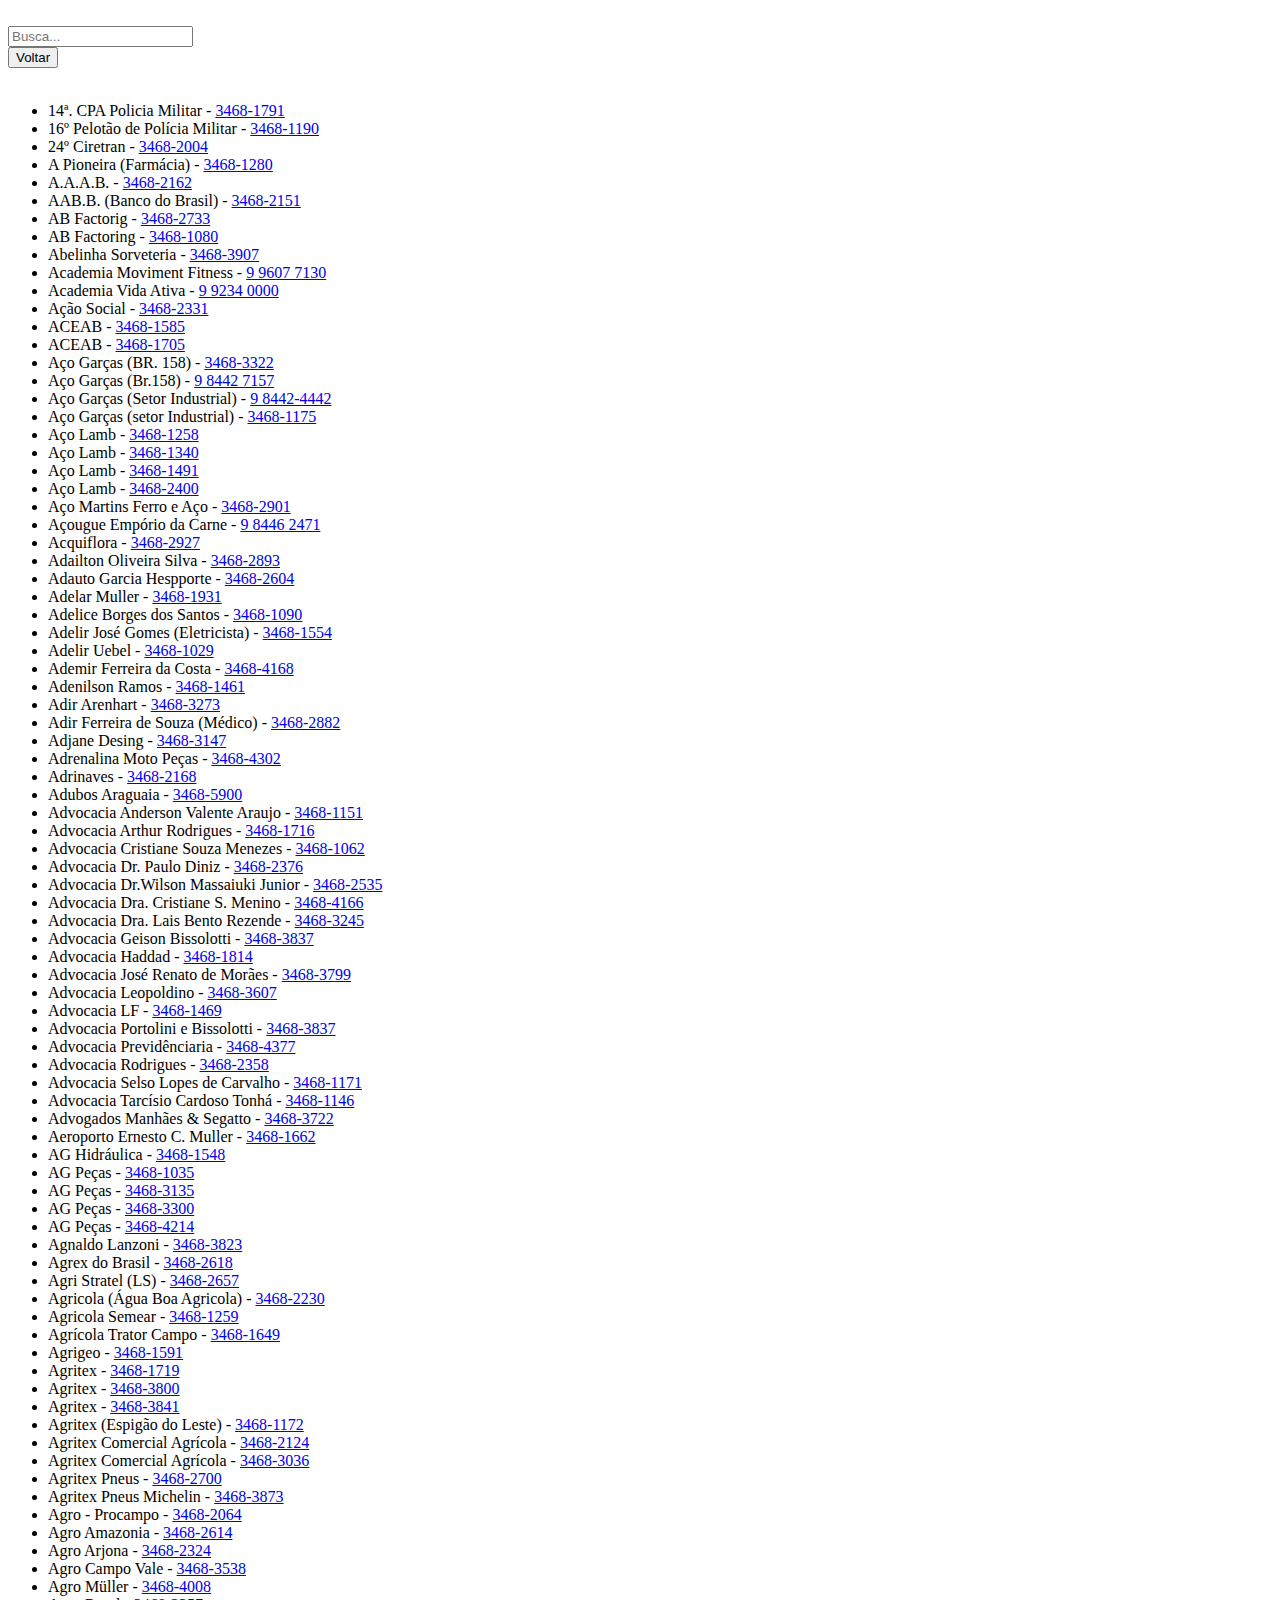
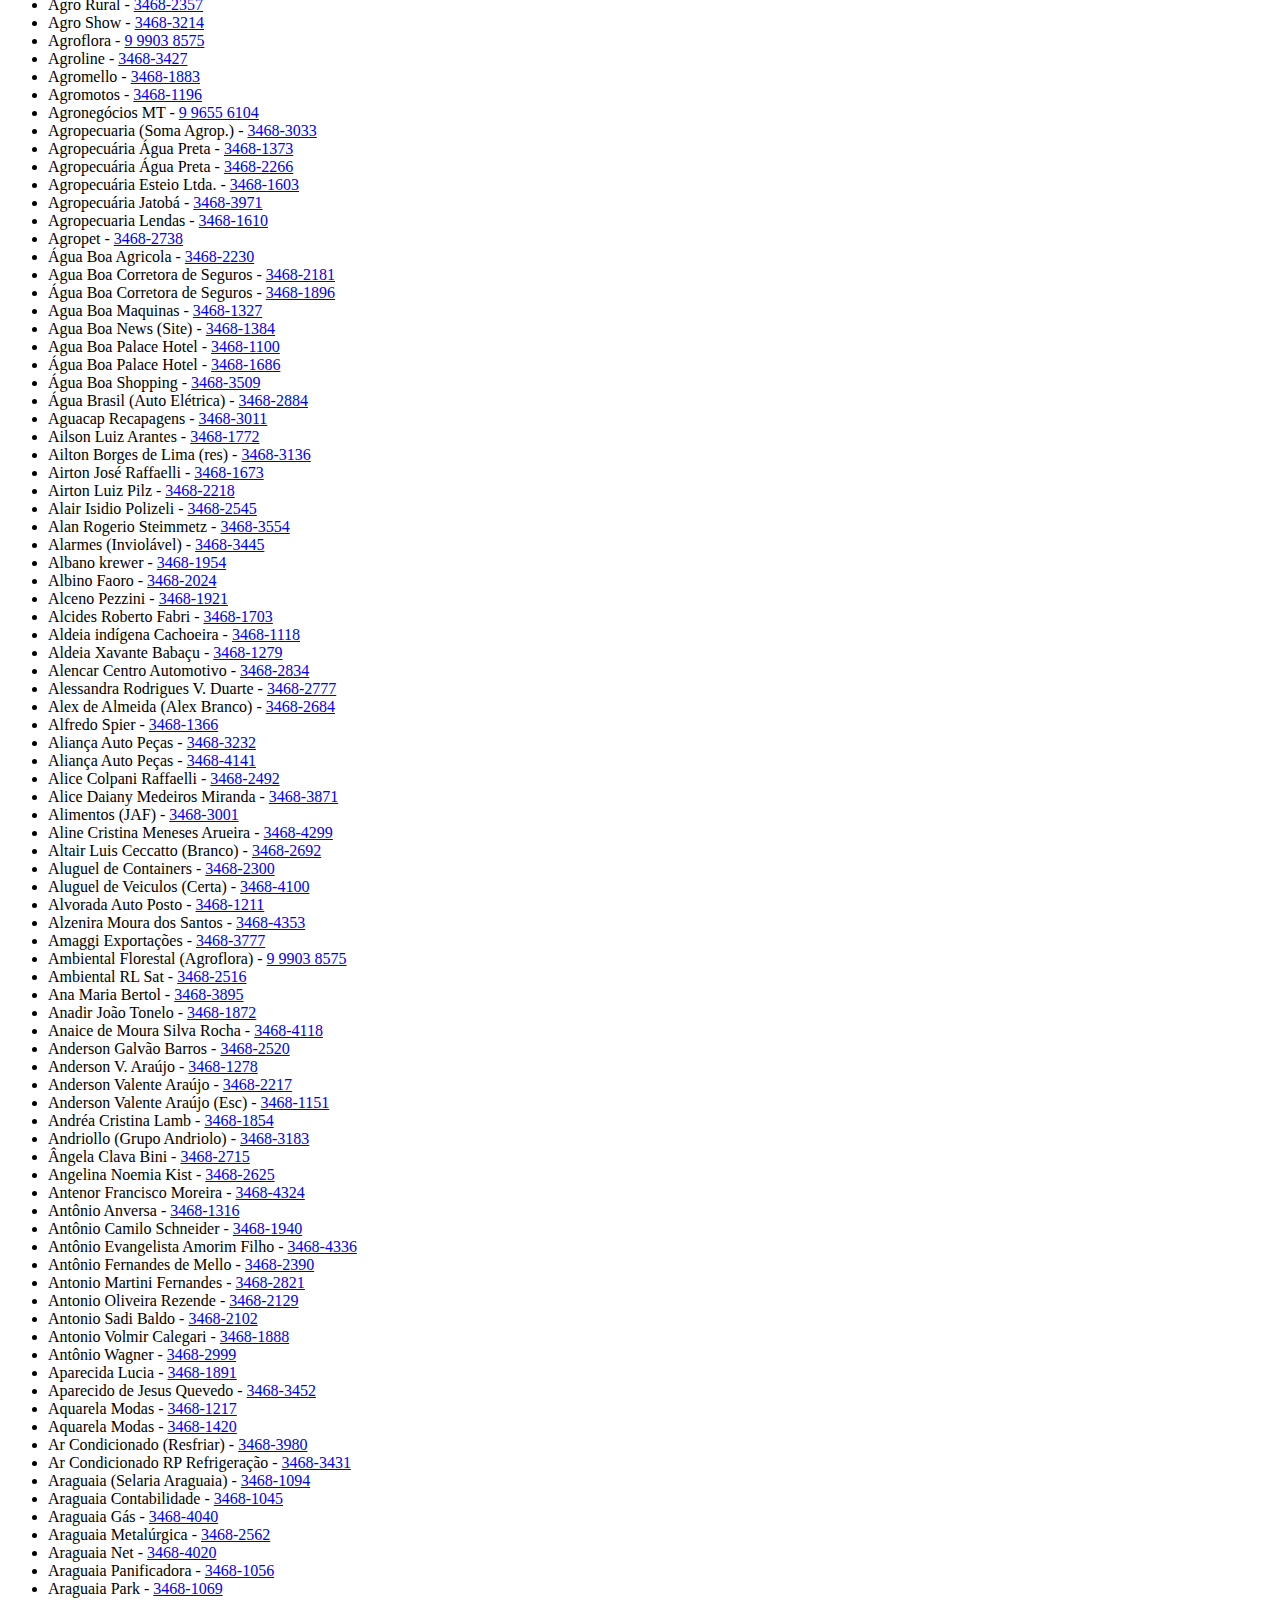
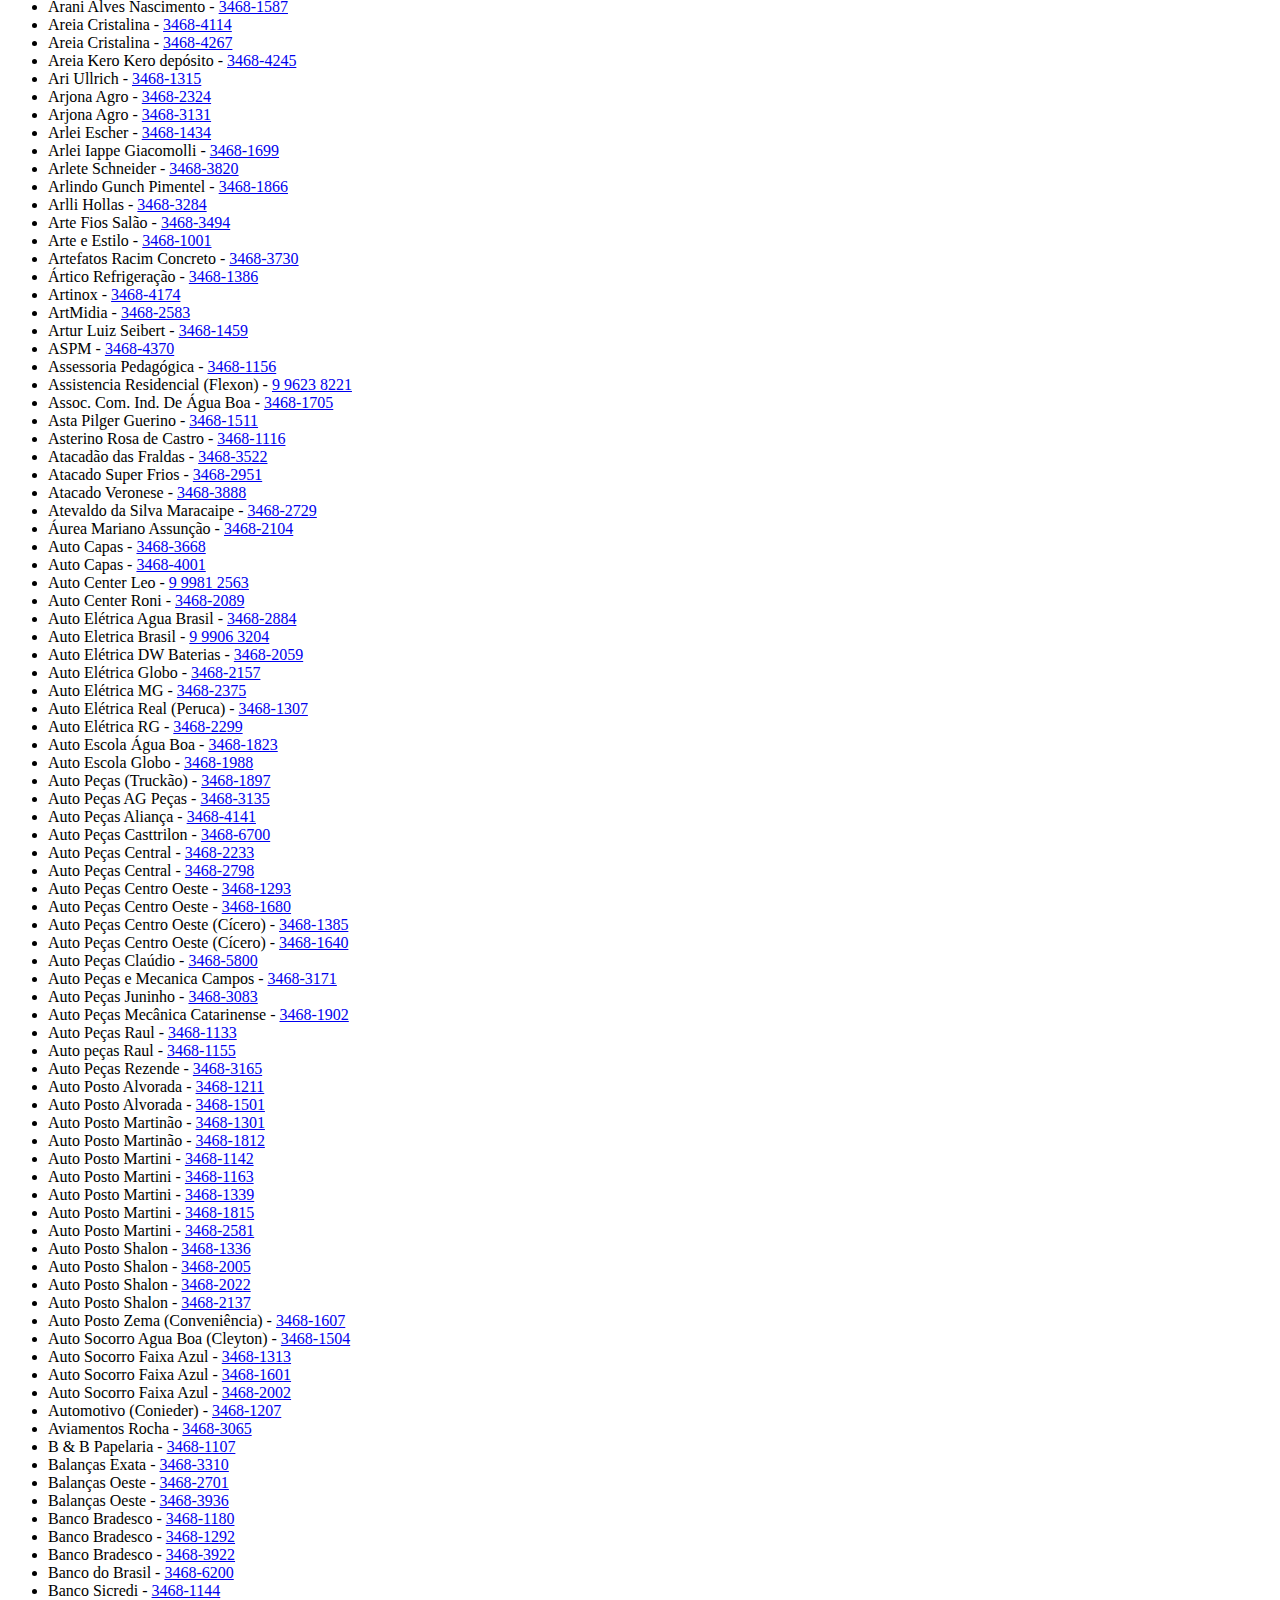
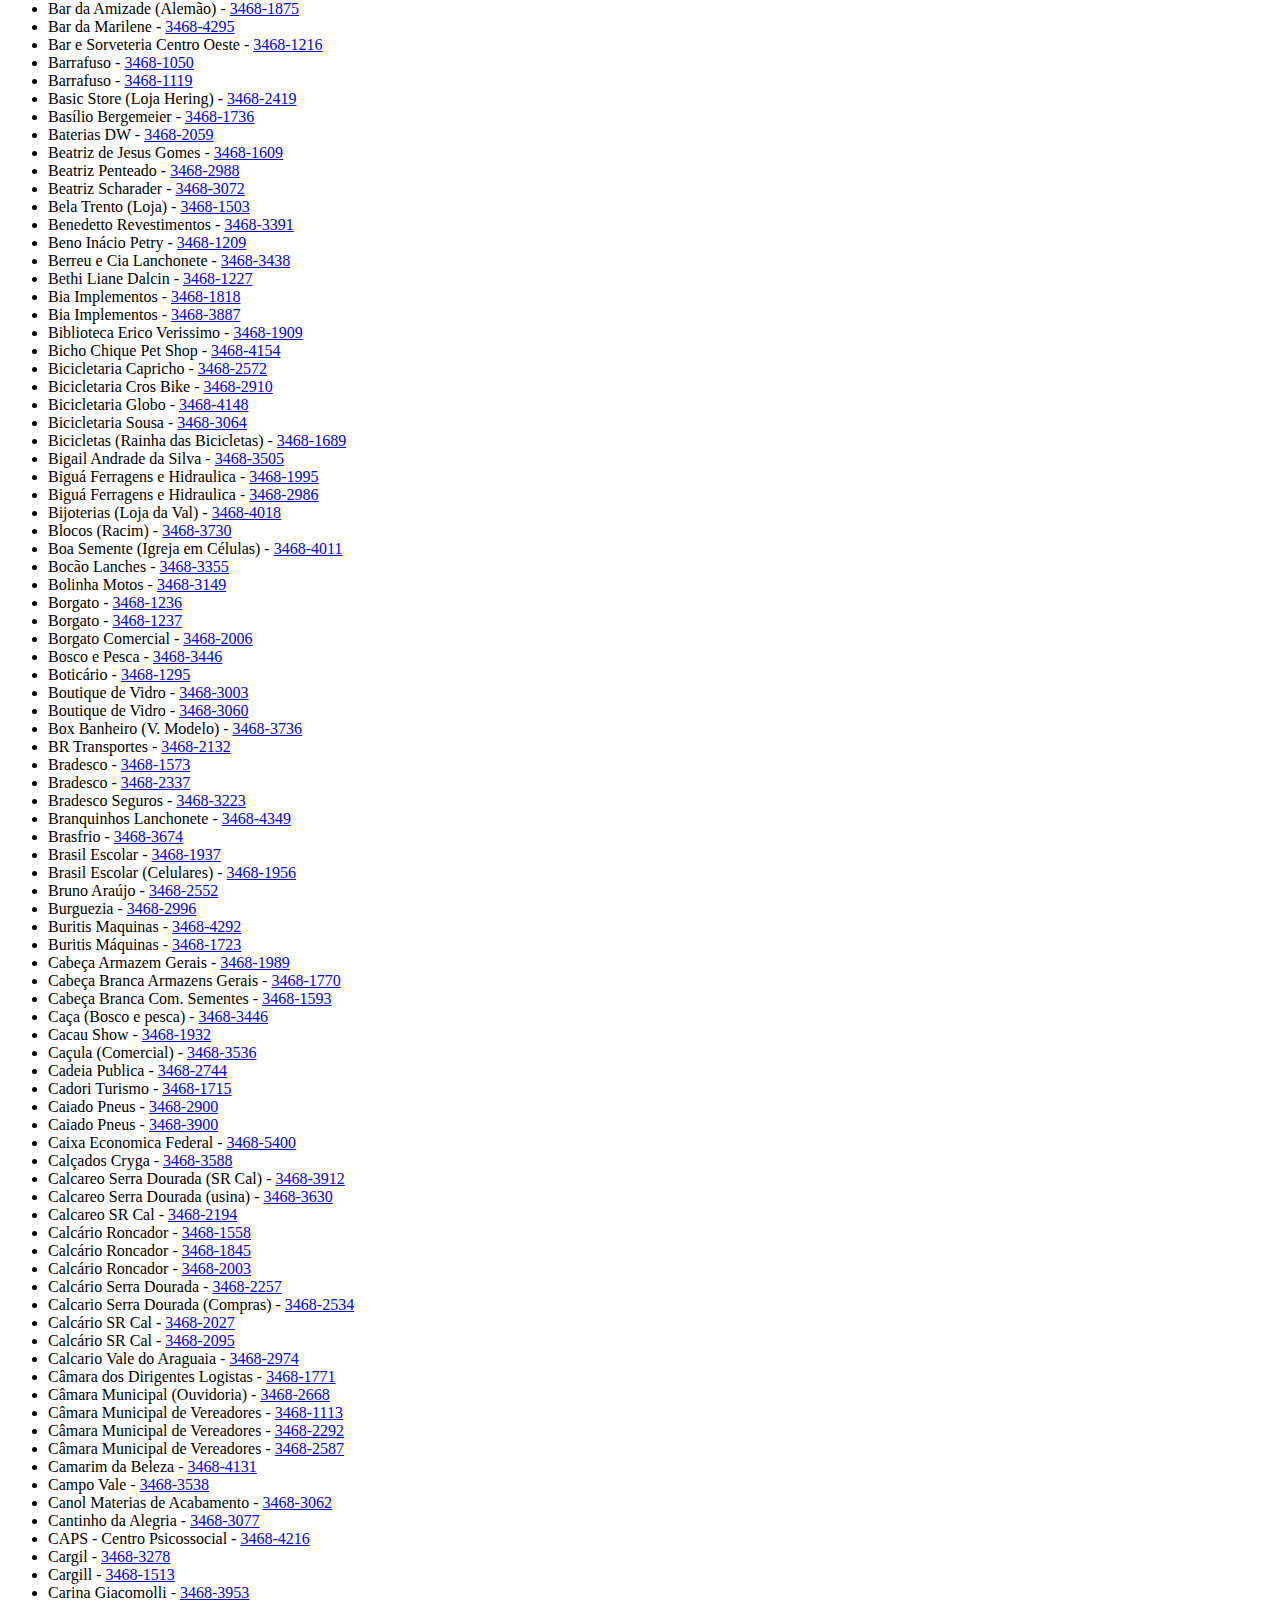
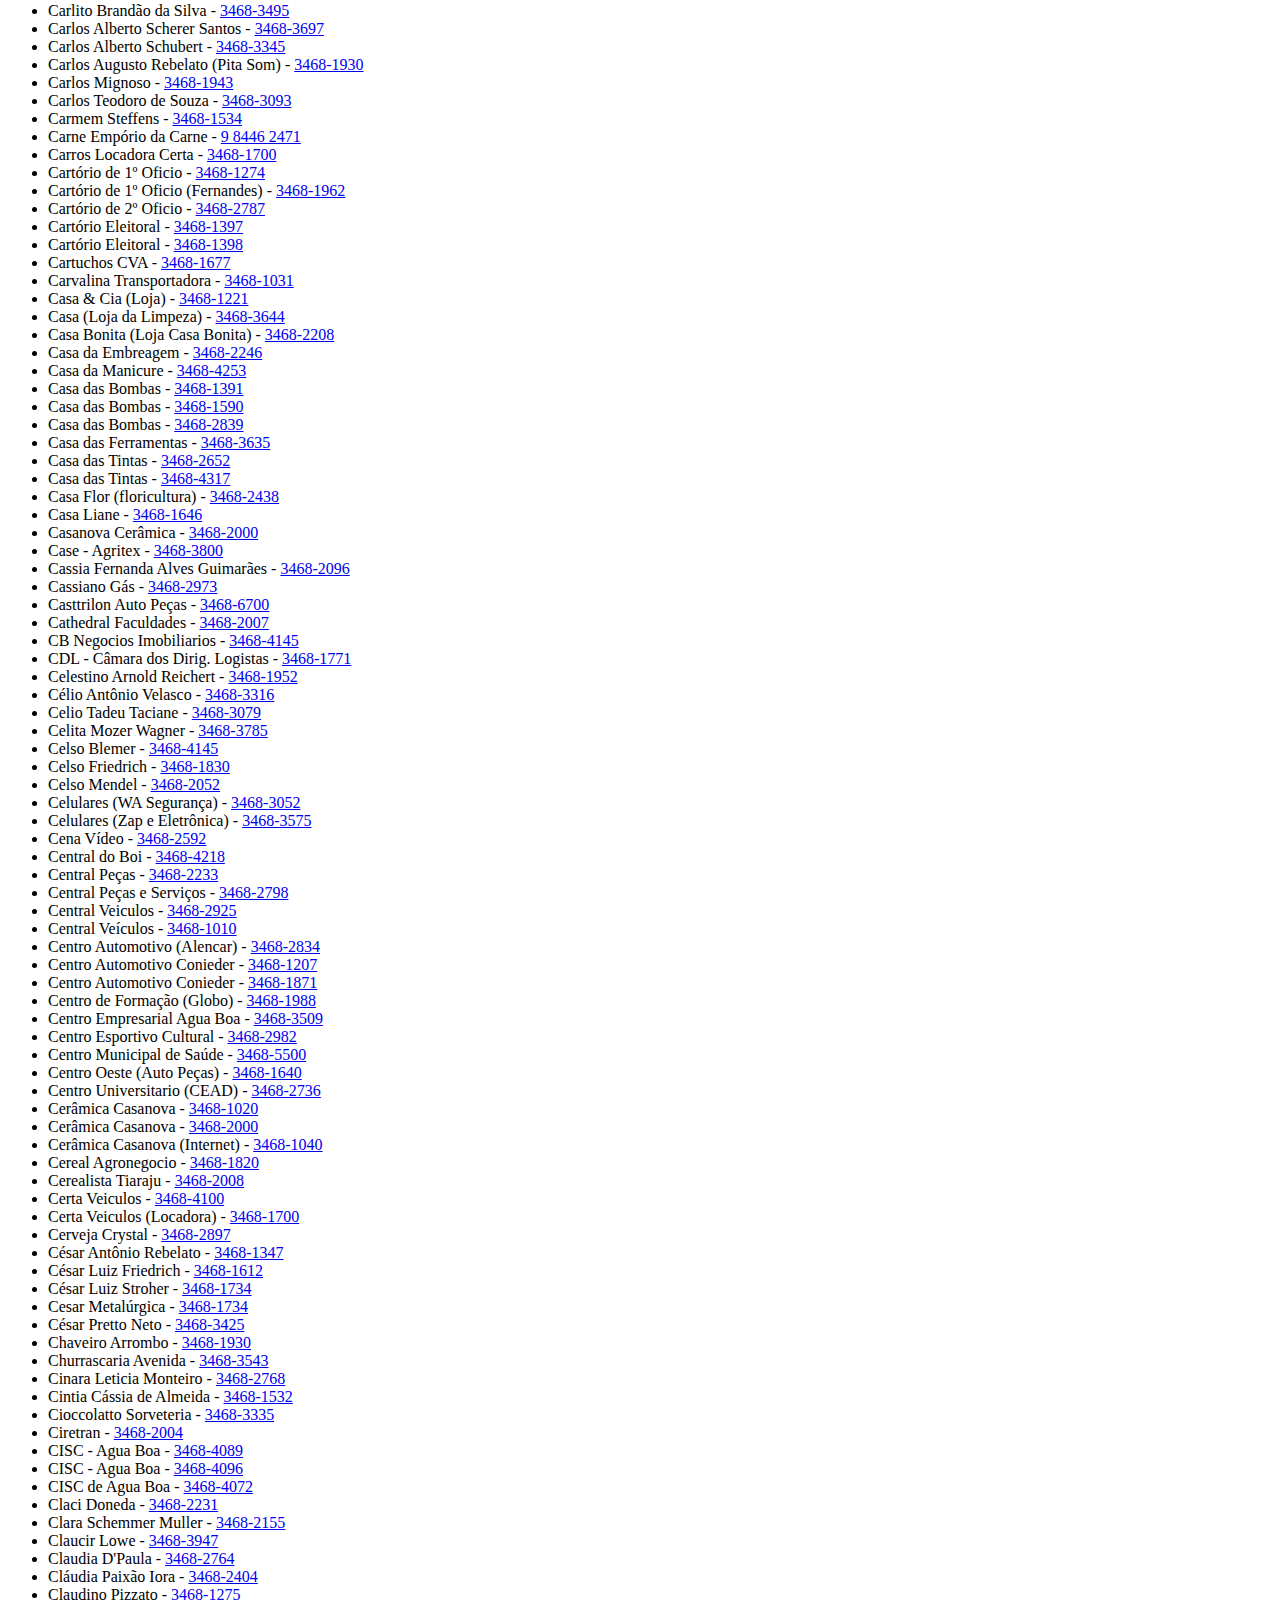
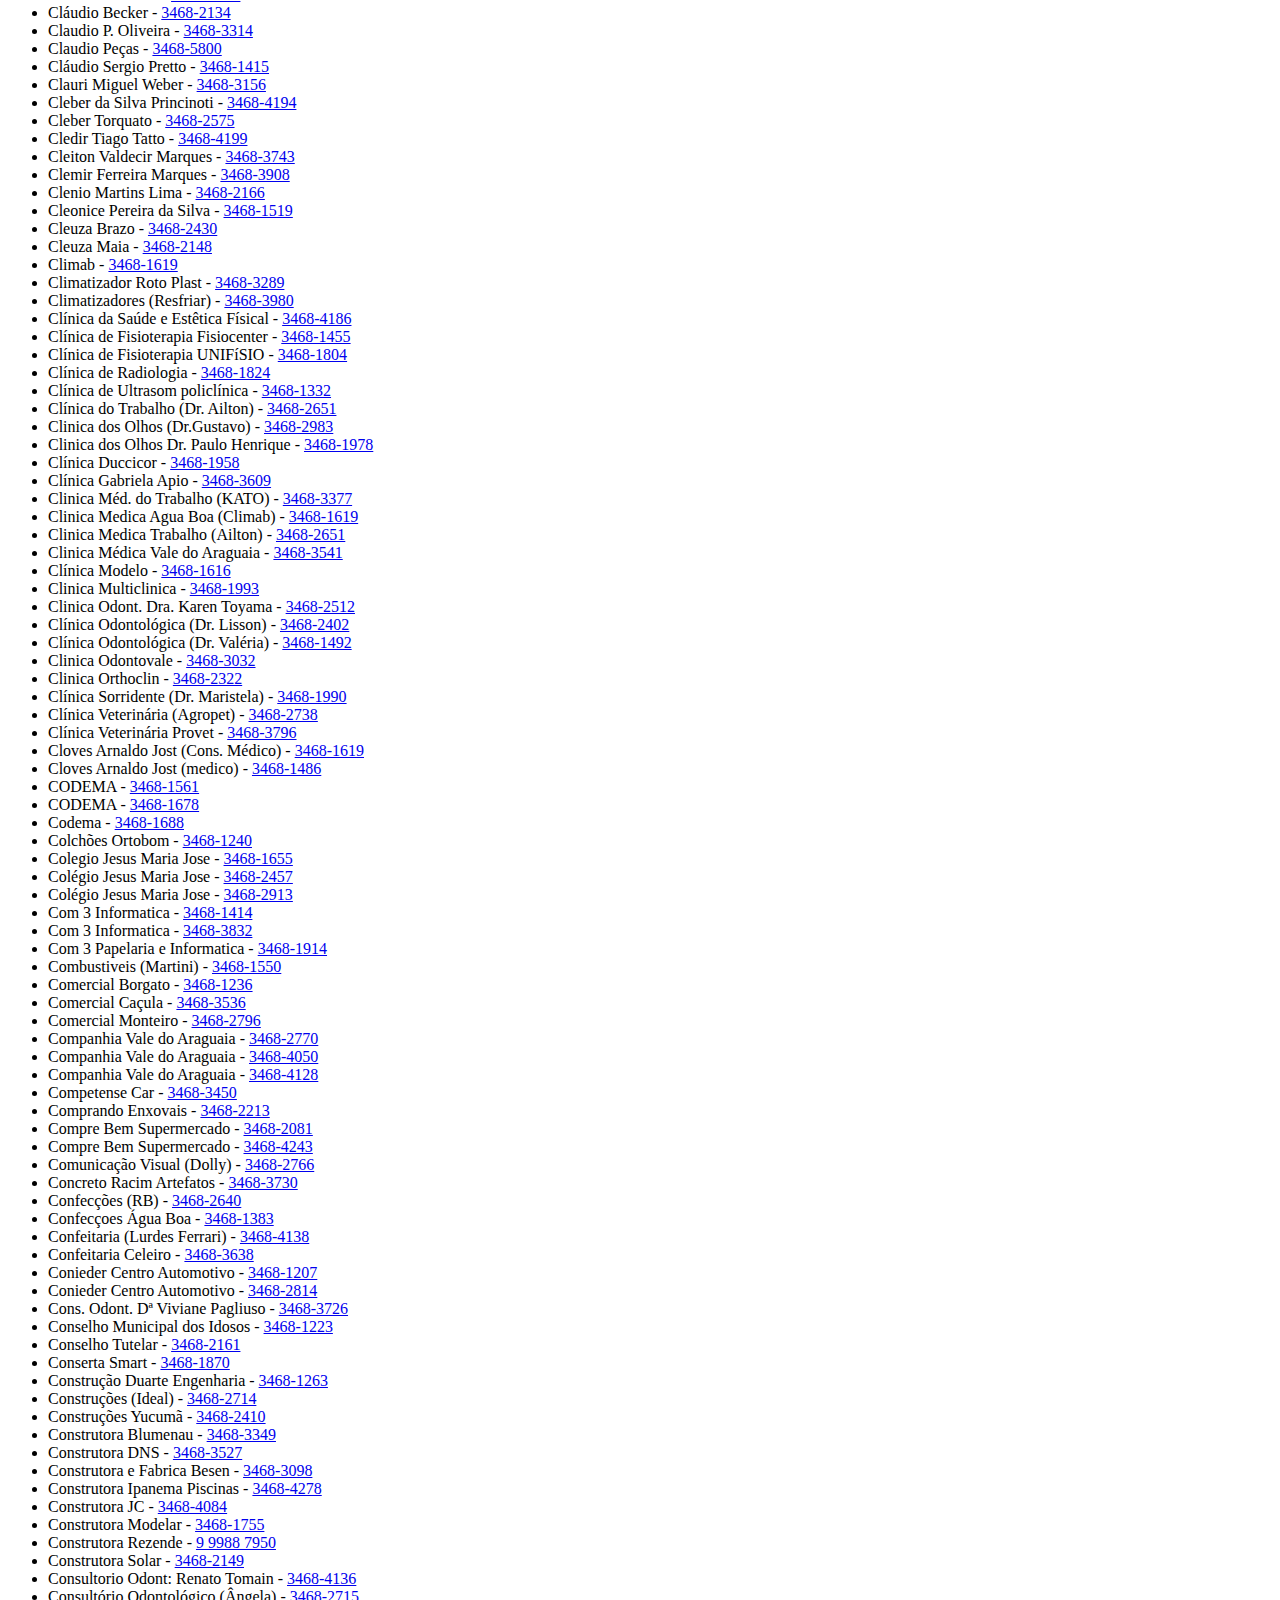
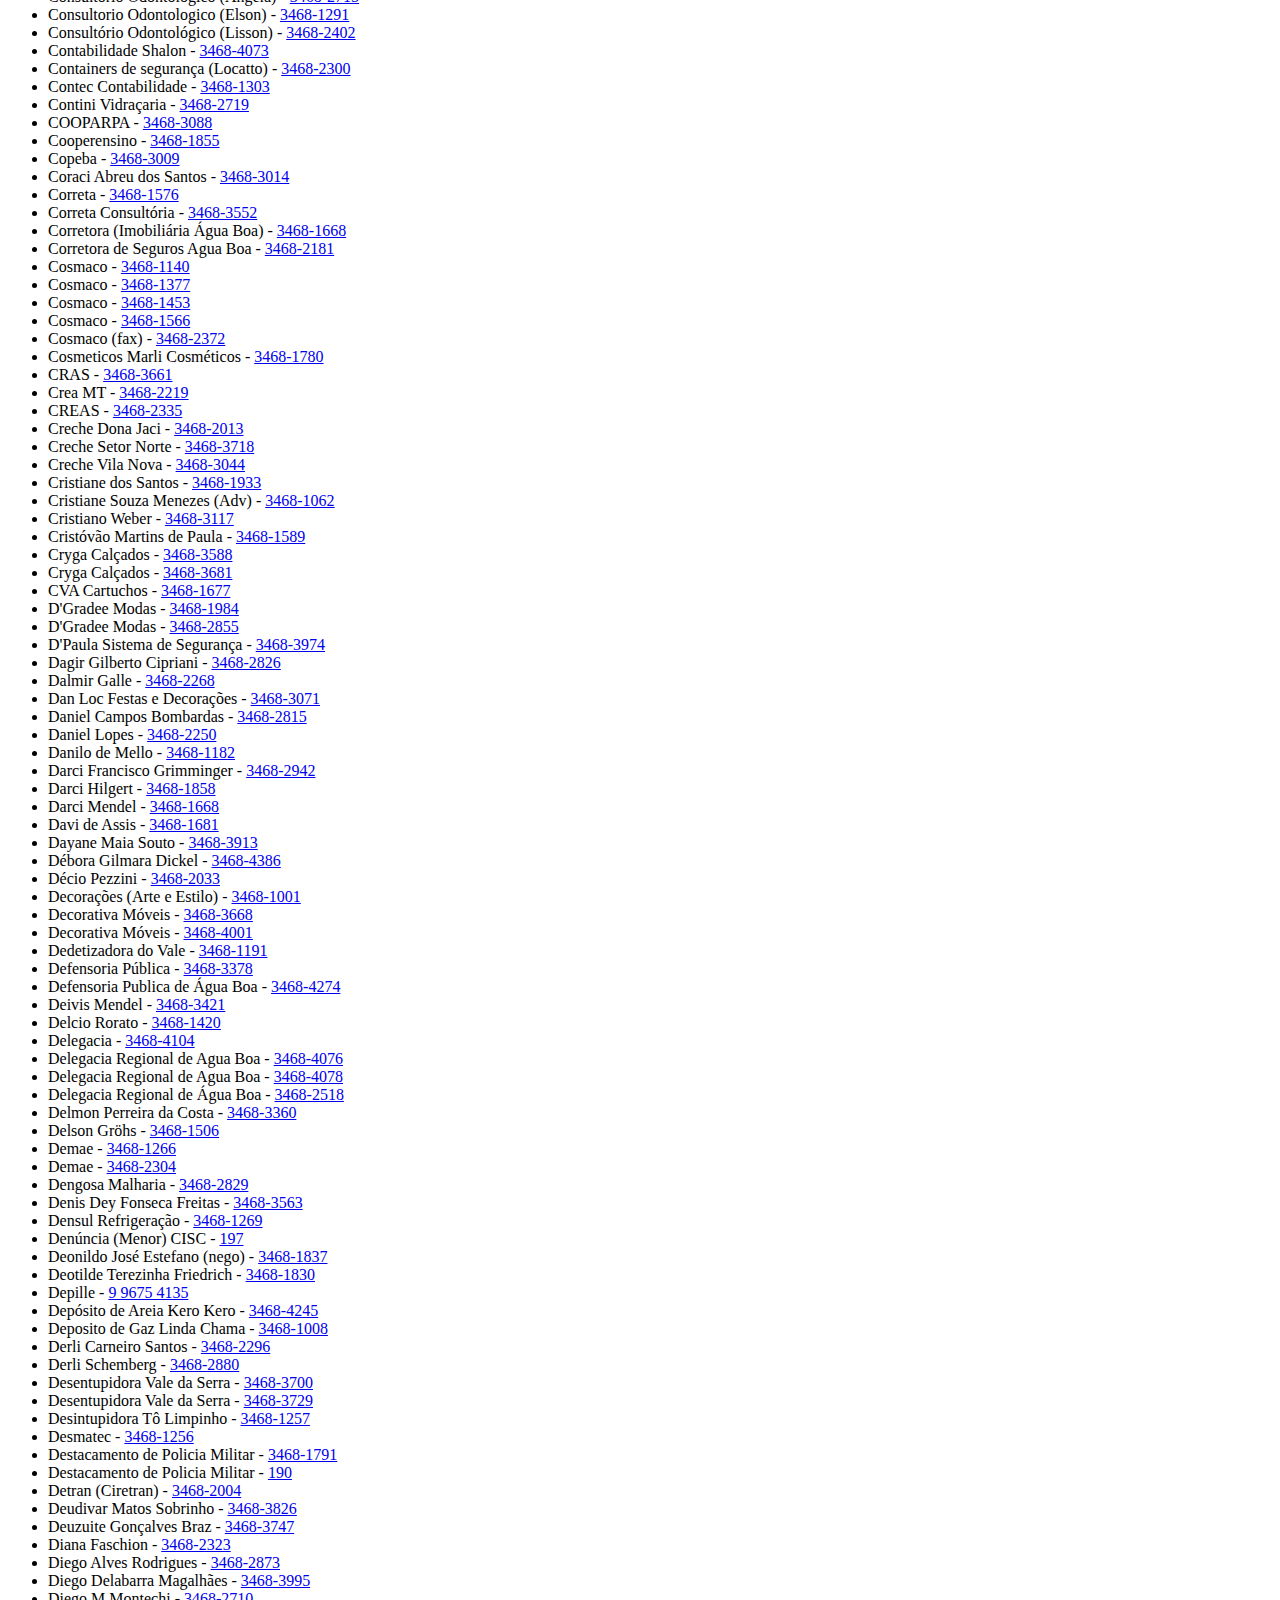
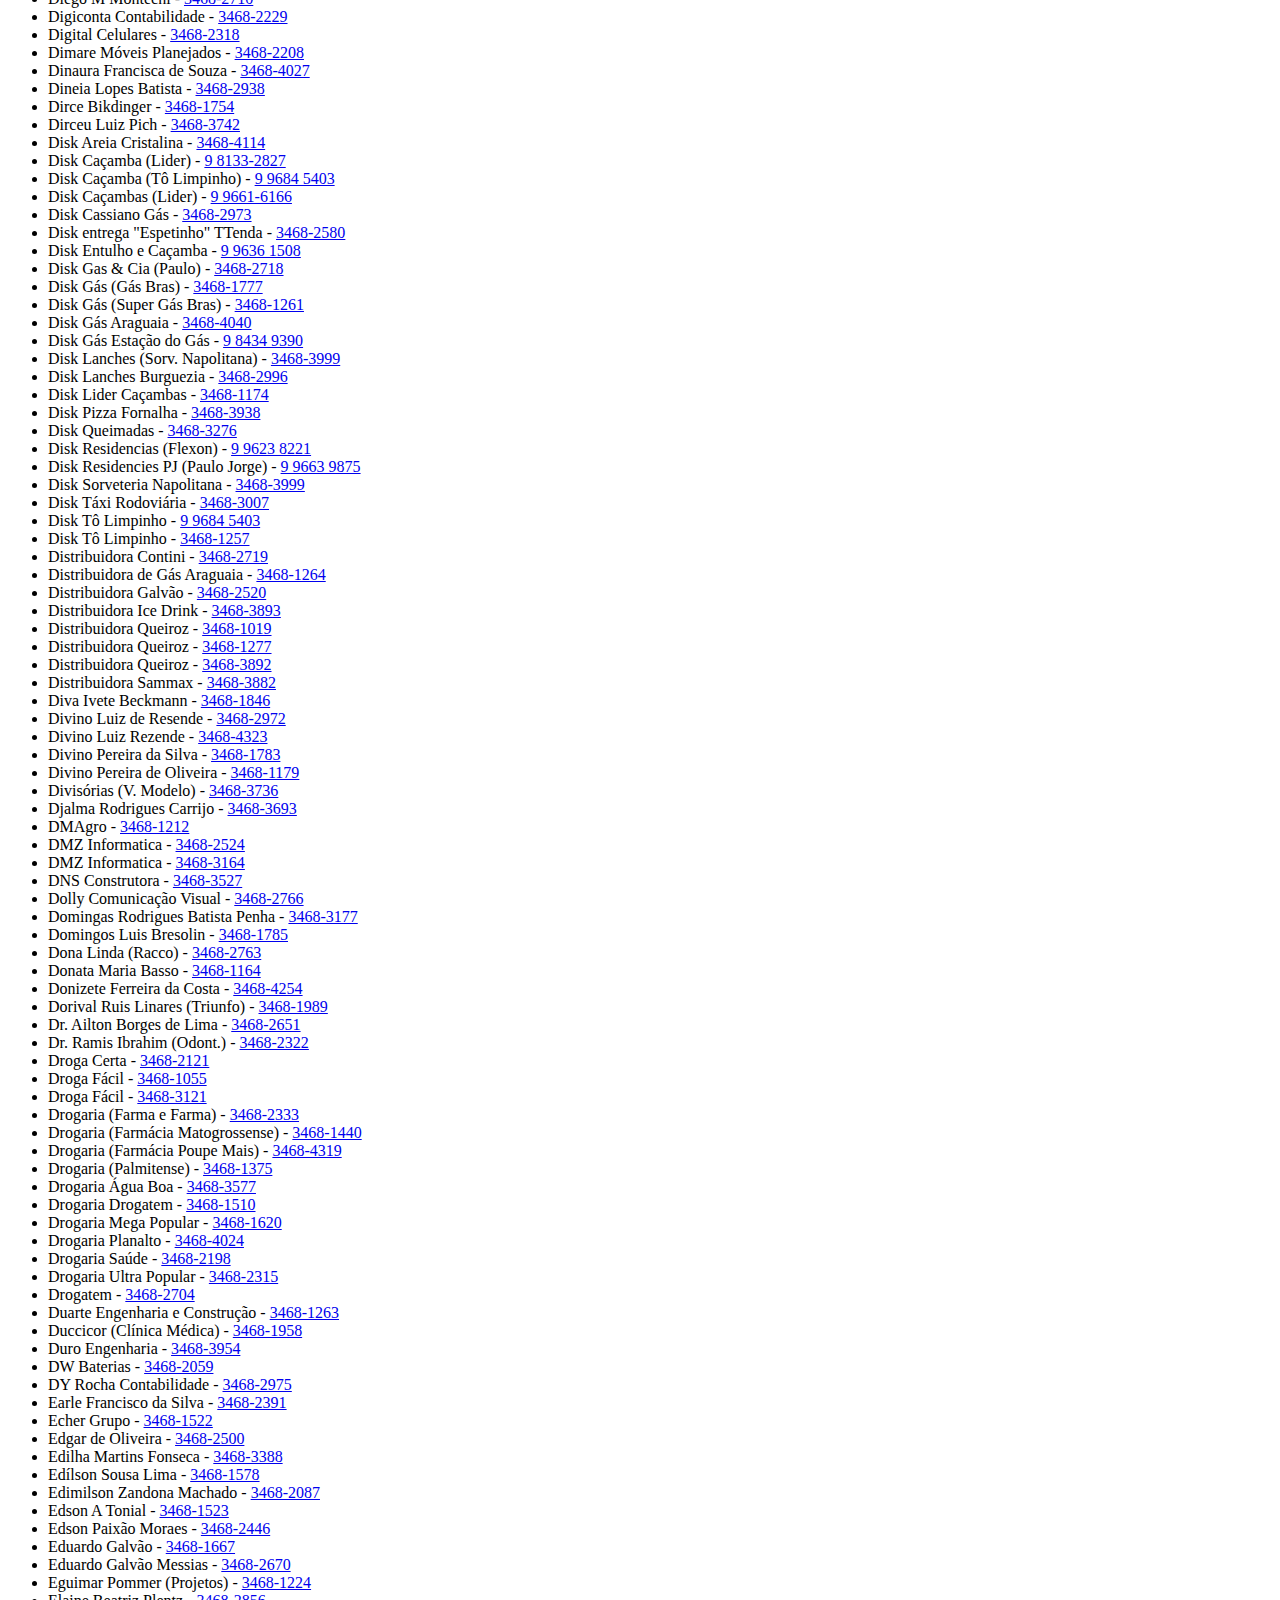
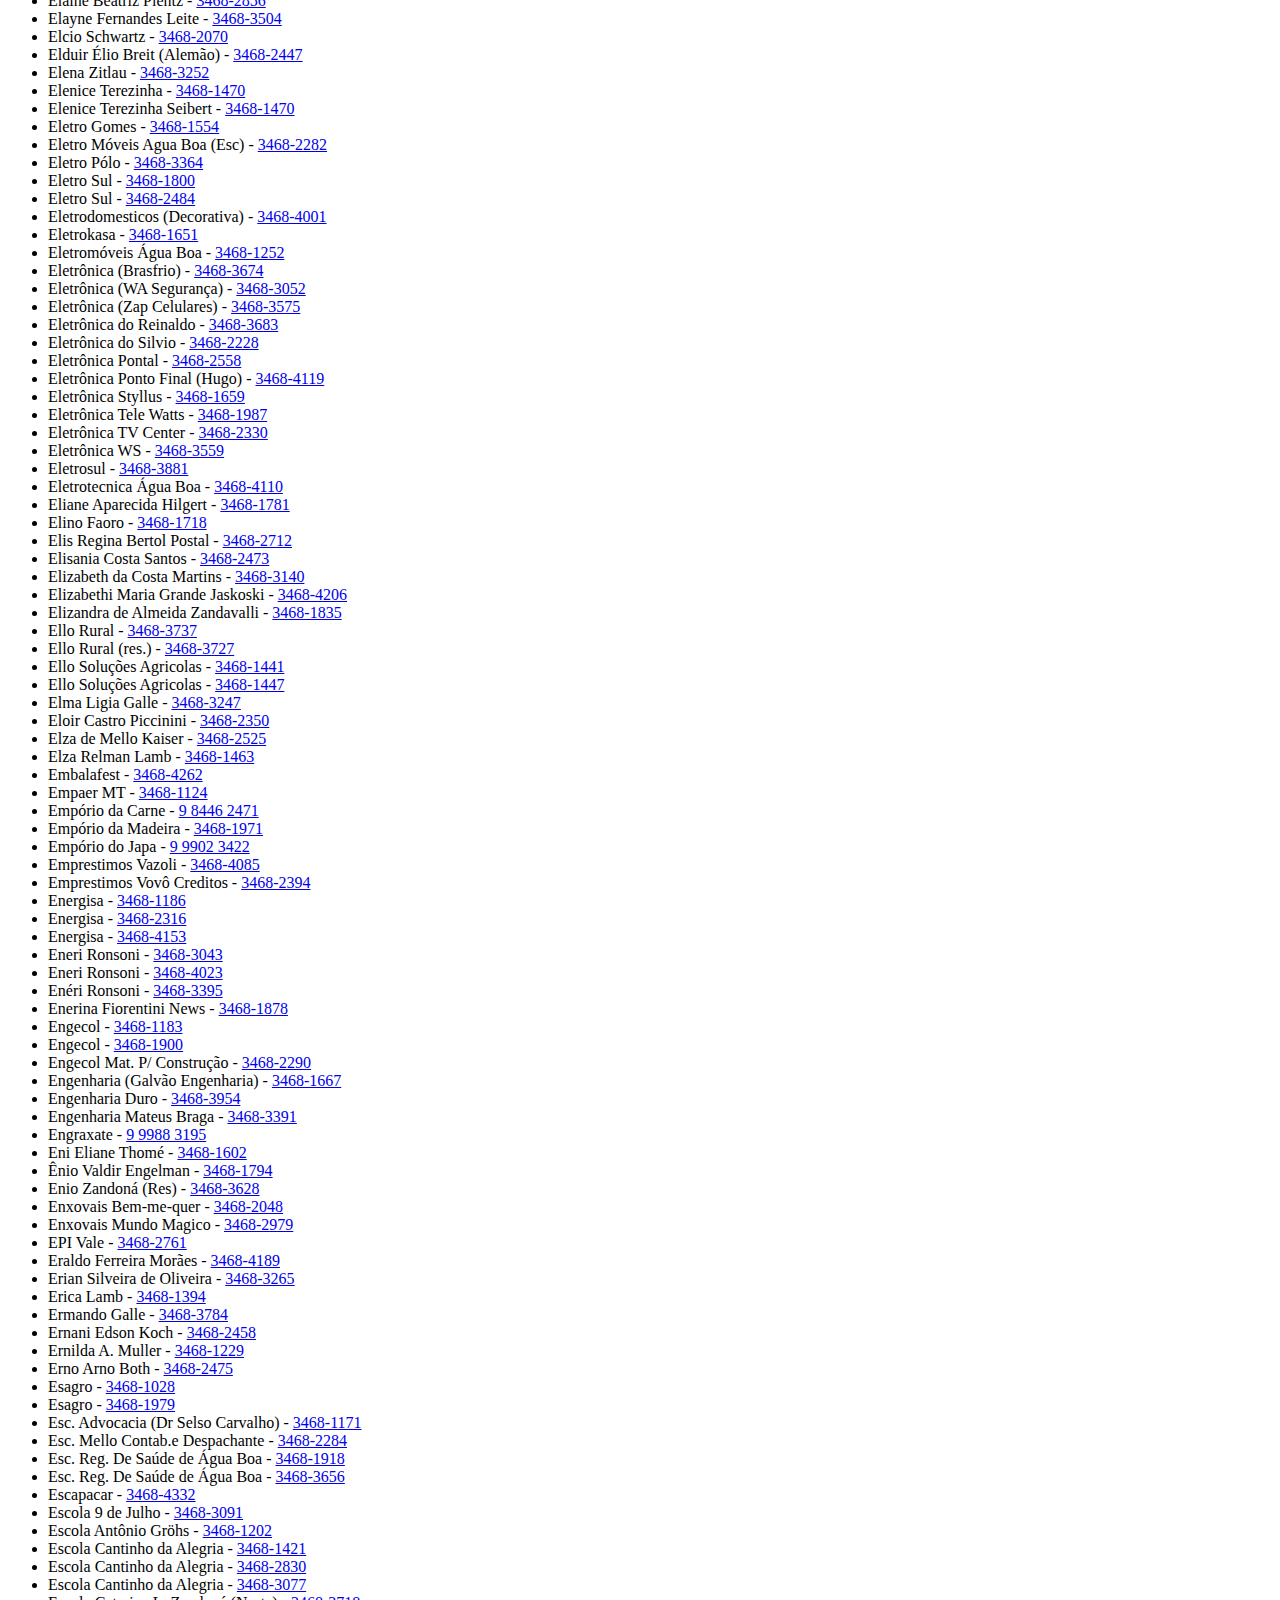
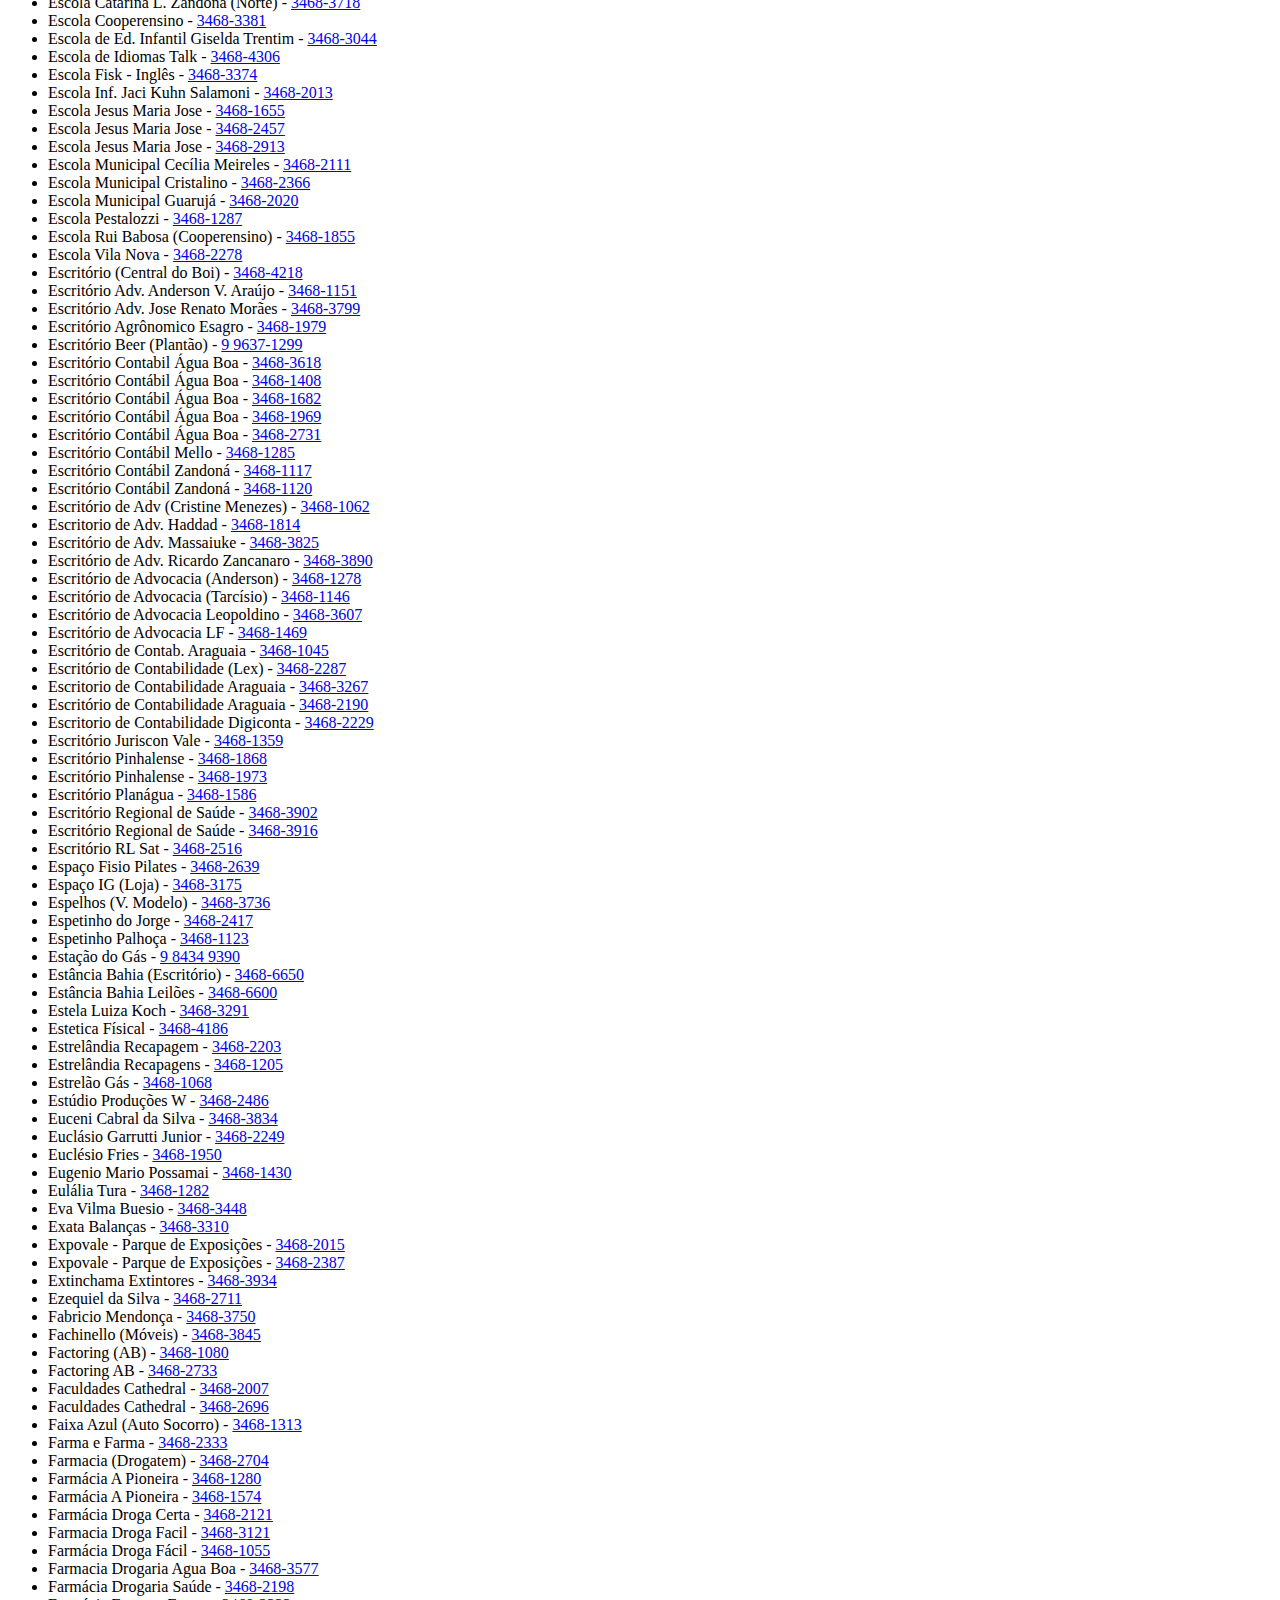
==== index.html @ 0ab28444 "Add files via upload" ====
<html>

  <head>
	<meta http-equiv="Content-Type" content="text/html;charset=utf-8" />
    <script src="https://ajax.googleapis.com/ajax/libs/jquery/2.1.3/jquery.min.js"></script>
    <script src="script.js"></script>
	<link rel="stylesheet" href="css/bootstrap.min.css">
	<script src="js/jquery/jquery-3.3.1.js"></script>
    <script src="js/bootstrap/bootstrap.min.js"></script>
	<script src="js/bootstrap/bootstrap.js"></script>
  </head>

  <body>
  <br>
	<div class="row">
		<div class="col-8"><input class="form-control" id="filter" type="text" placeholder="Busca..."></div>
		<div class="col-4"><button type="button" class="btn btn-dark" onClick="history.go(-1)" value="voltar">Voltar</button></div>
	</div>
	<br>
    <ul class="list-group" id="listadeItens">
    </ul>
	<script>
		  $(document).ready(function(){
		  $("#filter").on("keyup", function() {
			var value = $(this).val().toLowerCase();
			$("#listadeItens li").filter(function() {
			  $(this).toggle($(this).text().toLowerCase().indexOf(value) > -1)
			});
		  });
		});
	</script>
  </body>

</html>
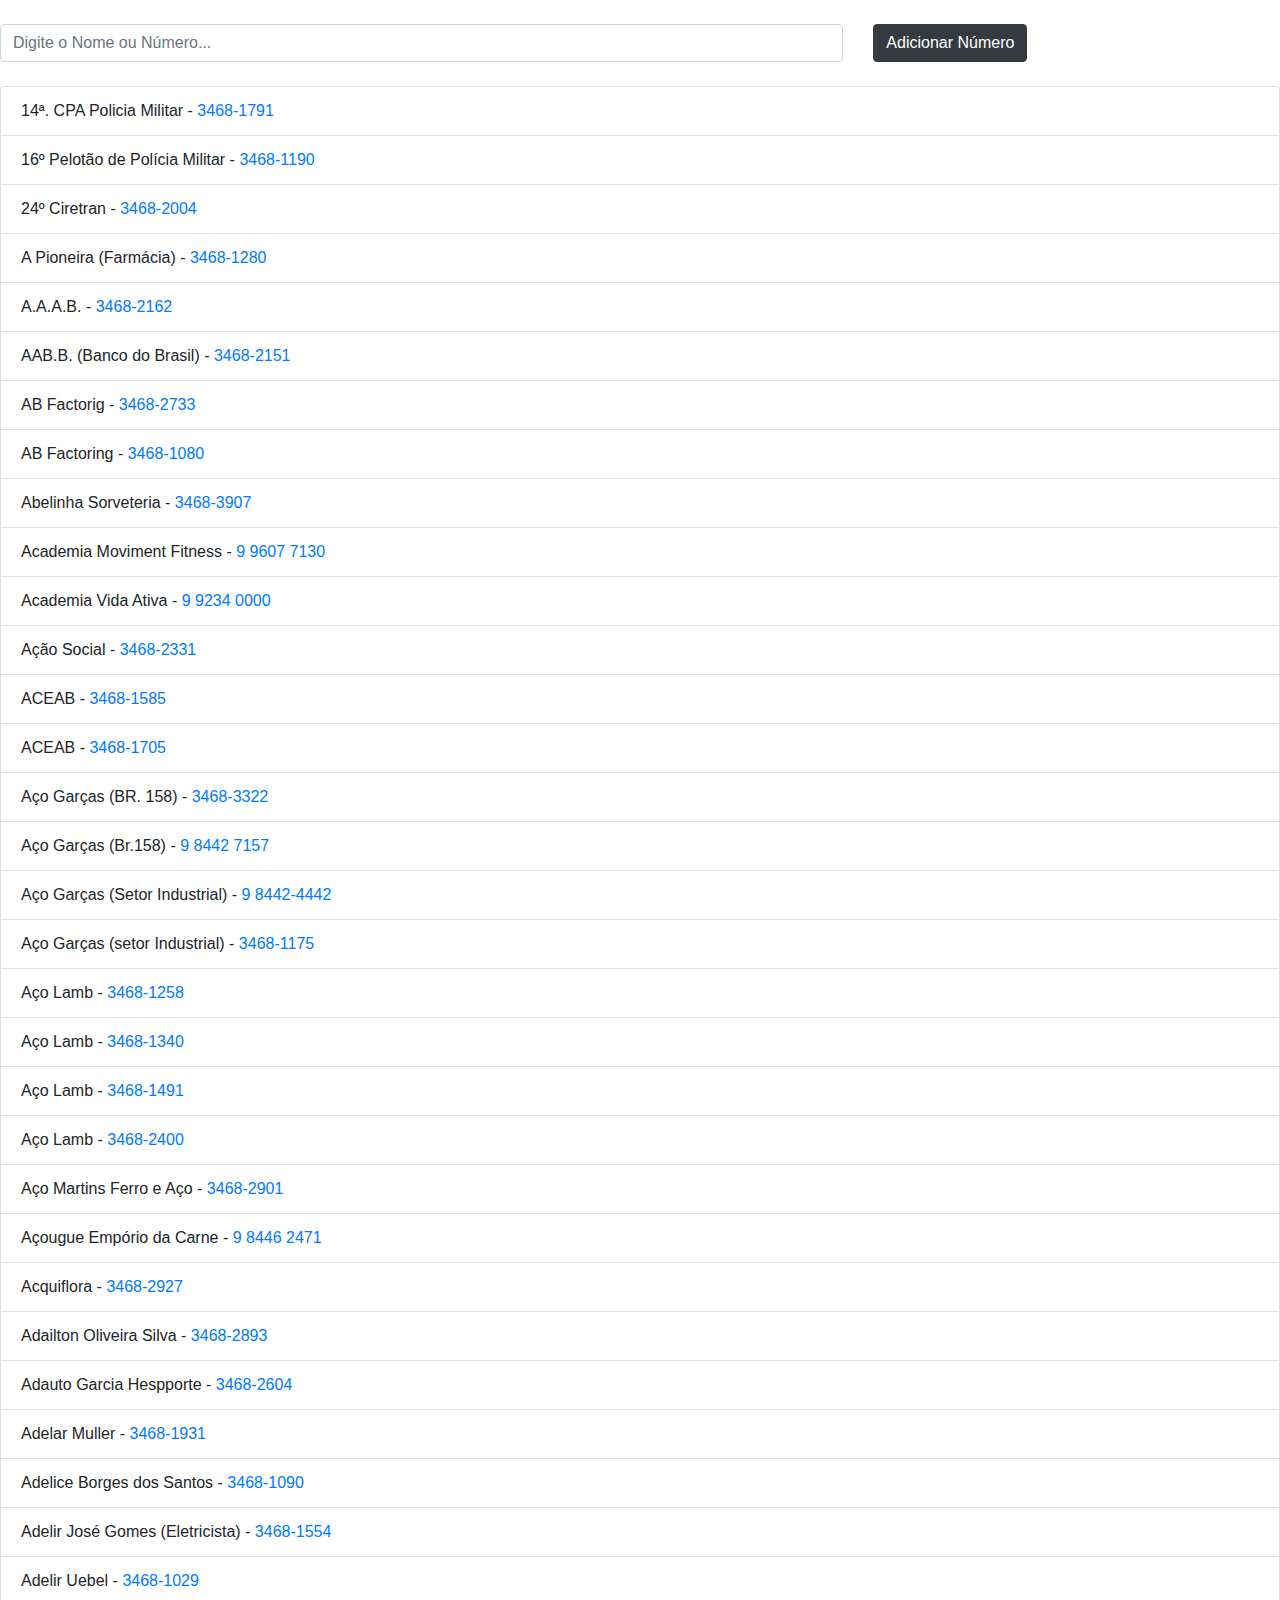
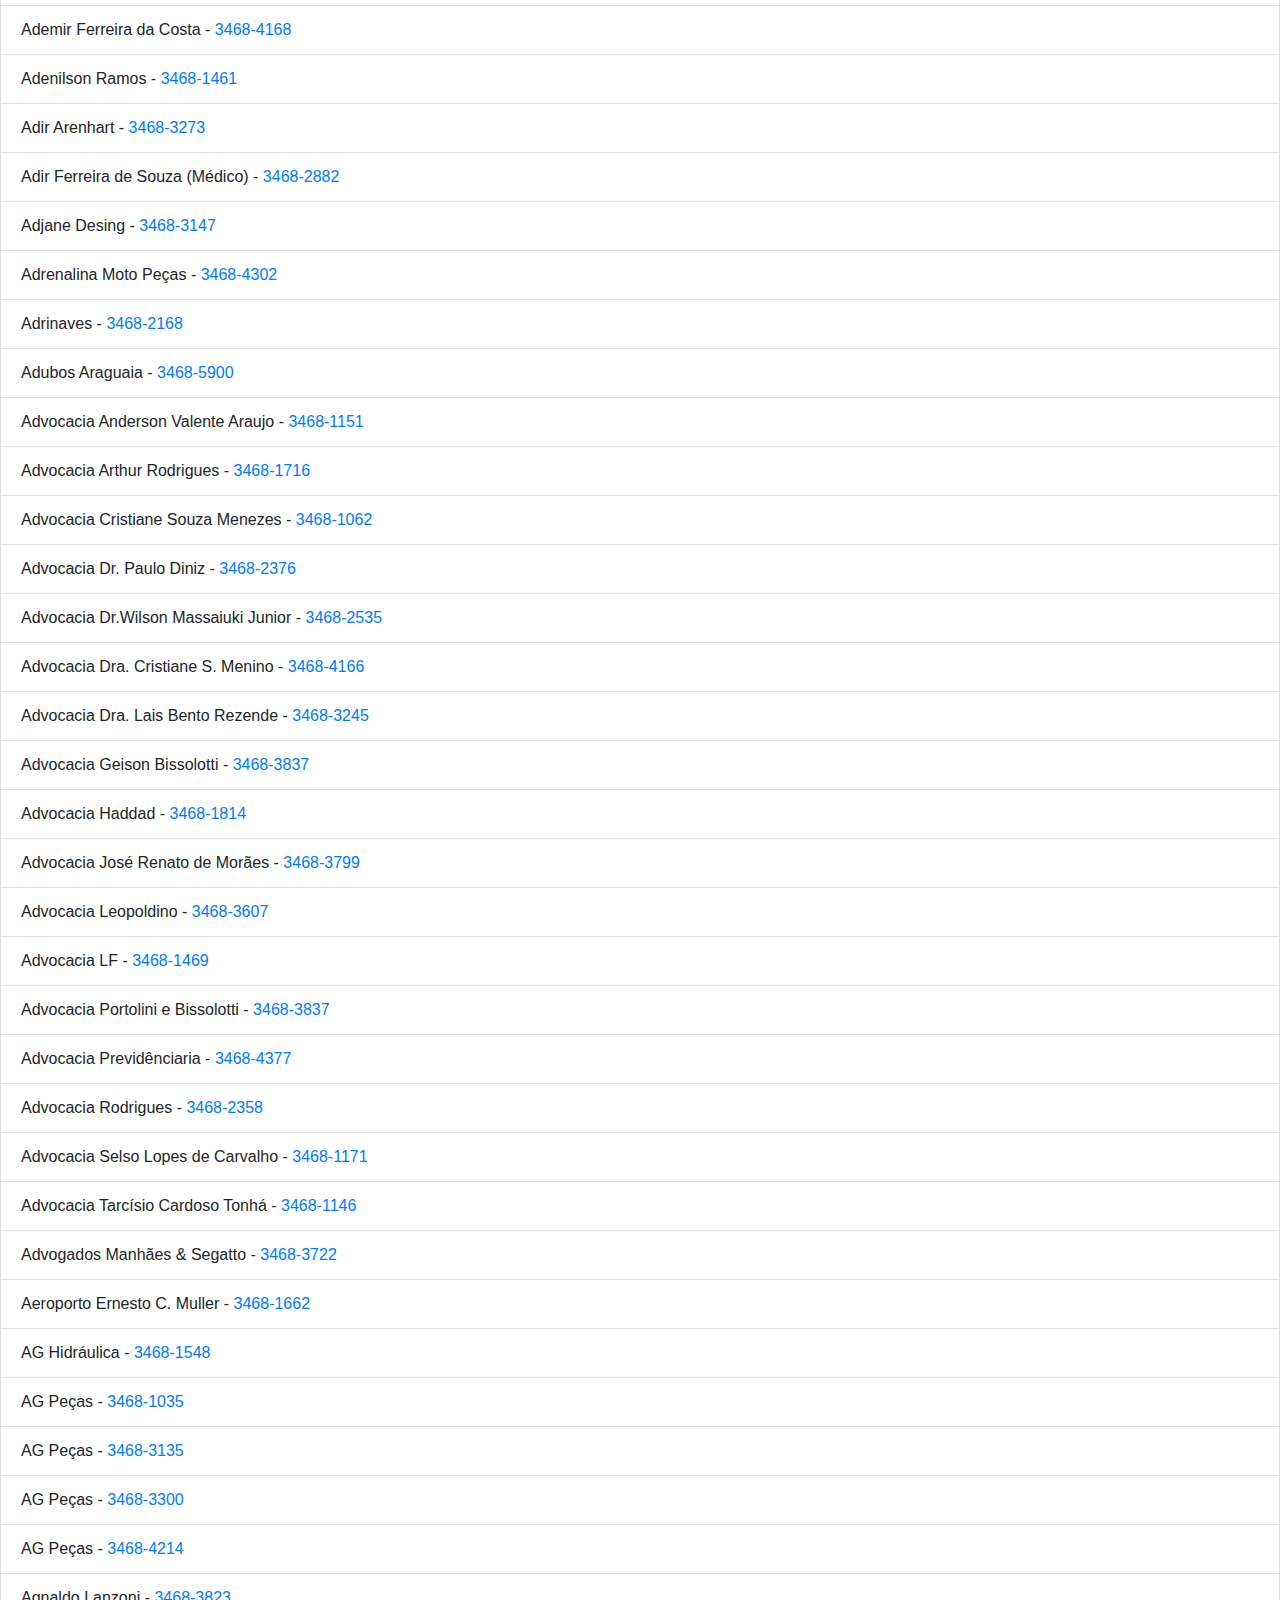
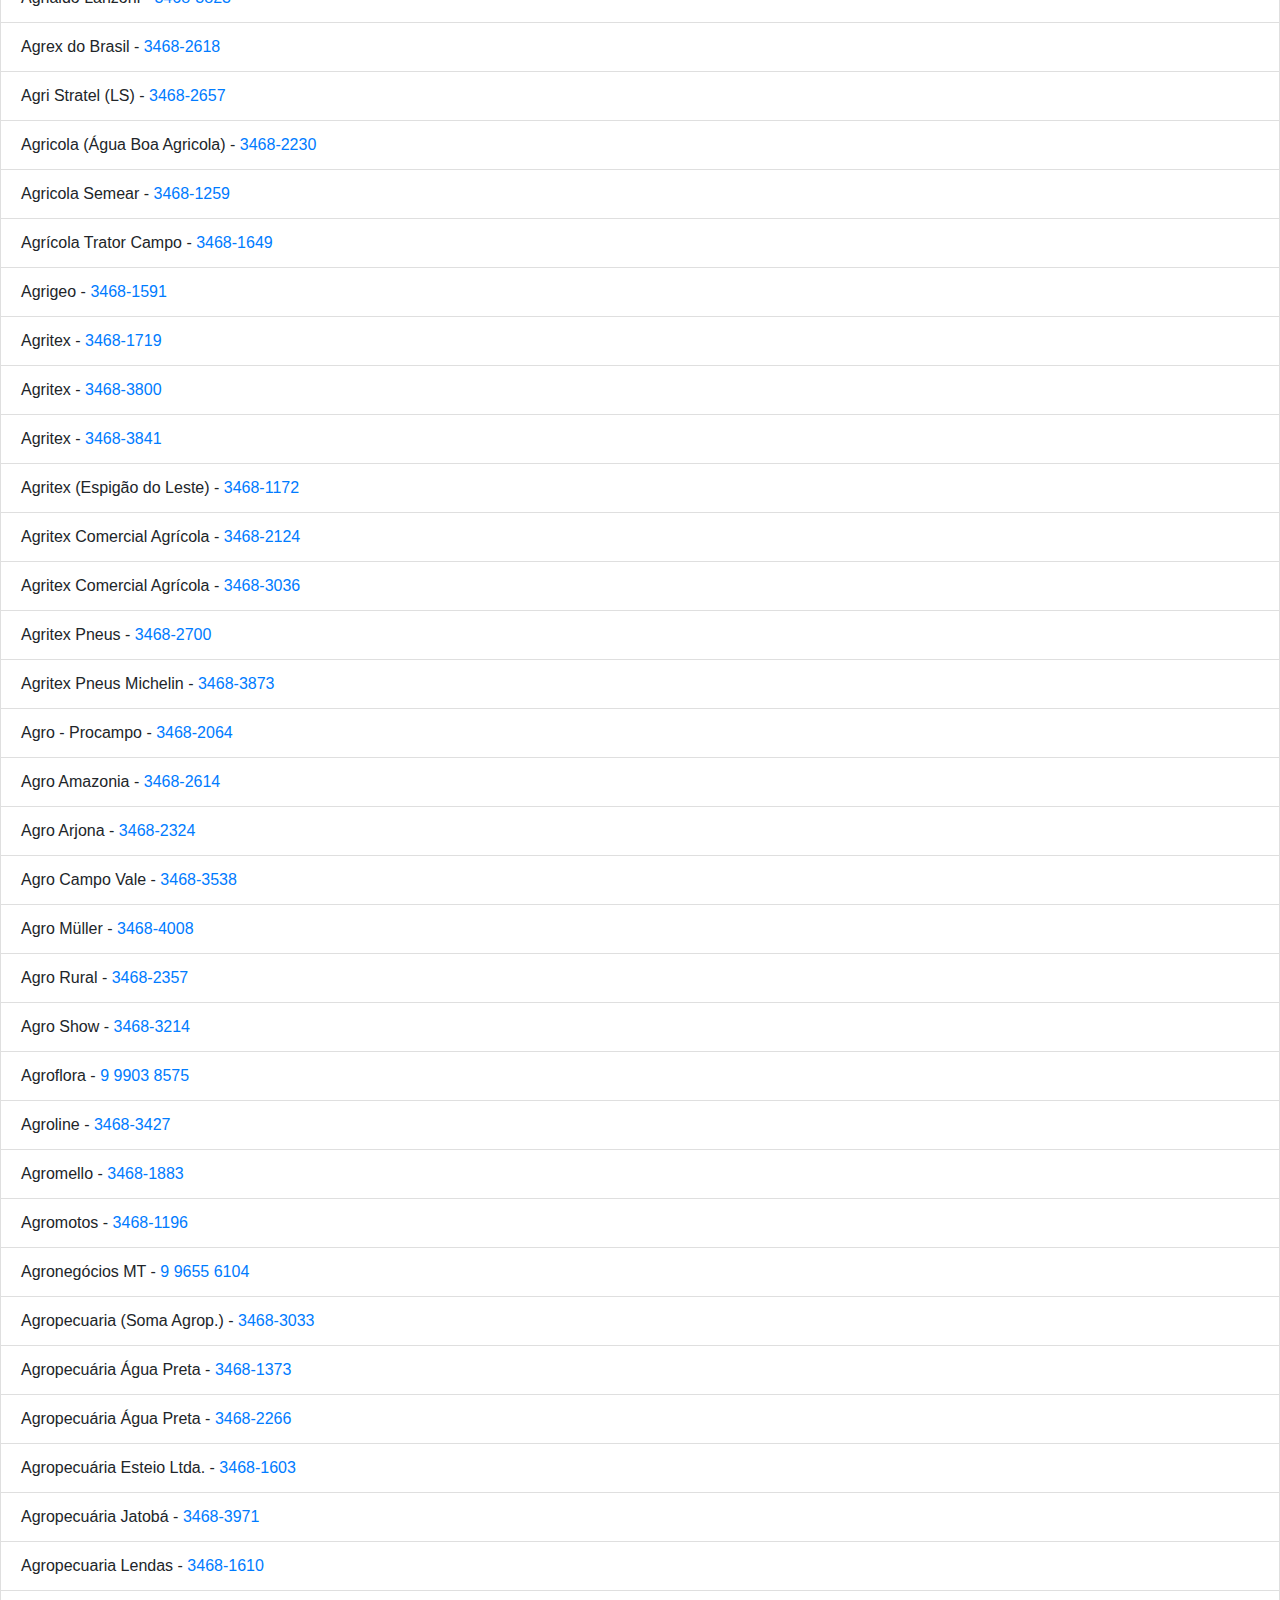
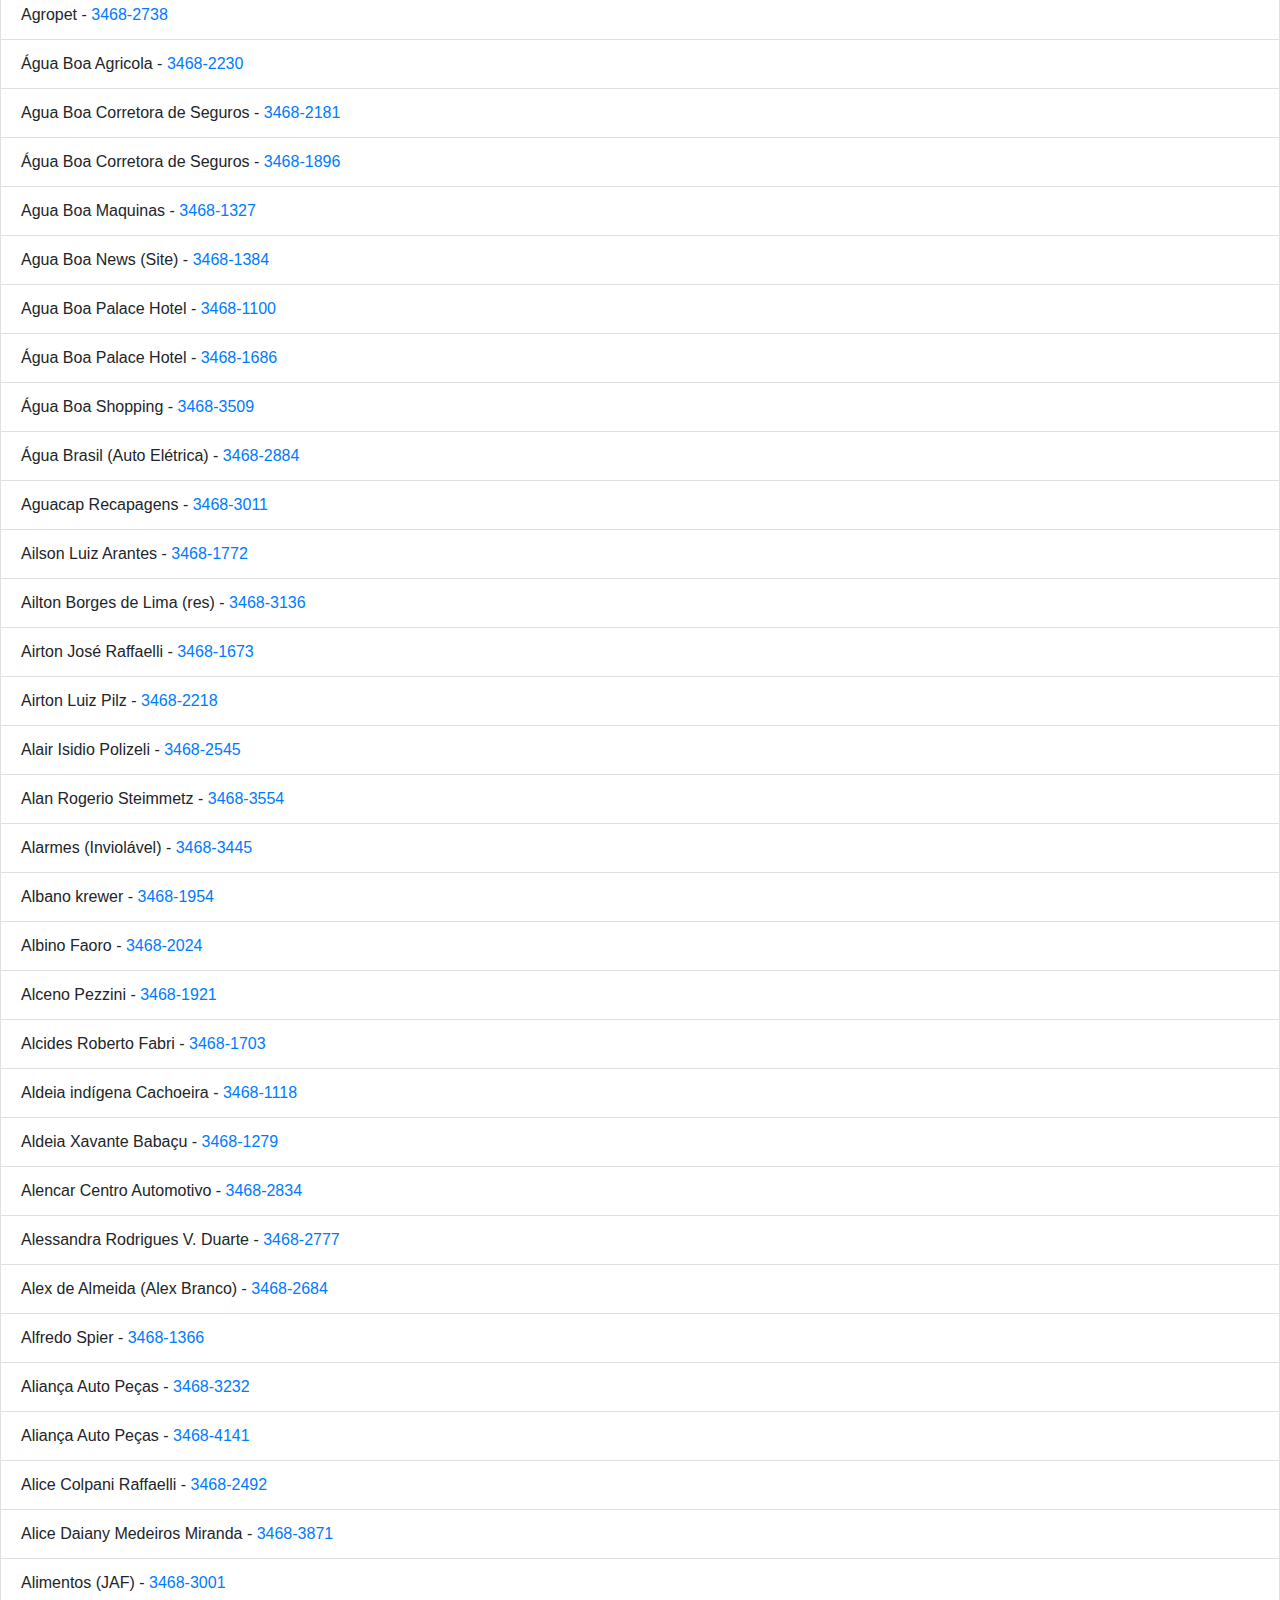
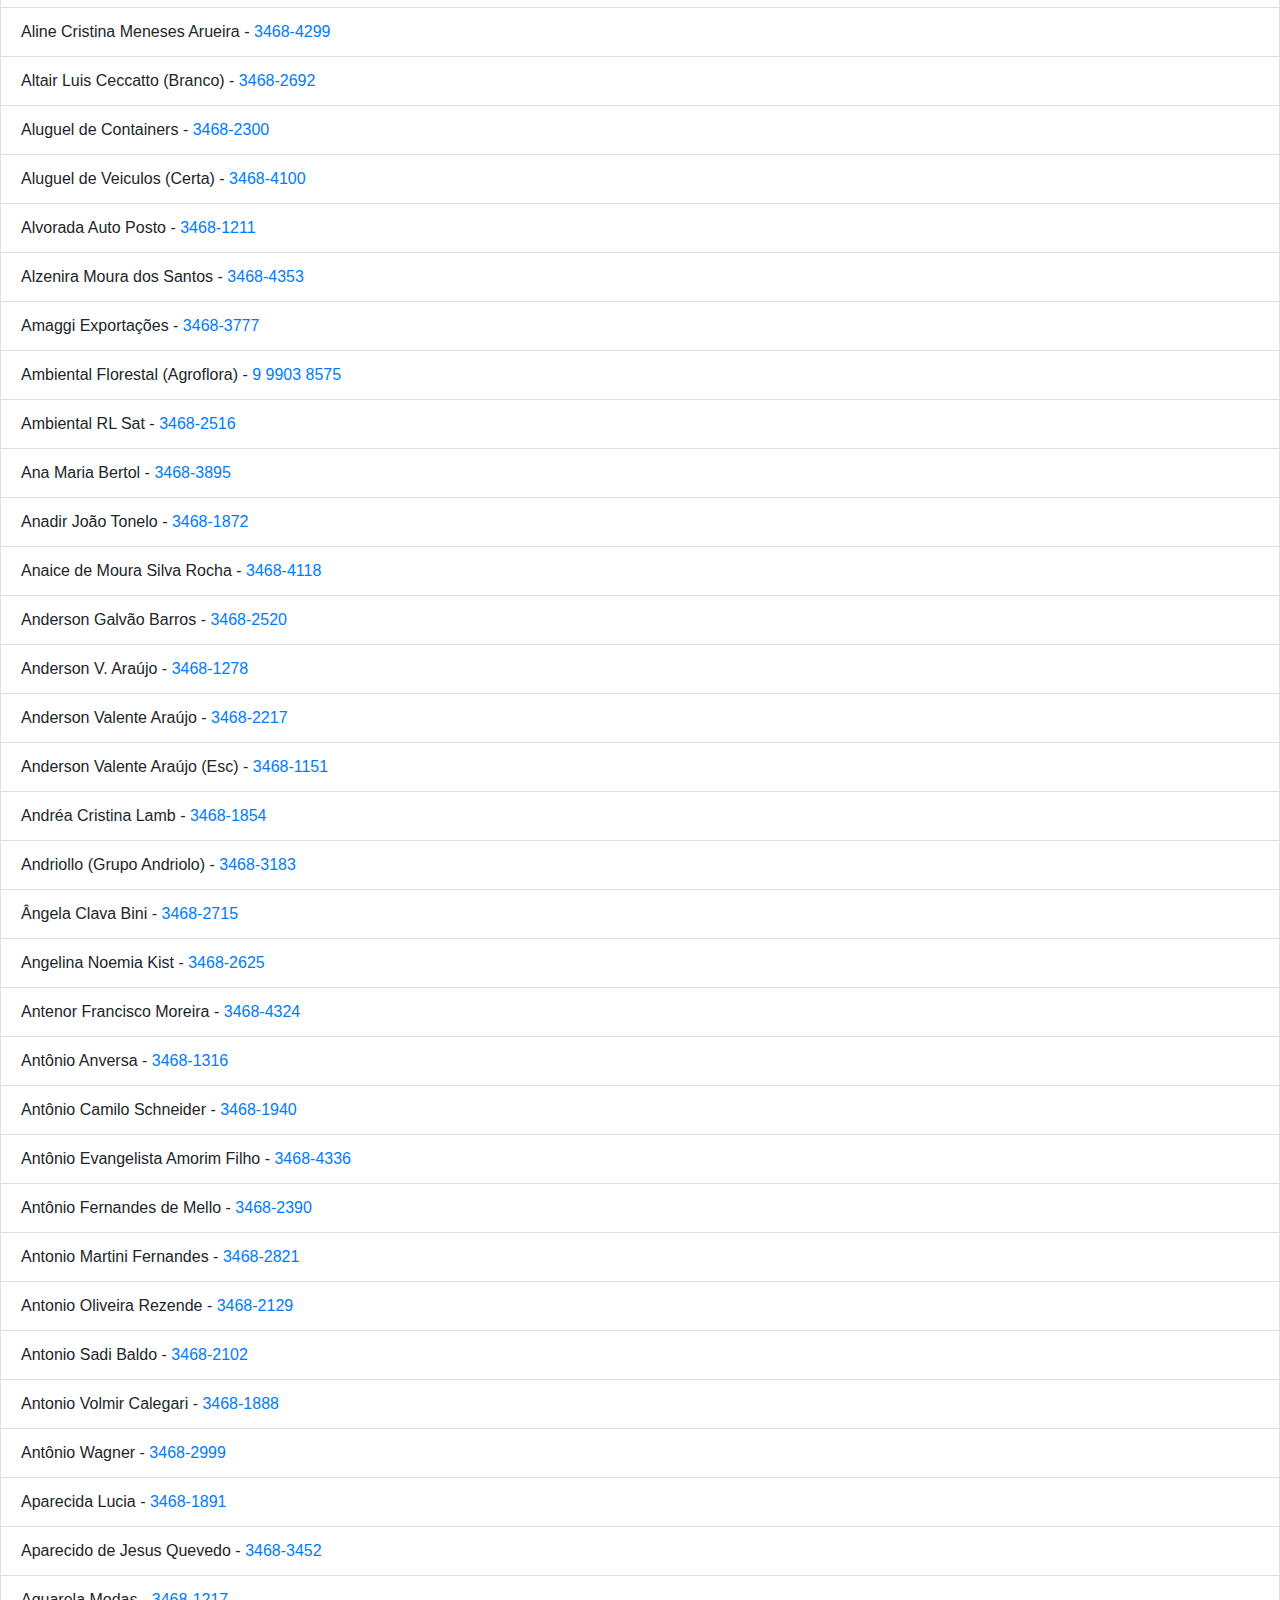
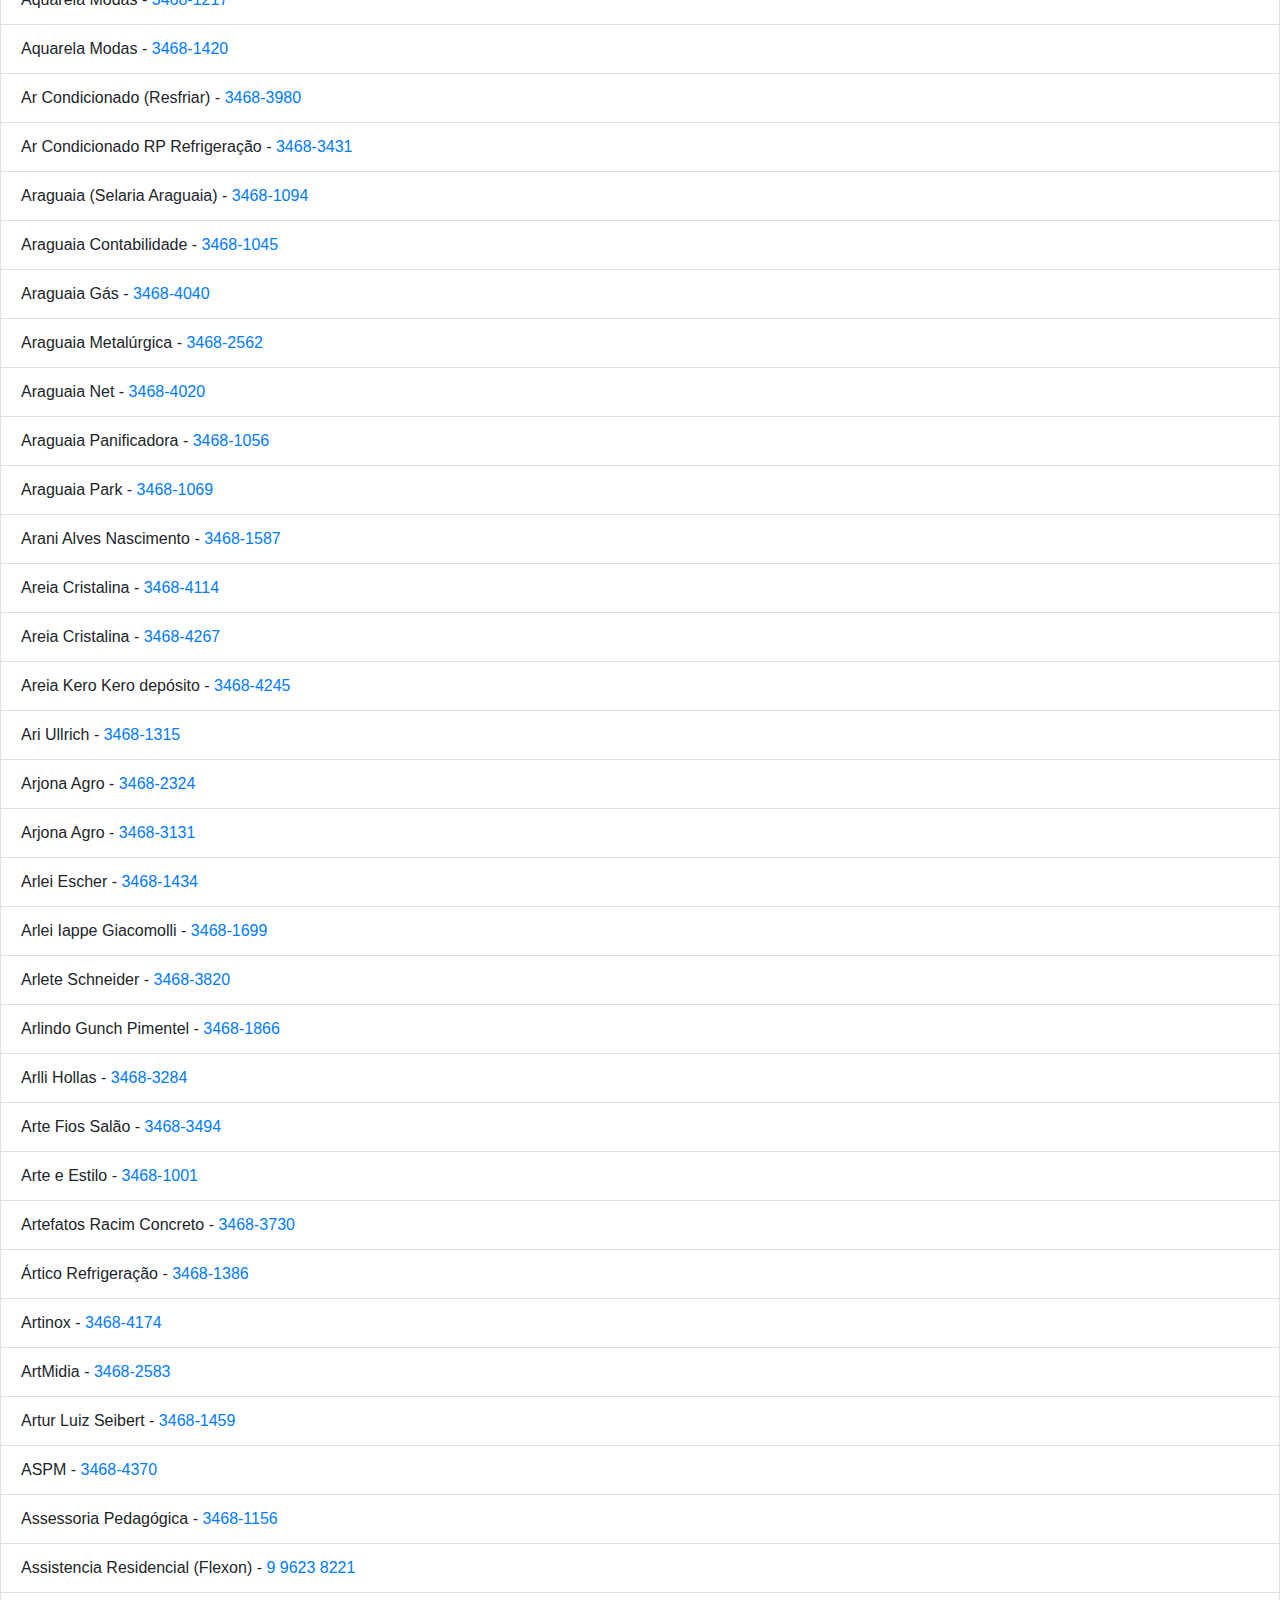
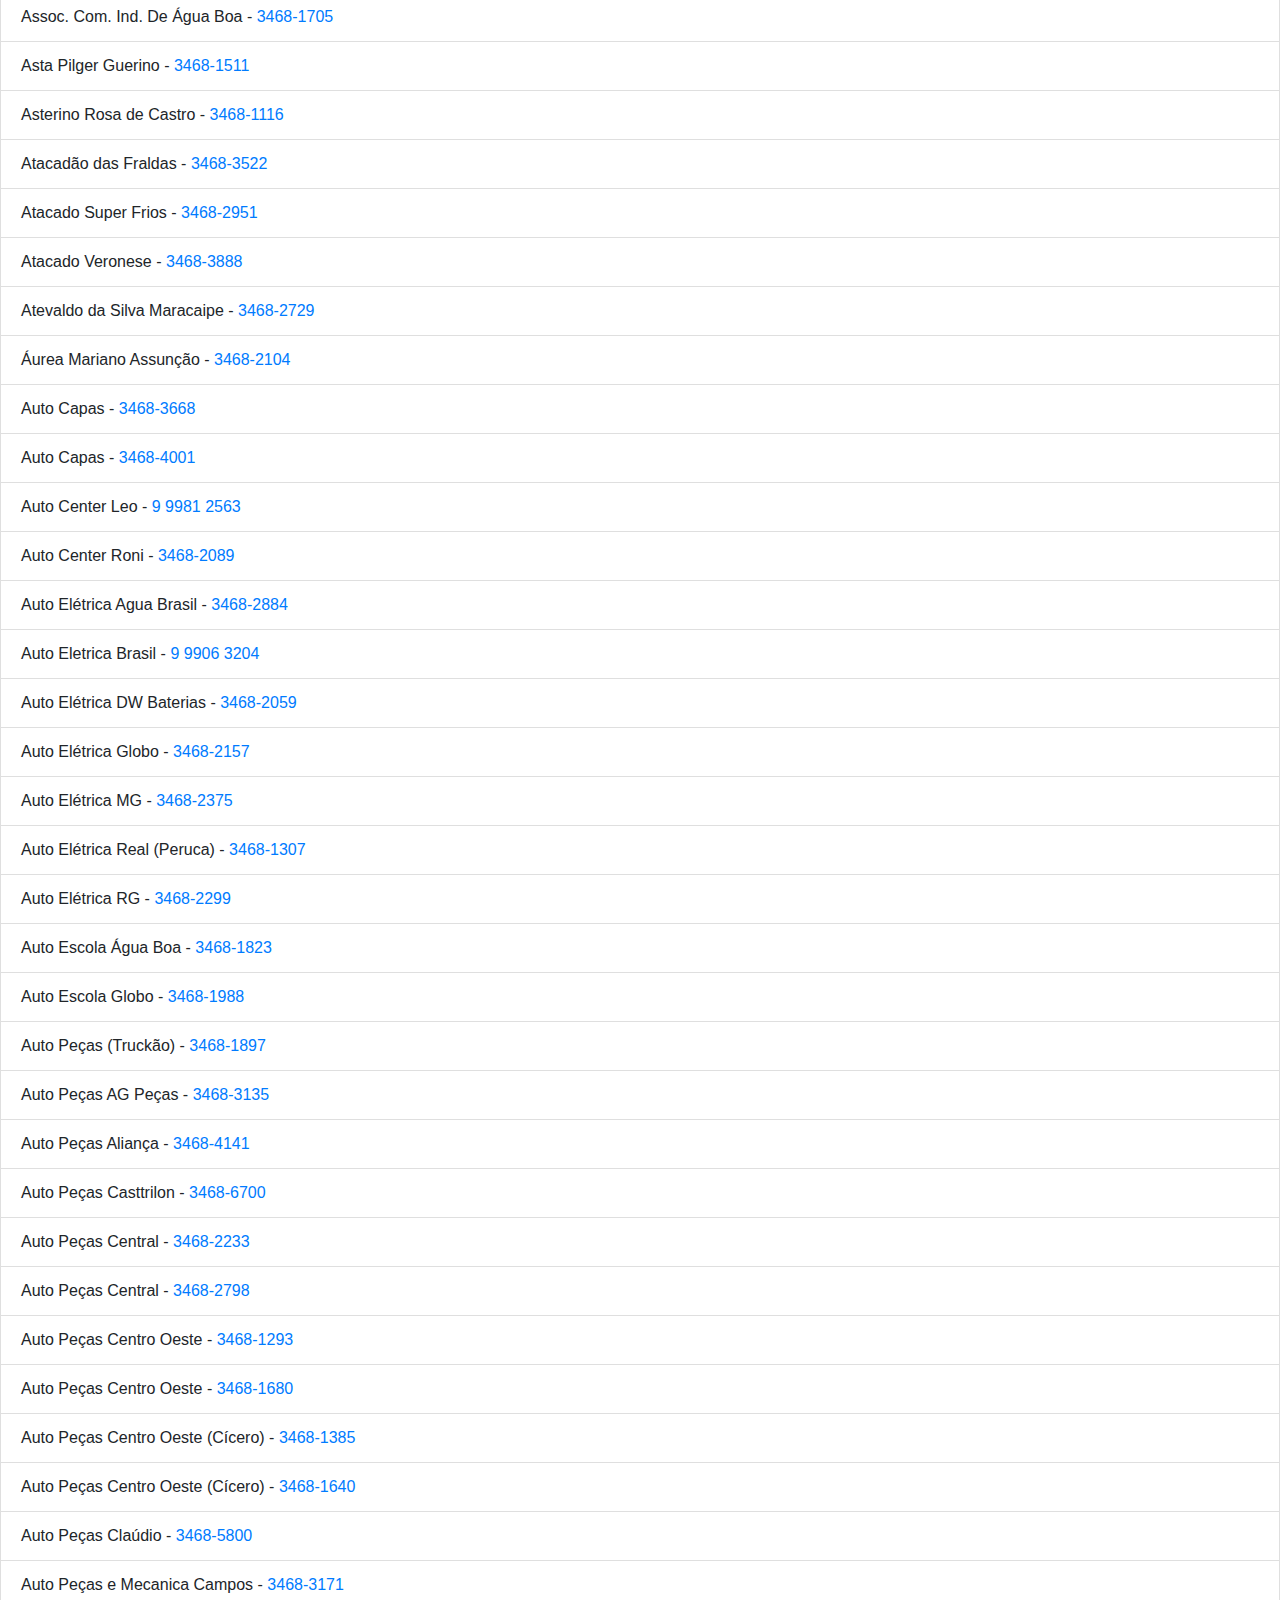
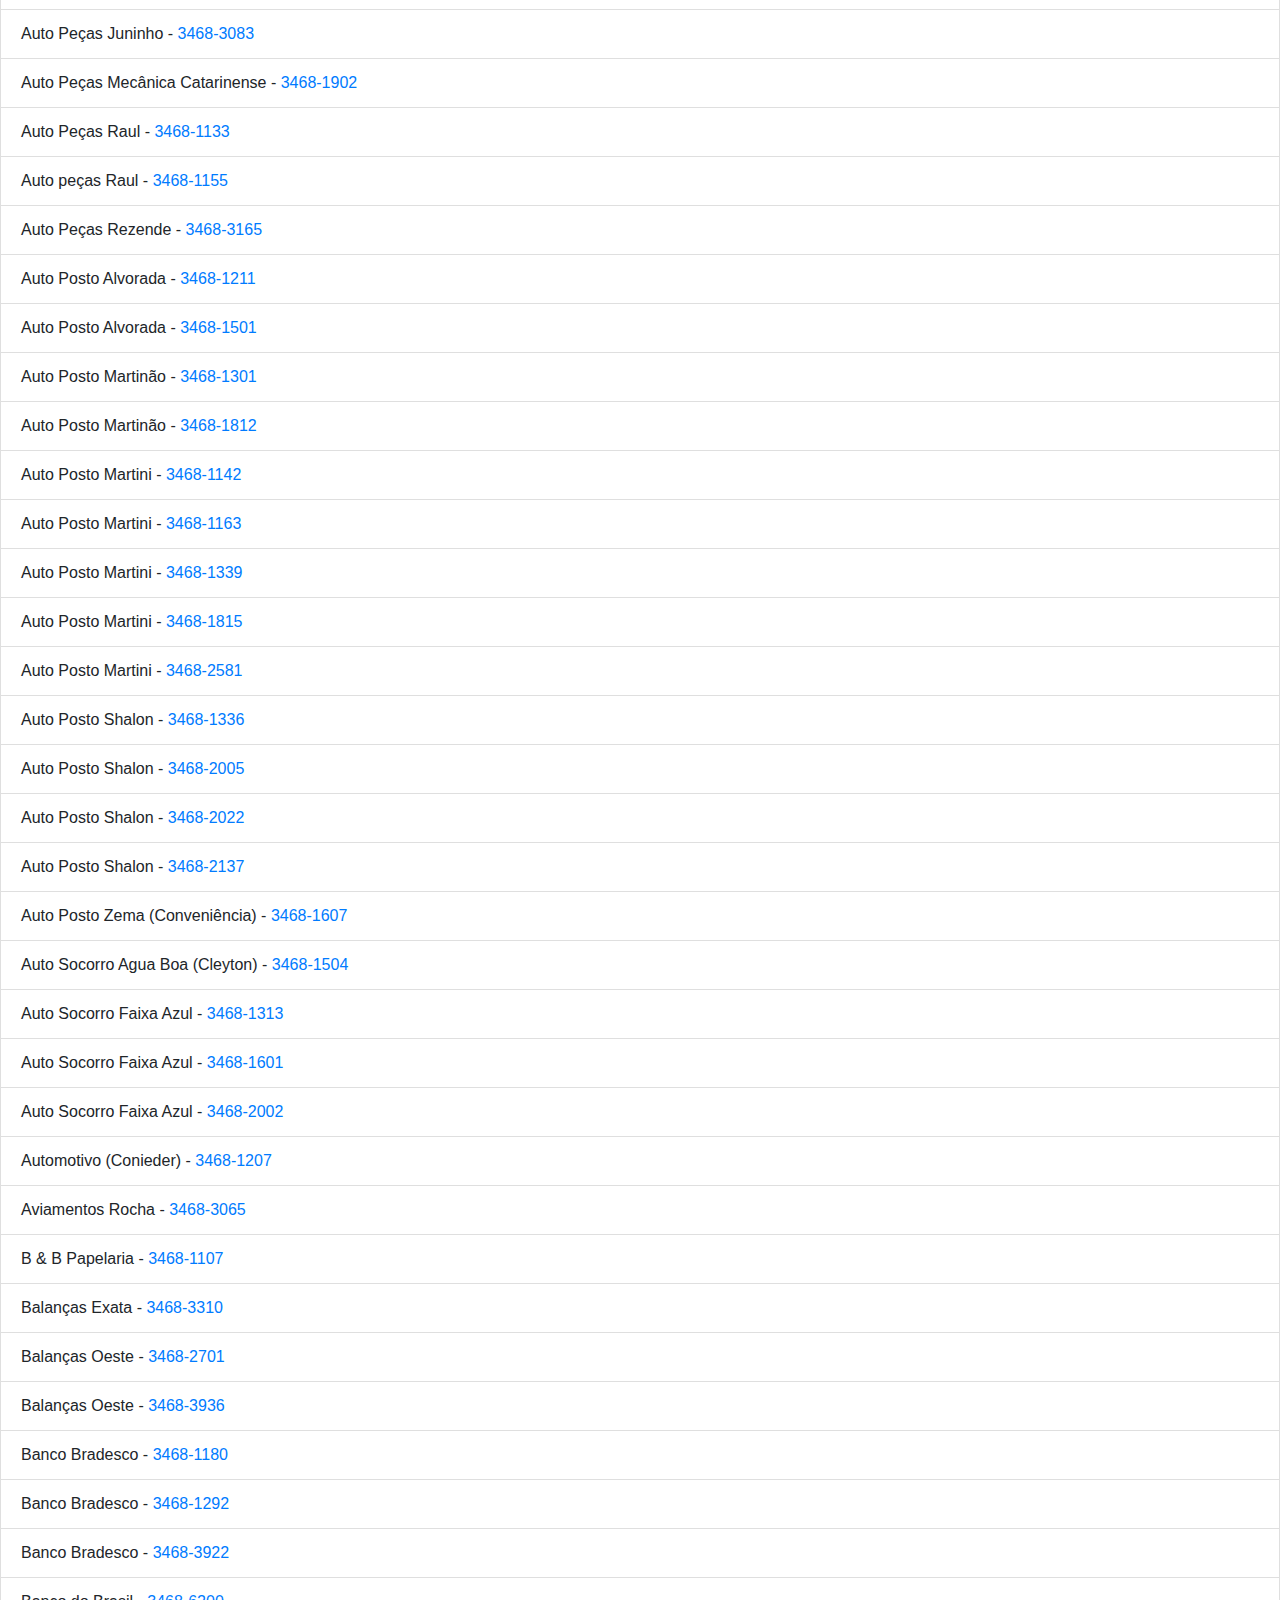
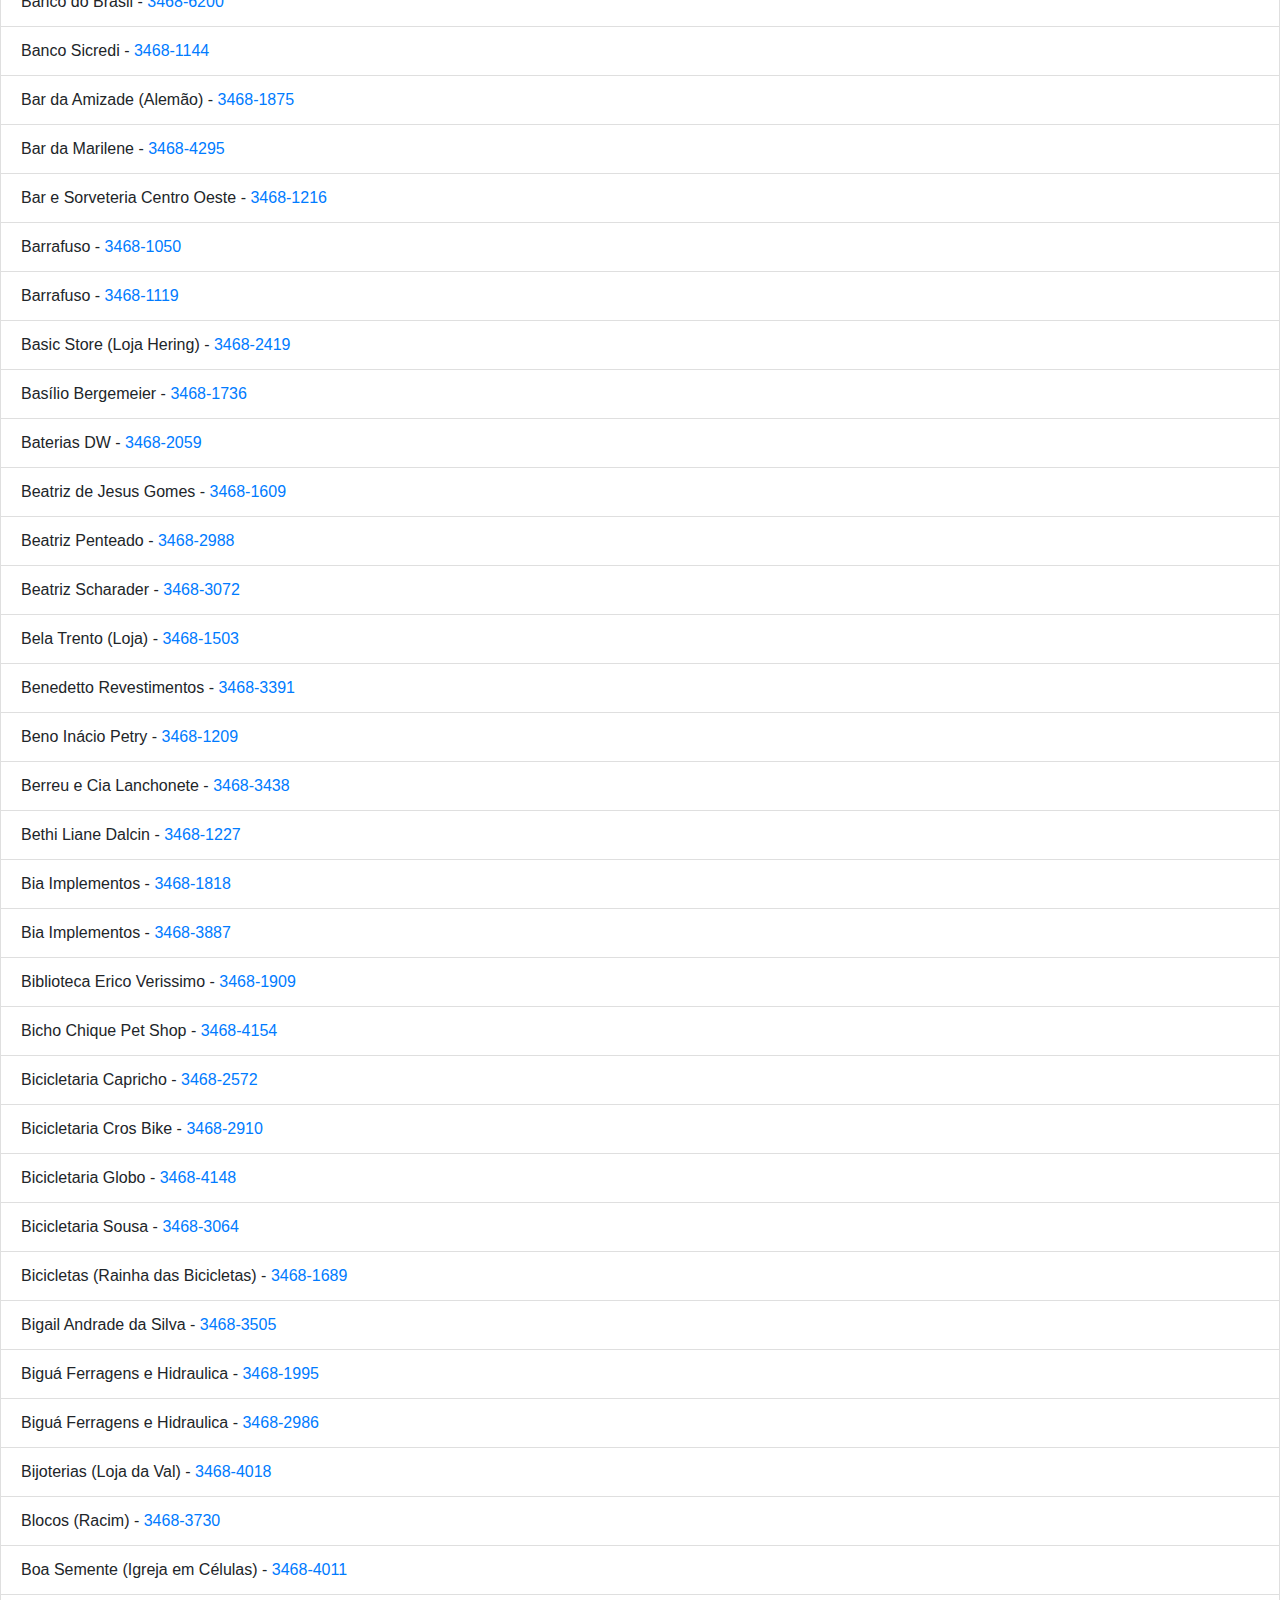
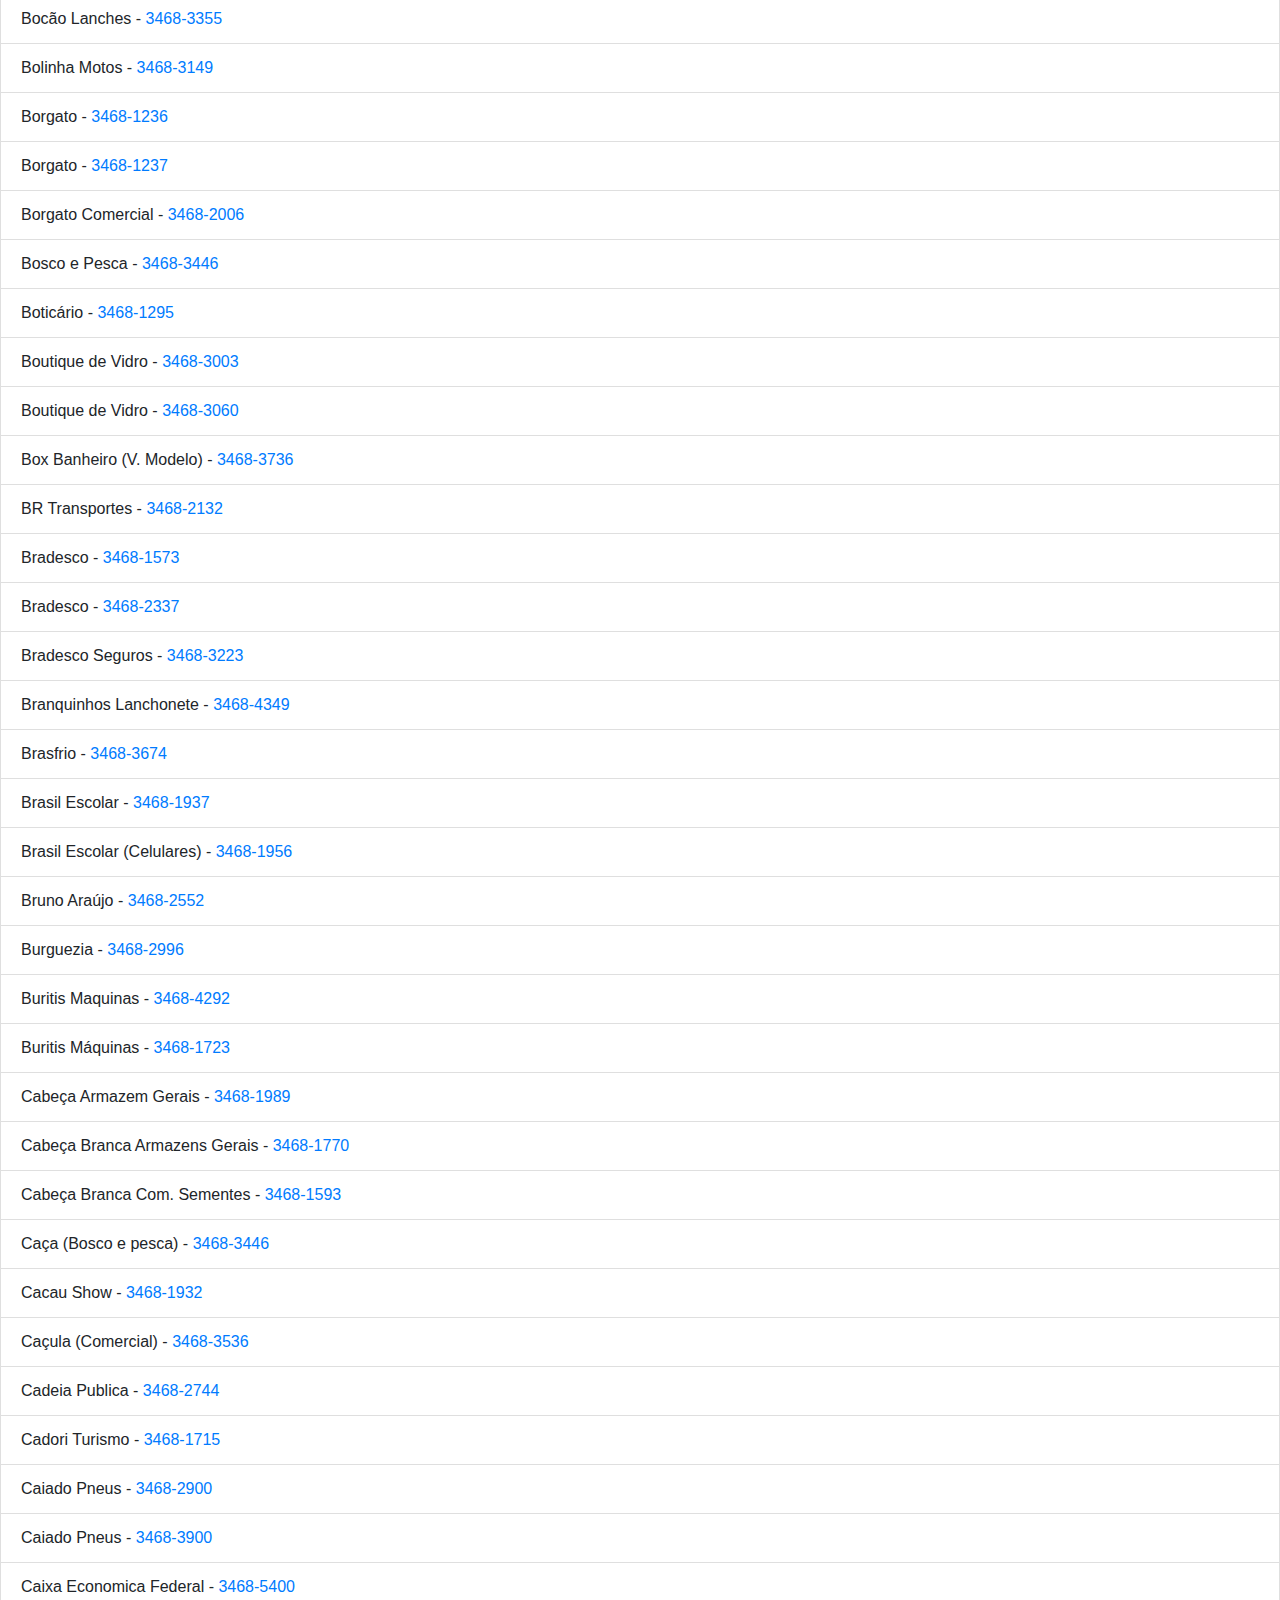
==== commit 4dd5d5cf: "Add files via upload" ====
--- a/index.html
+++ b/index.html
@@ -13,8 +13,8 @@
   <body>
   <br>
 	<div class="row">
-		<div class="col-8"><input class="form-control" id="filter" type="text" placeholder="Busca..."></div>
-		<div class="col-4"><button type="button" class="btn btn-dark" onClick="history.go(-1)" value="voltar">Voltar</button></div>
+		<div class="col-8"><input class="form-control" id="filter" type="text" placeholder="Digite o Nome ou Número..."></div>
+		<div class="col-4"><a href="http://iappe.com.br/portal/agenda/contatoform?layout=edit" target="blank_"><button type="button" class="btn btn-dark" value="add">Adicionar Número</button></a></div>
 	</div>
 	<br>
     <ul class="list-group" id="listadeItens">
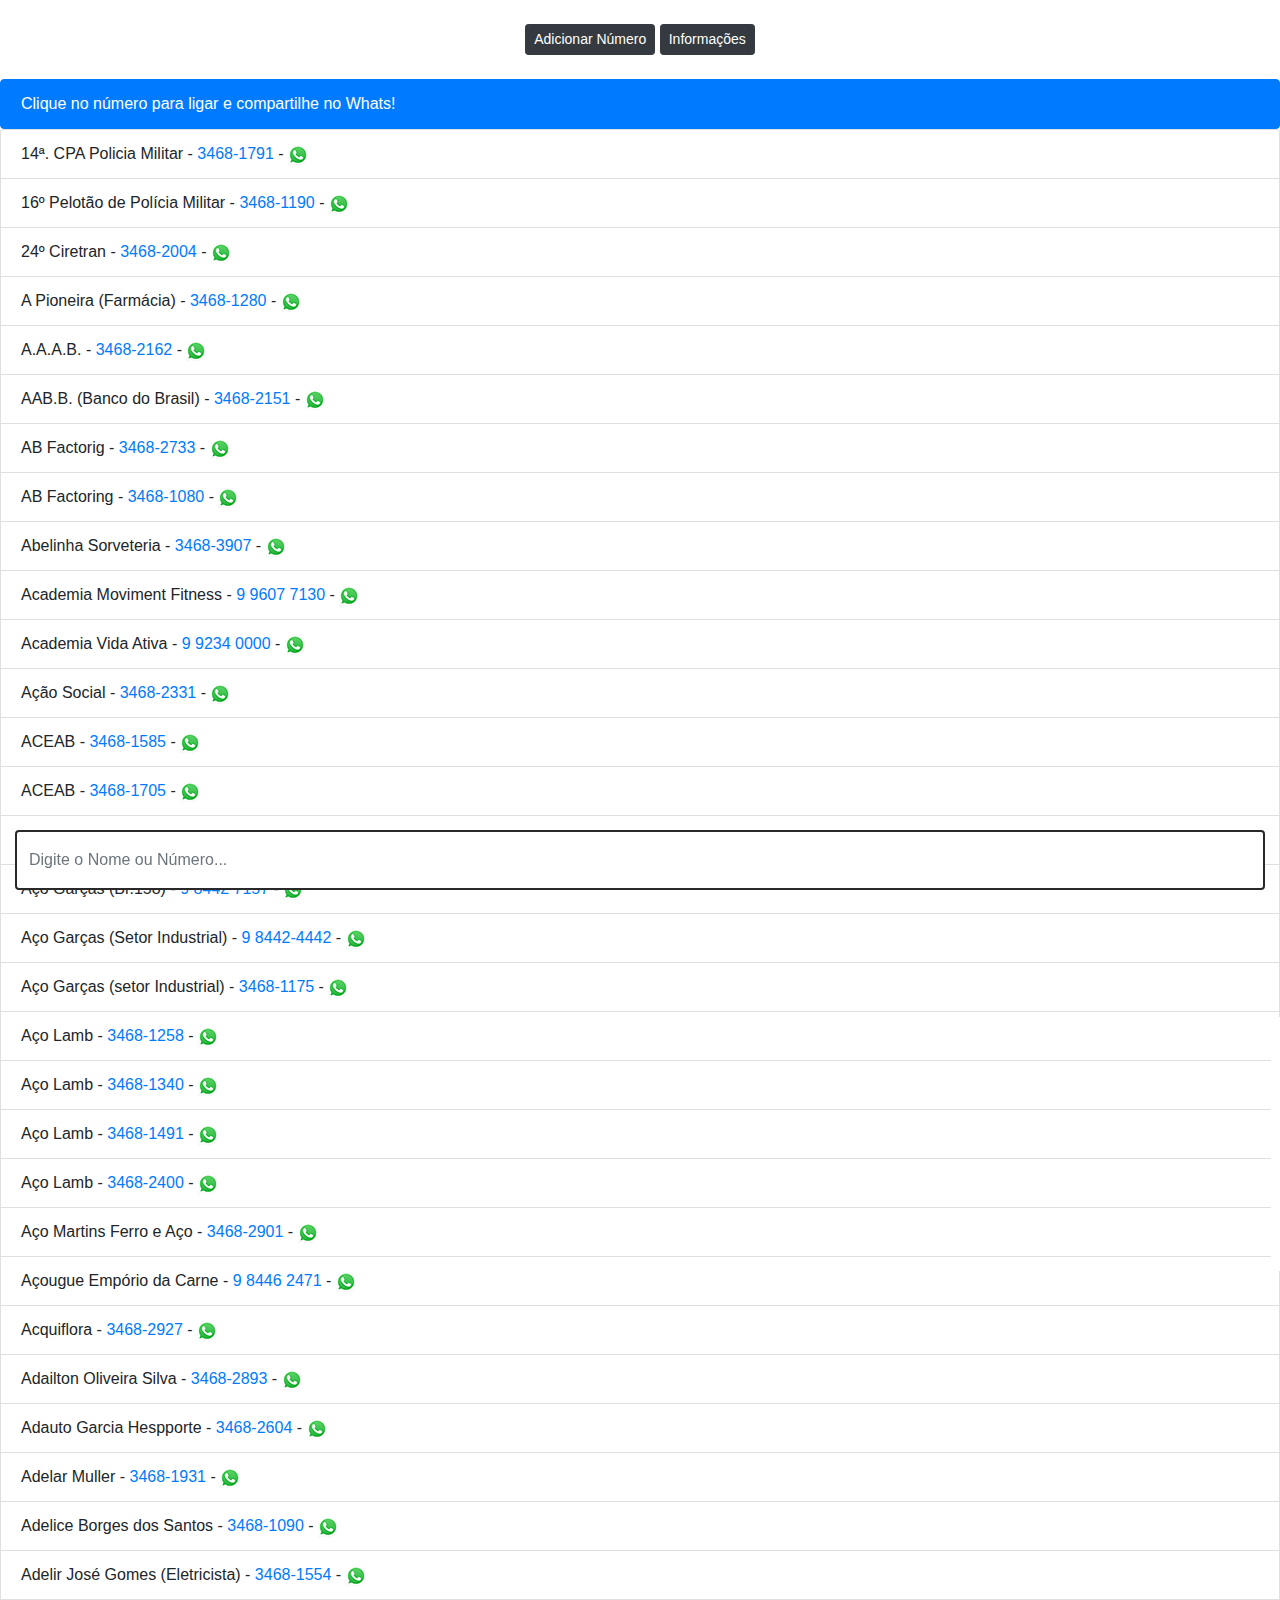
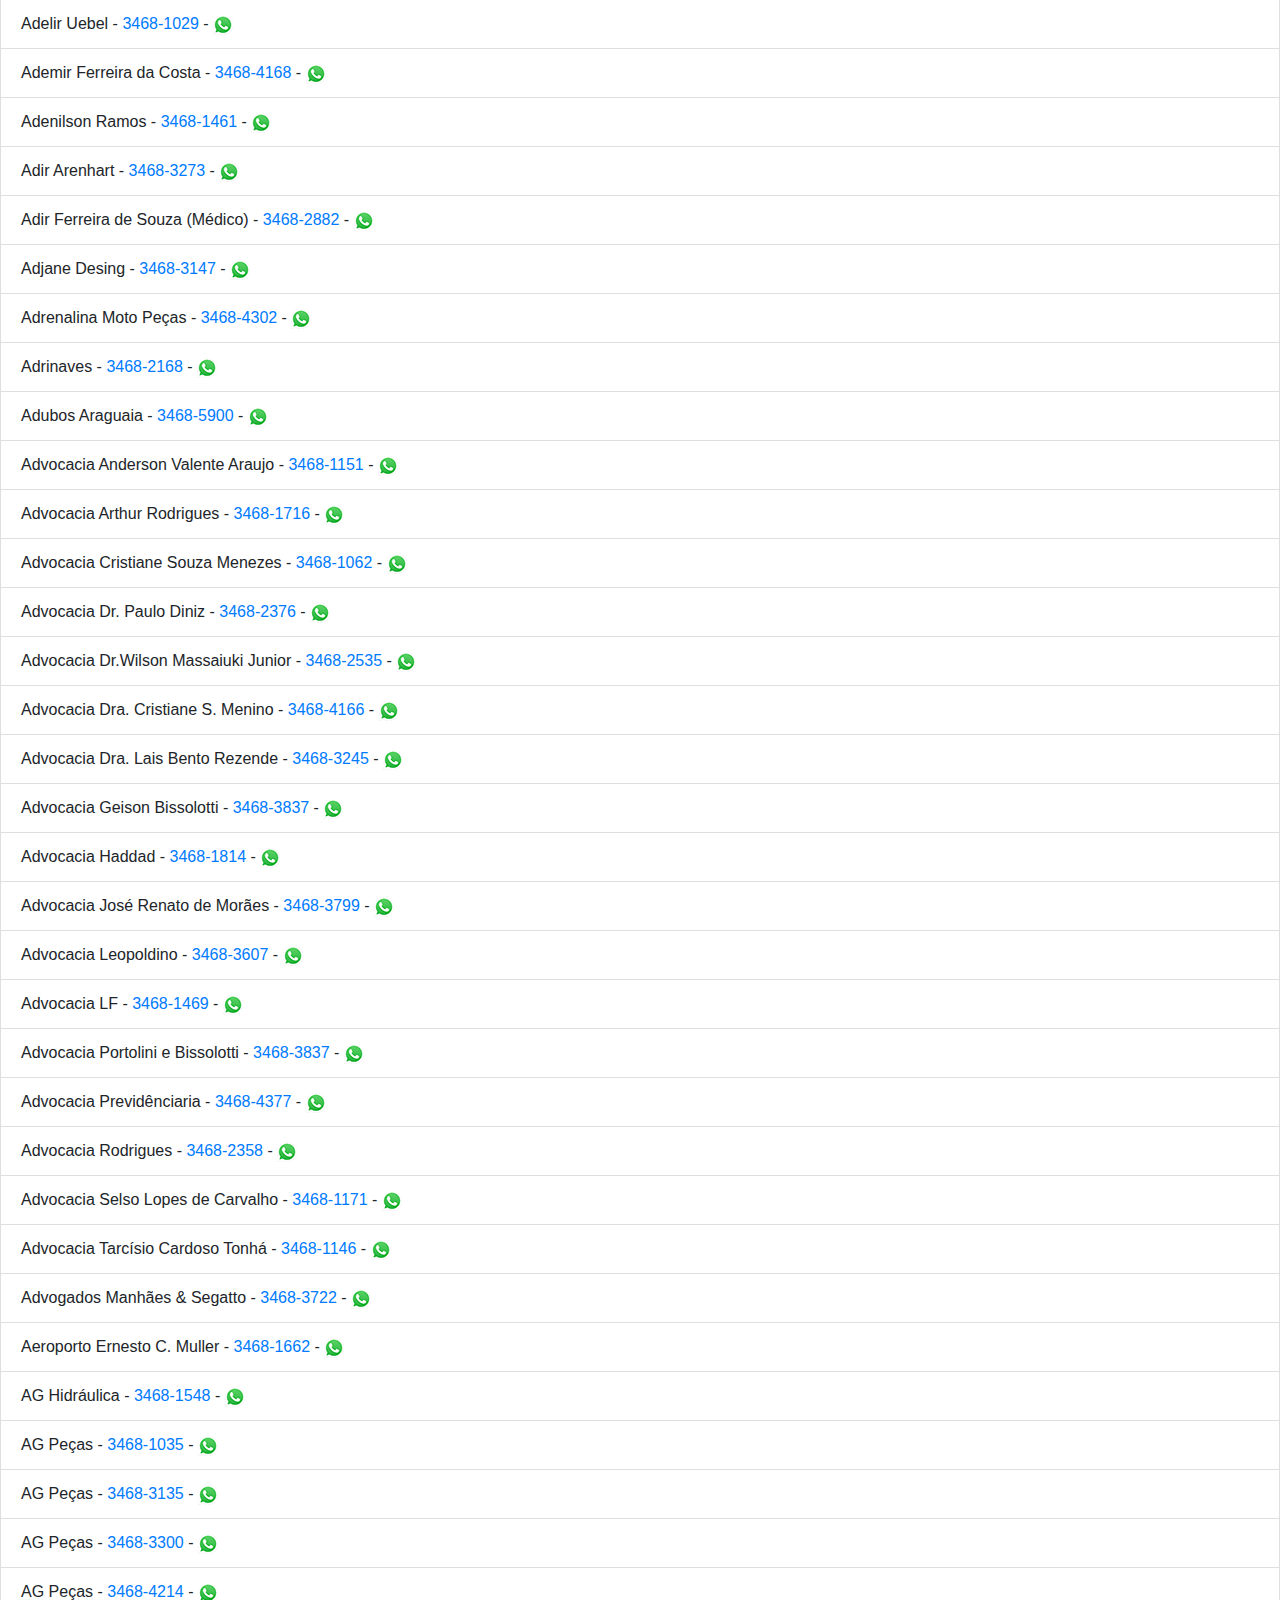
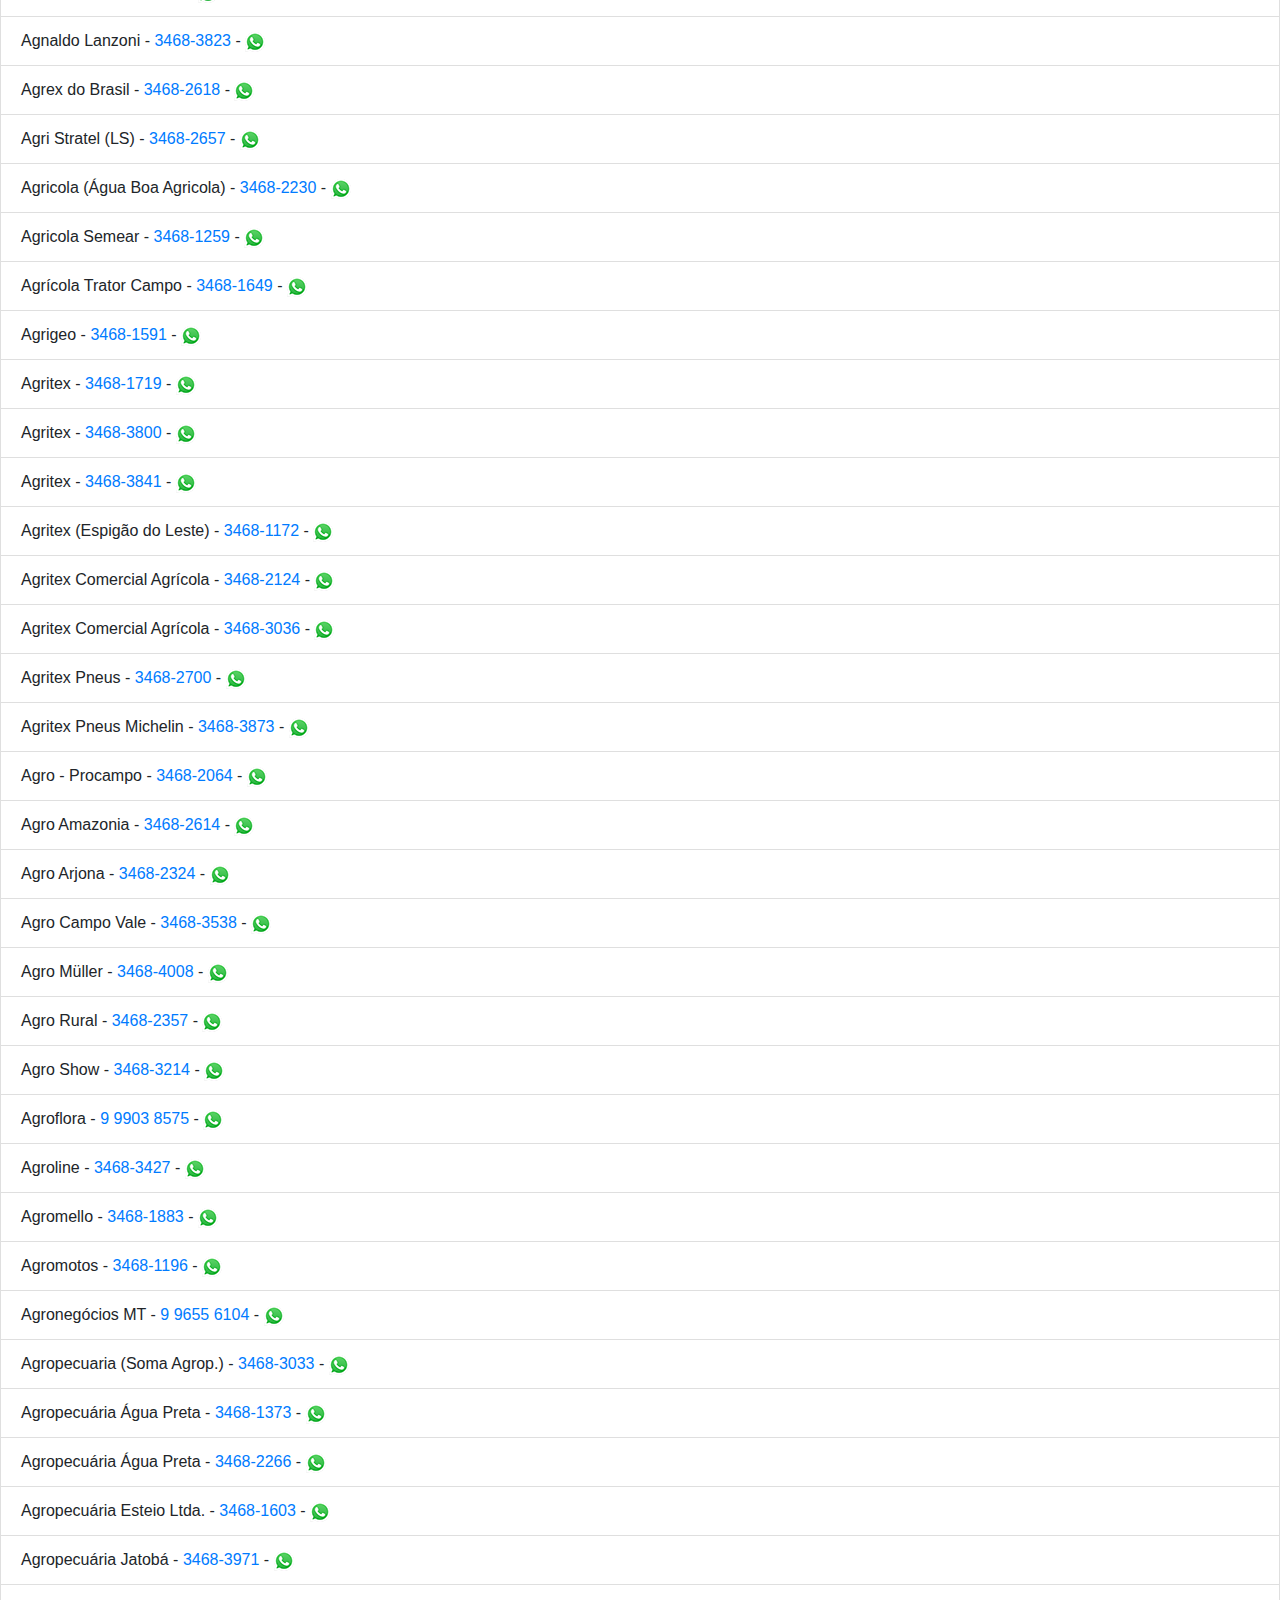
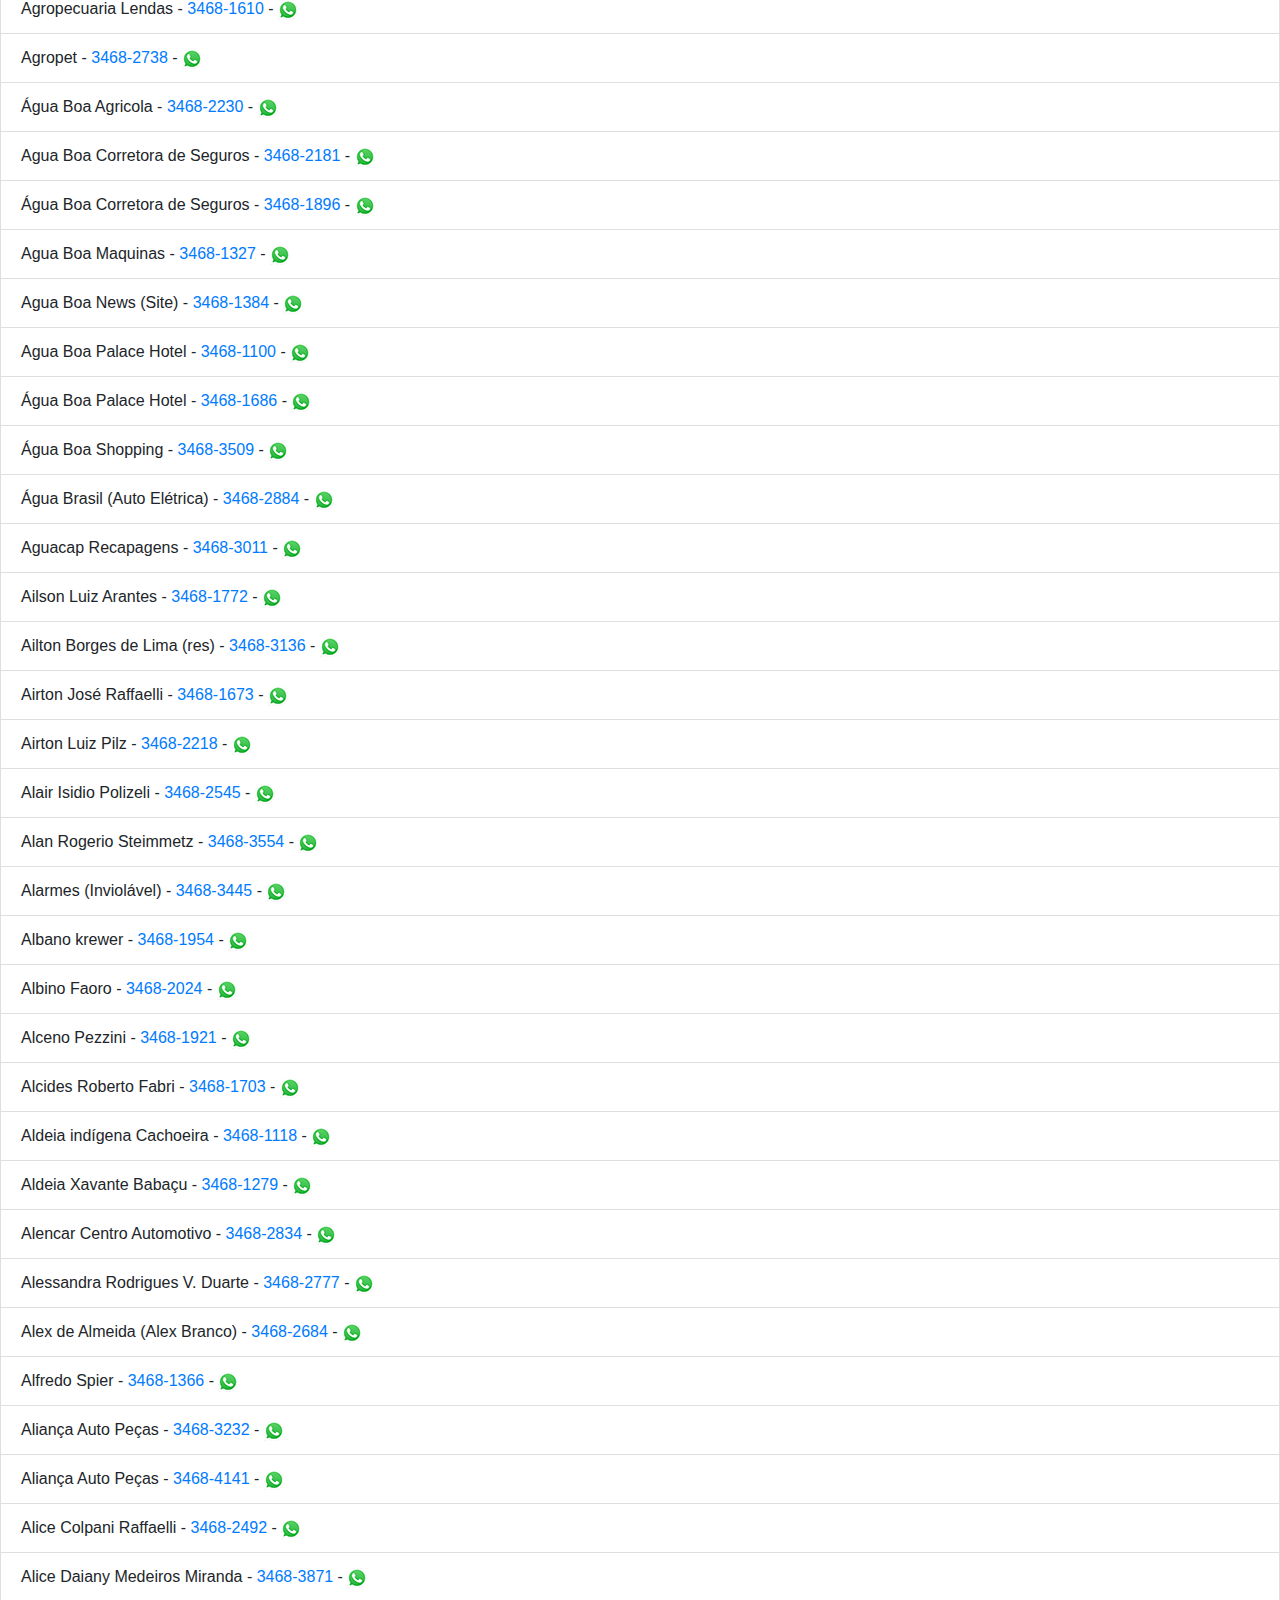
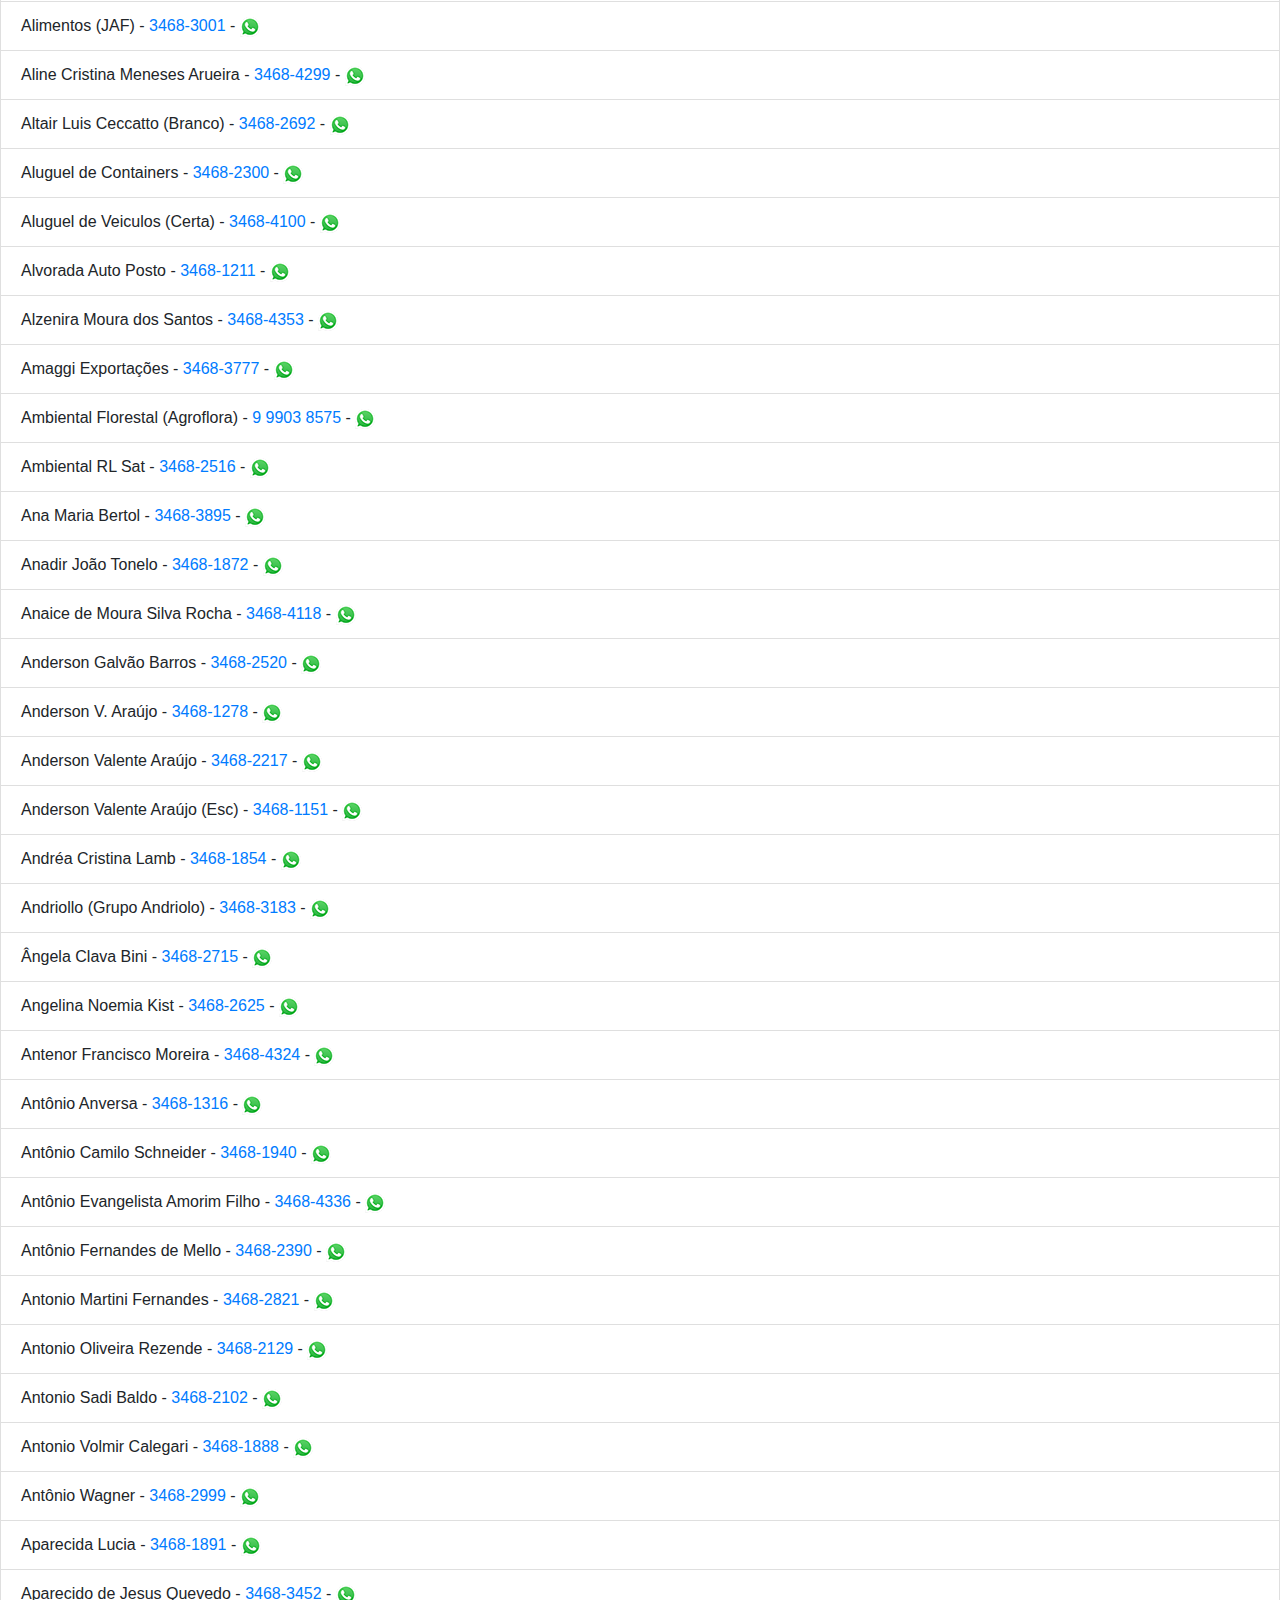
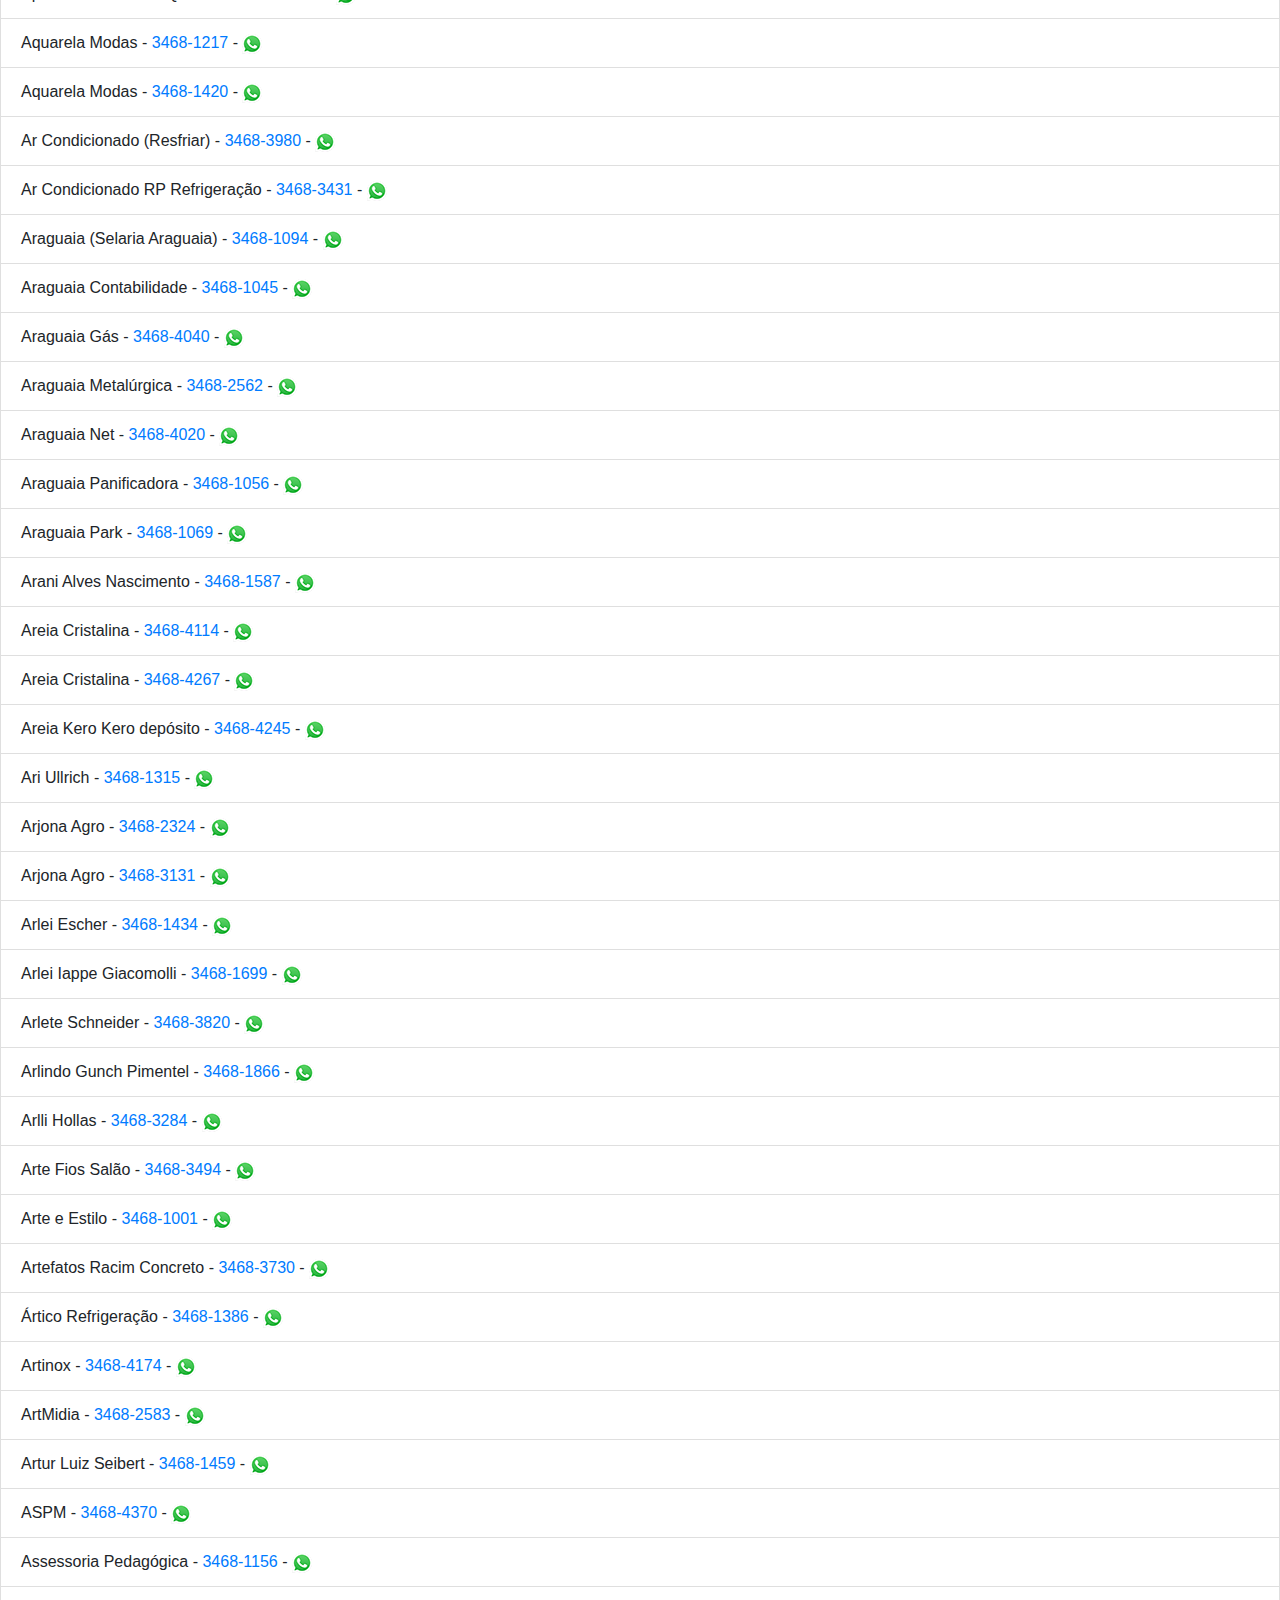
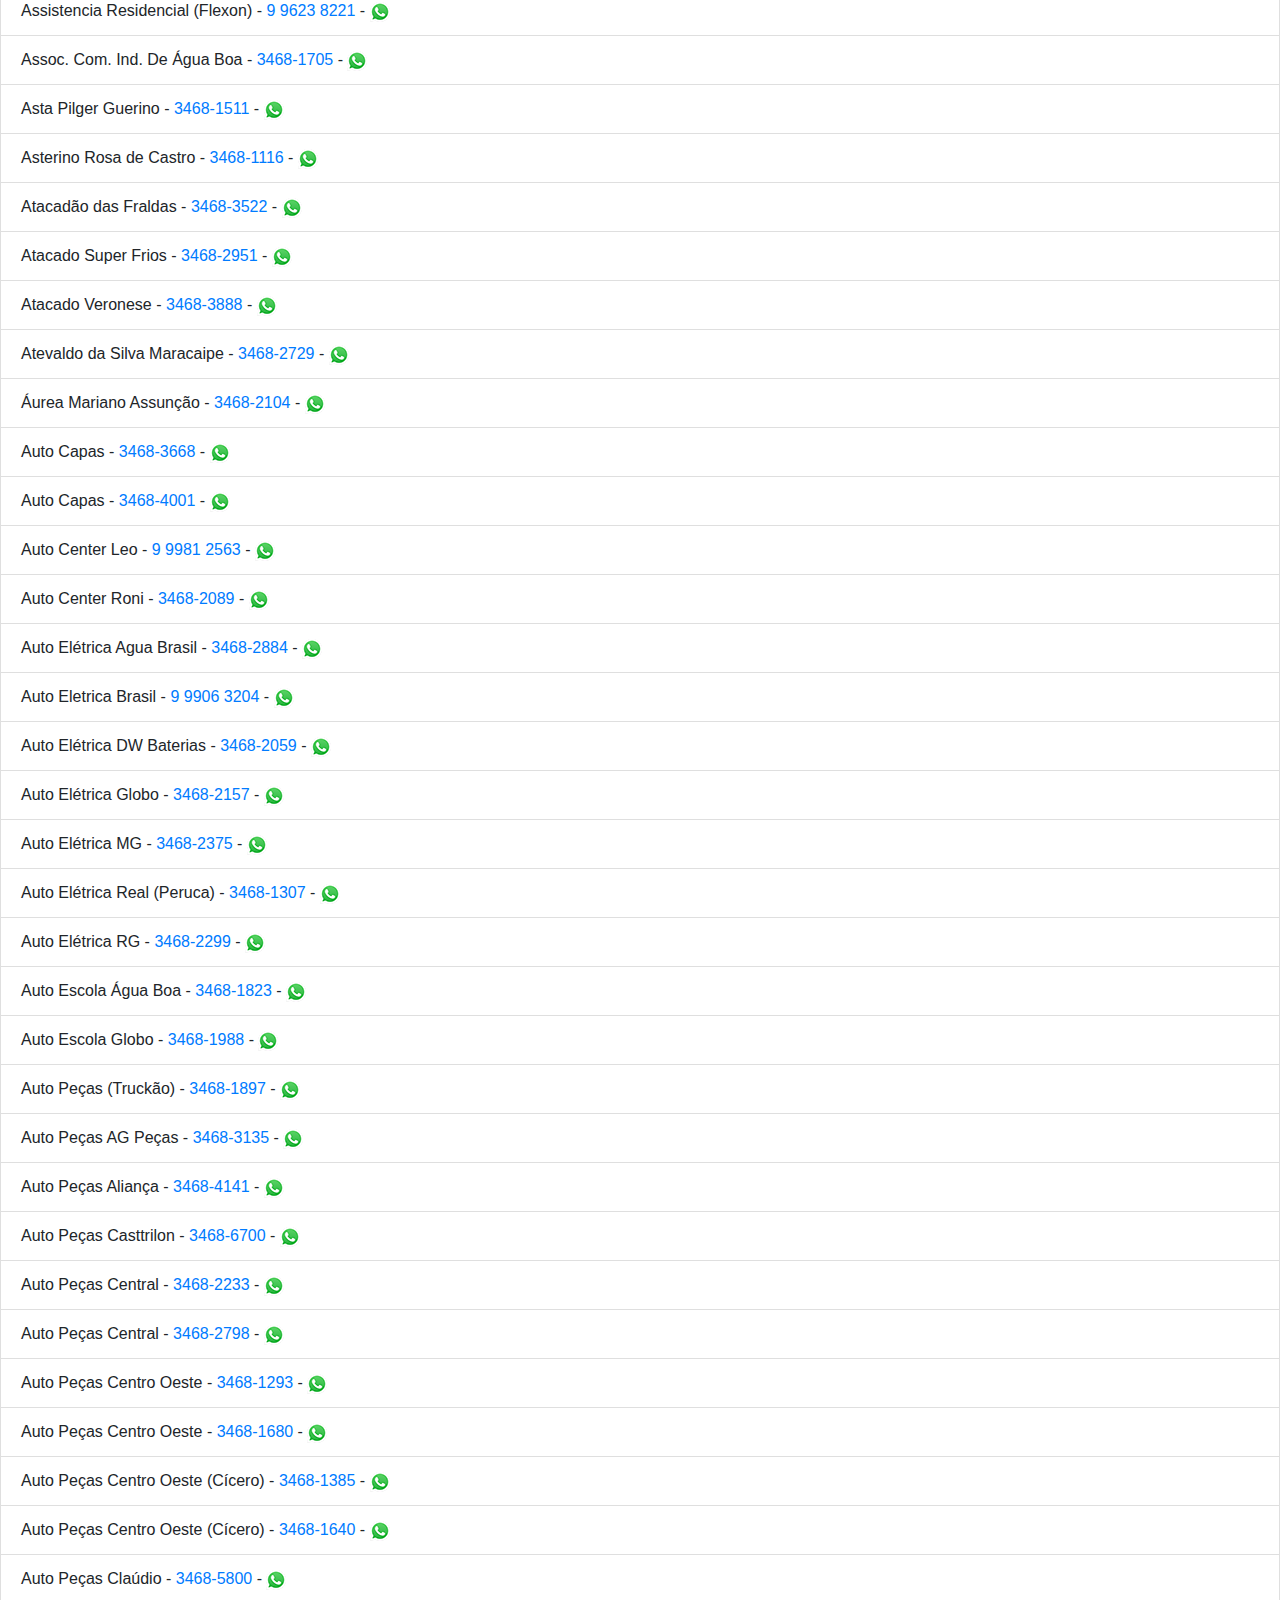
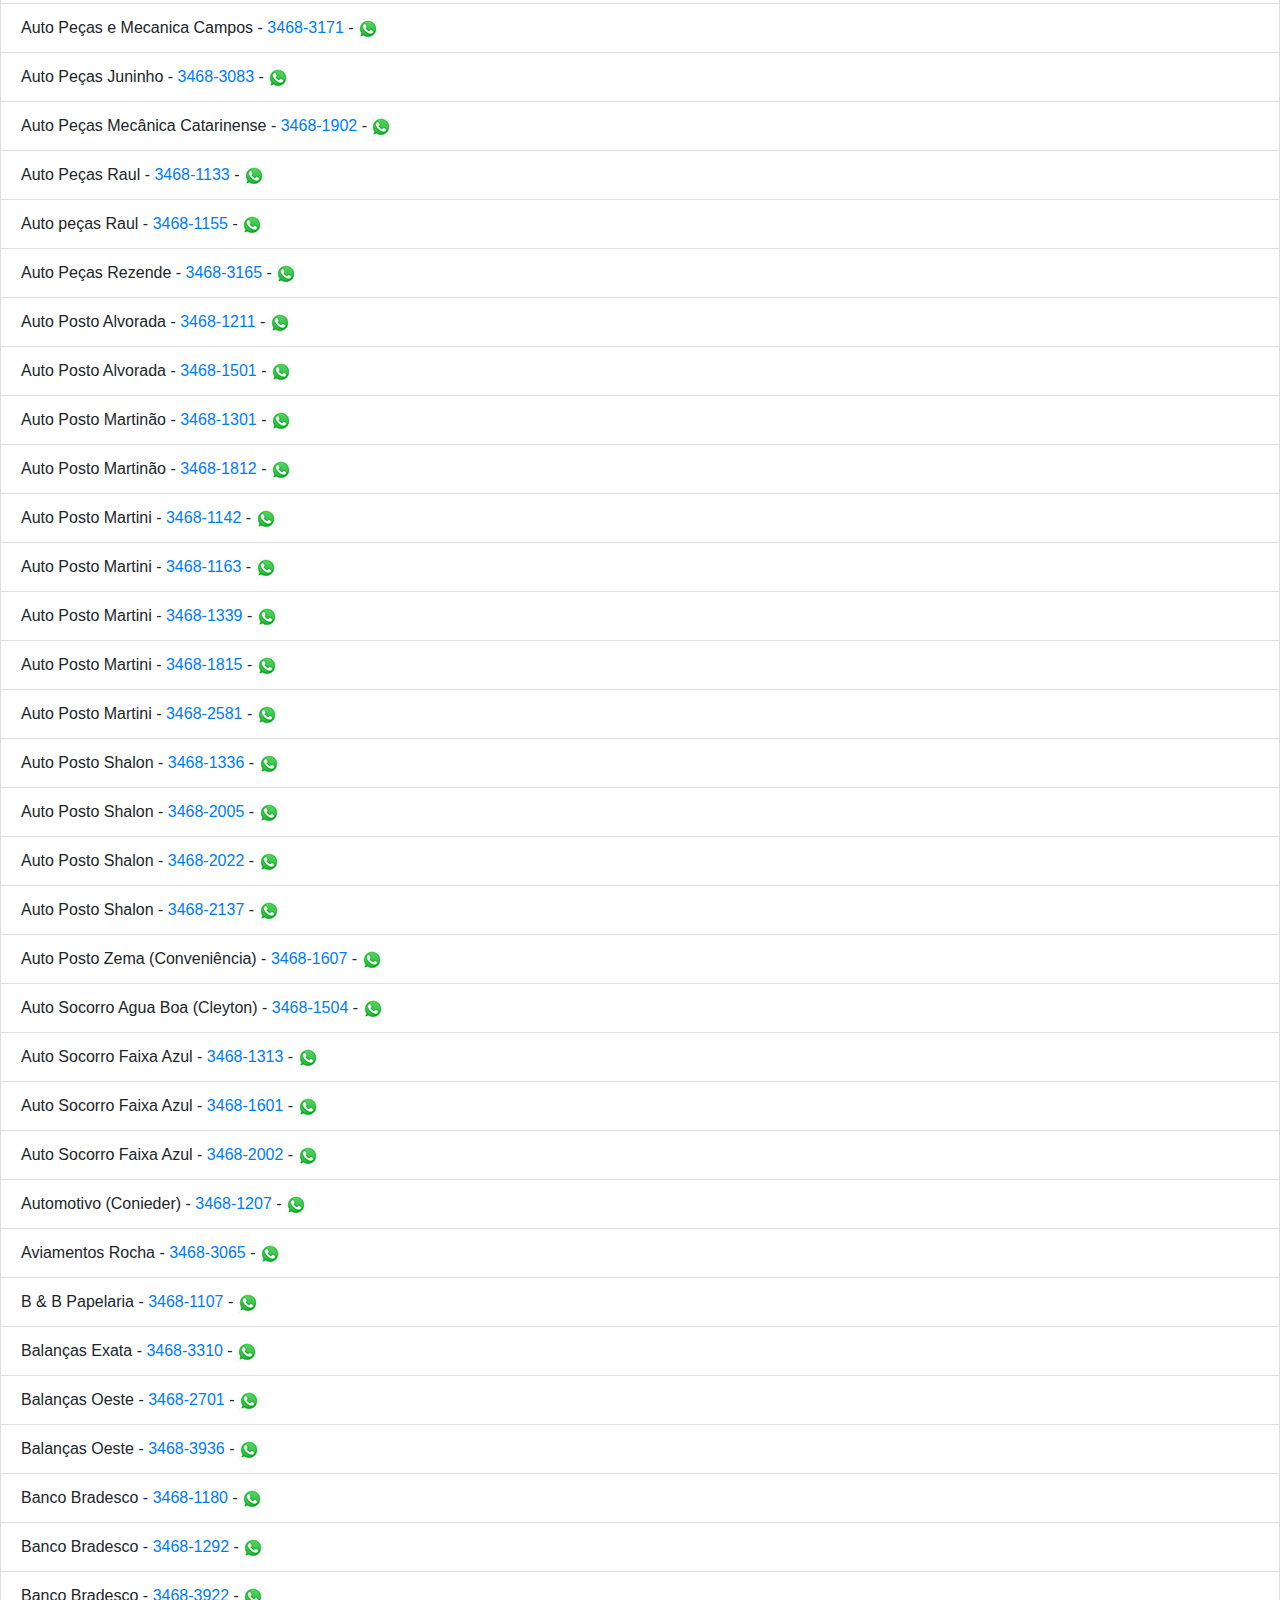
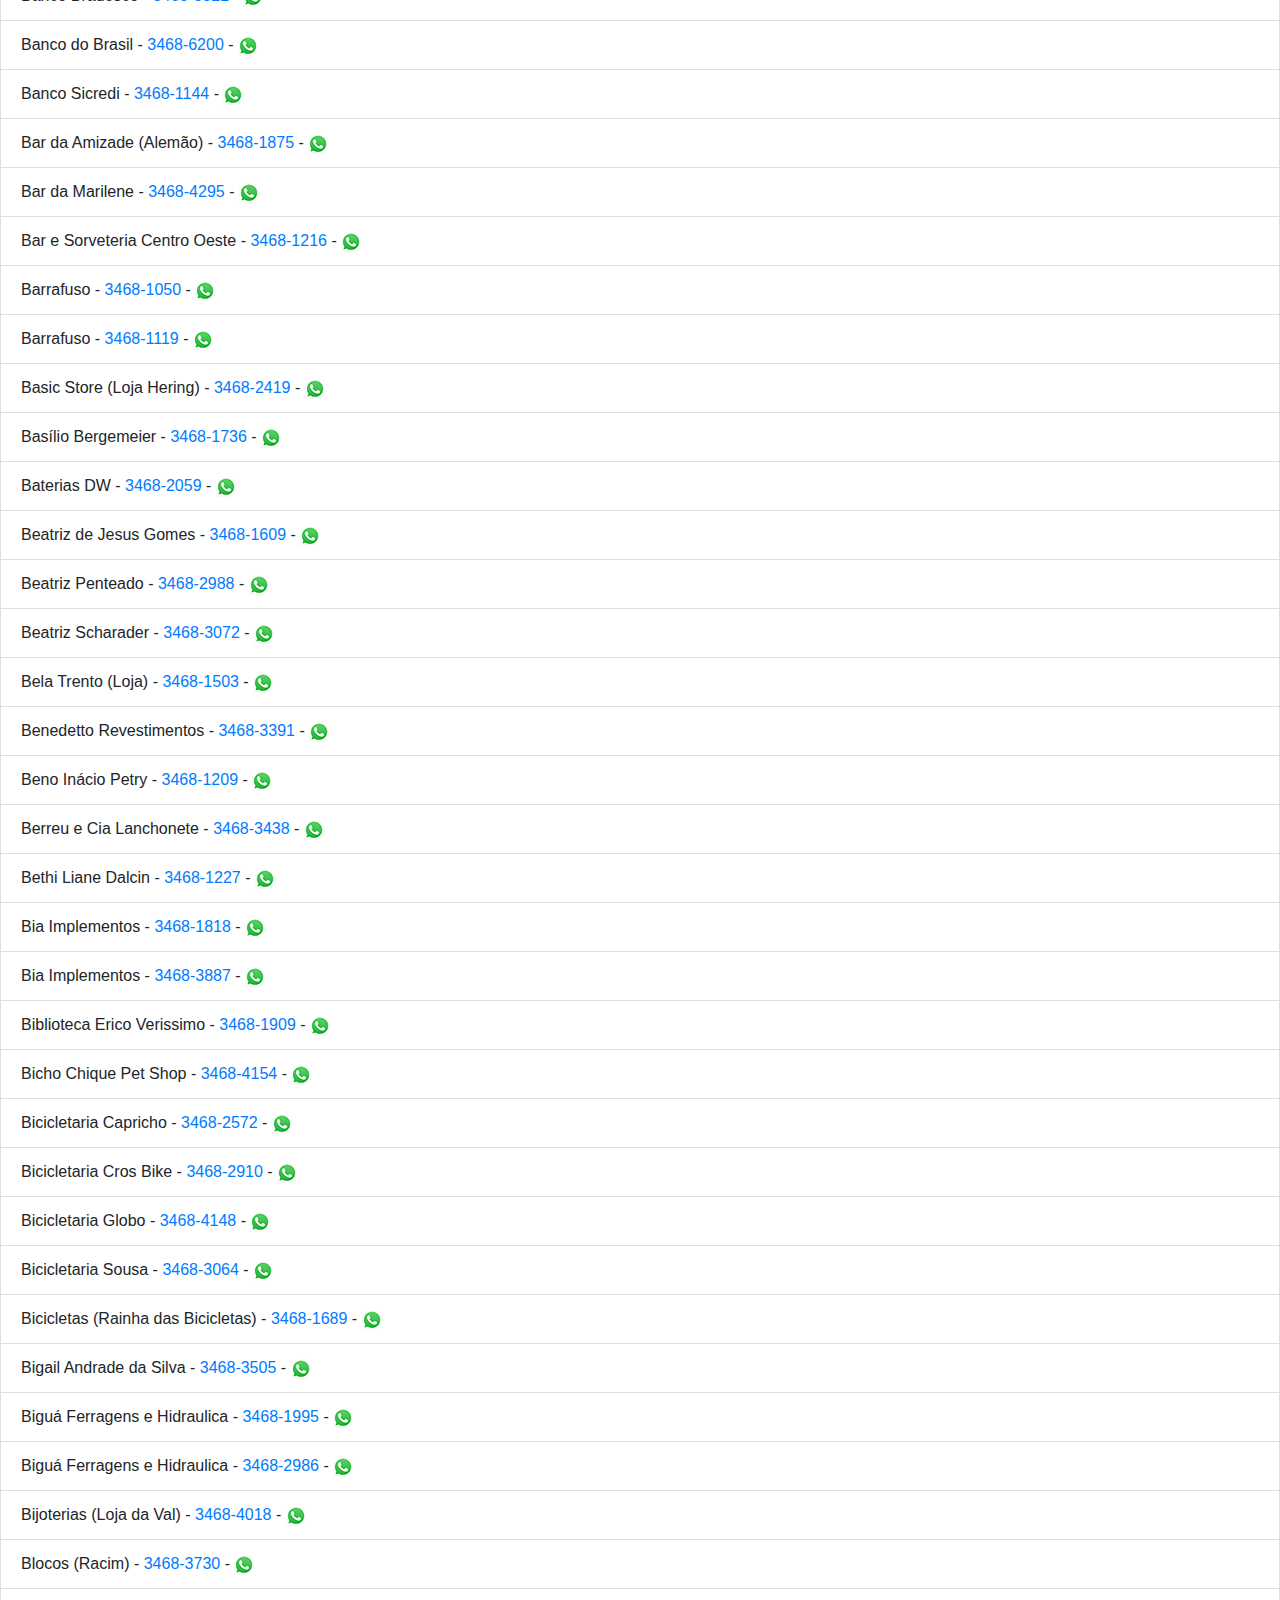
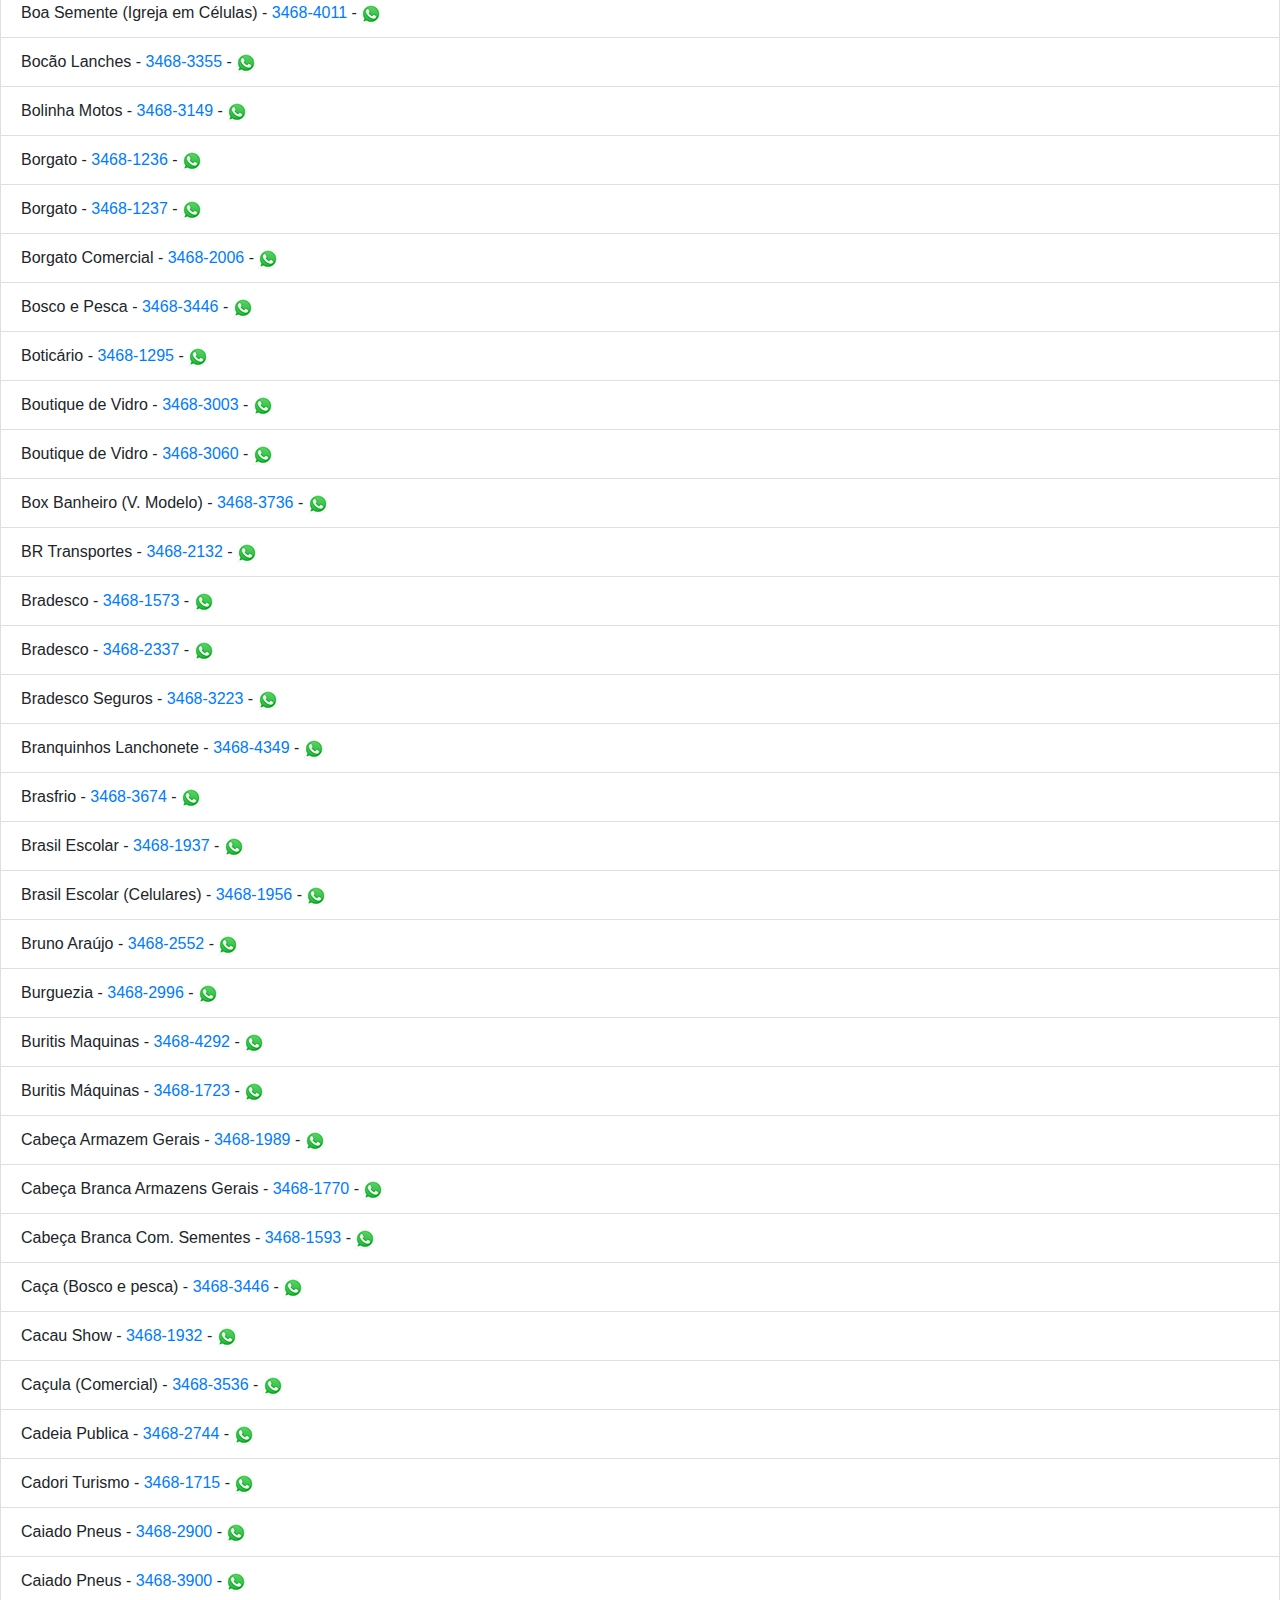
==== commit 785e6cab: "Add files via upload" ====
--- a/index.html
+++ b/index.html
@@ -8,15 +8,27 @@
 	<script src="js/jquery/jquery-3.3.1.js"></script>
     <script src="js/bootstrap/bootstrap.min.js"></script>
 	<script src="js/bootstrap/bootstrap.js"></script>
+	
+	<style type="text/css">
+   .form-control {
+    margin-bottom: 10px;
+	padding: 1rem 0.75rem;
+	border: 2px solid #292929;
+}
+	</style>
+	
   </head>
 
   <body>
   <br>
-	<div class="row">
-		<div class="col-8"><input class="form-control" id="filter" type="text" placeholder="Digite o Nome ou Número..."></div>
-		<div class="col-4"><a href="http://iappe.com.br/portal/agenda/contatoform?layout=edit" target="blank_"><button type="button" class="btn btn-dark" value="add">Adicionar Número</button></a></div>
+  <div align="center" class="col-12"><a href="http://iappe.com.br/portal/agenda/contatoform?layout=edit" target="blank_"><button type="button" class="btn btn-dark btn-sm" value="add">Adicionar Número</button></a>   <a href="info.html"><button type="button" class="btn btn-dark btn-sm" value="inf">Informações</button></a></div>
+	<div class="fixed-bottom">
+		<div class="col-12"><input class="form-control" id="filter" type="text" placeholder="Digite o Nome ou Número..."></div>		
 	</div>
 	<br>
+	<ul class="list-group" id="ativo">
+		<li class="list-group-item active">Clique no número para ligar e compartilhe no Whats!</li>
+		</ul>
     <ul class="list-group" id="listadeItens">
     </ul>
 	<script>
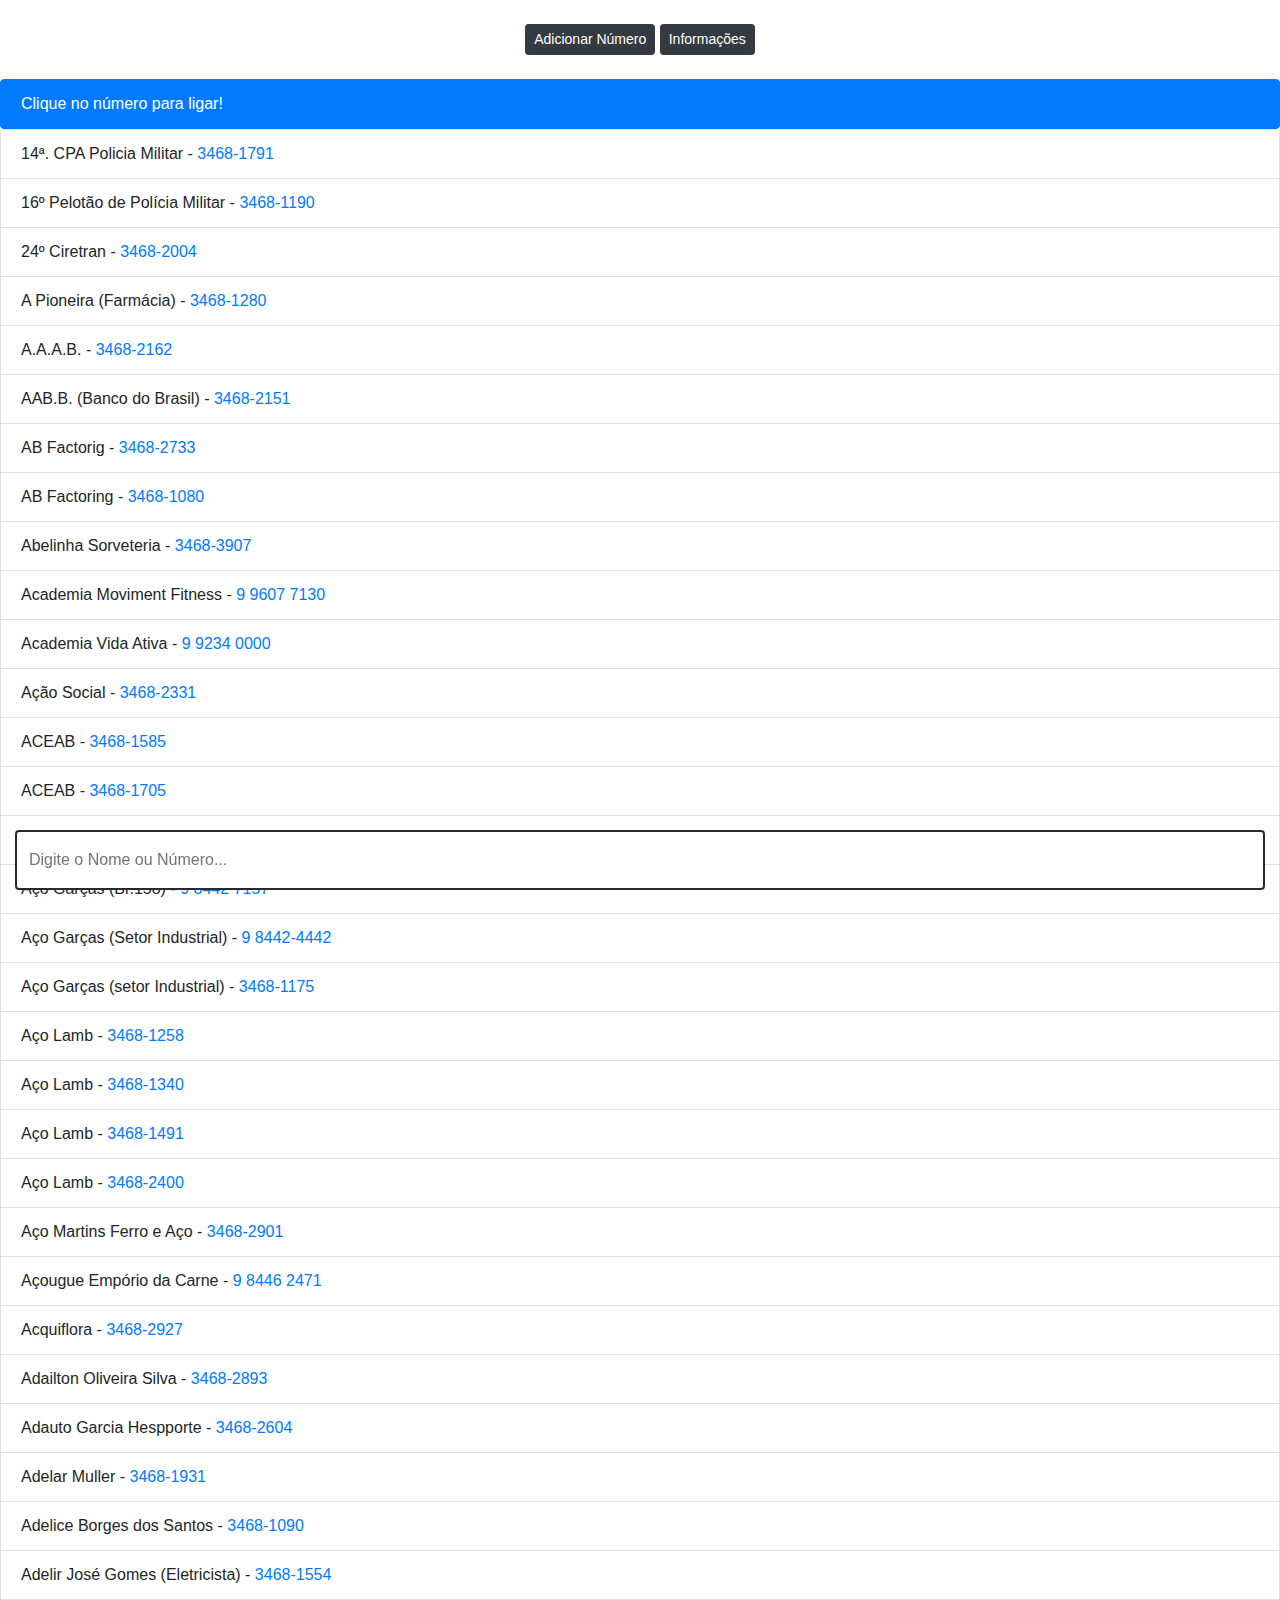
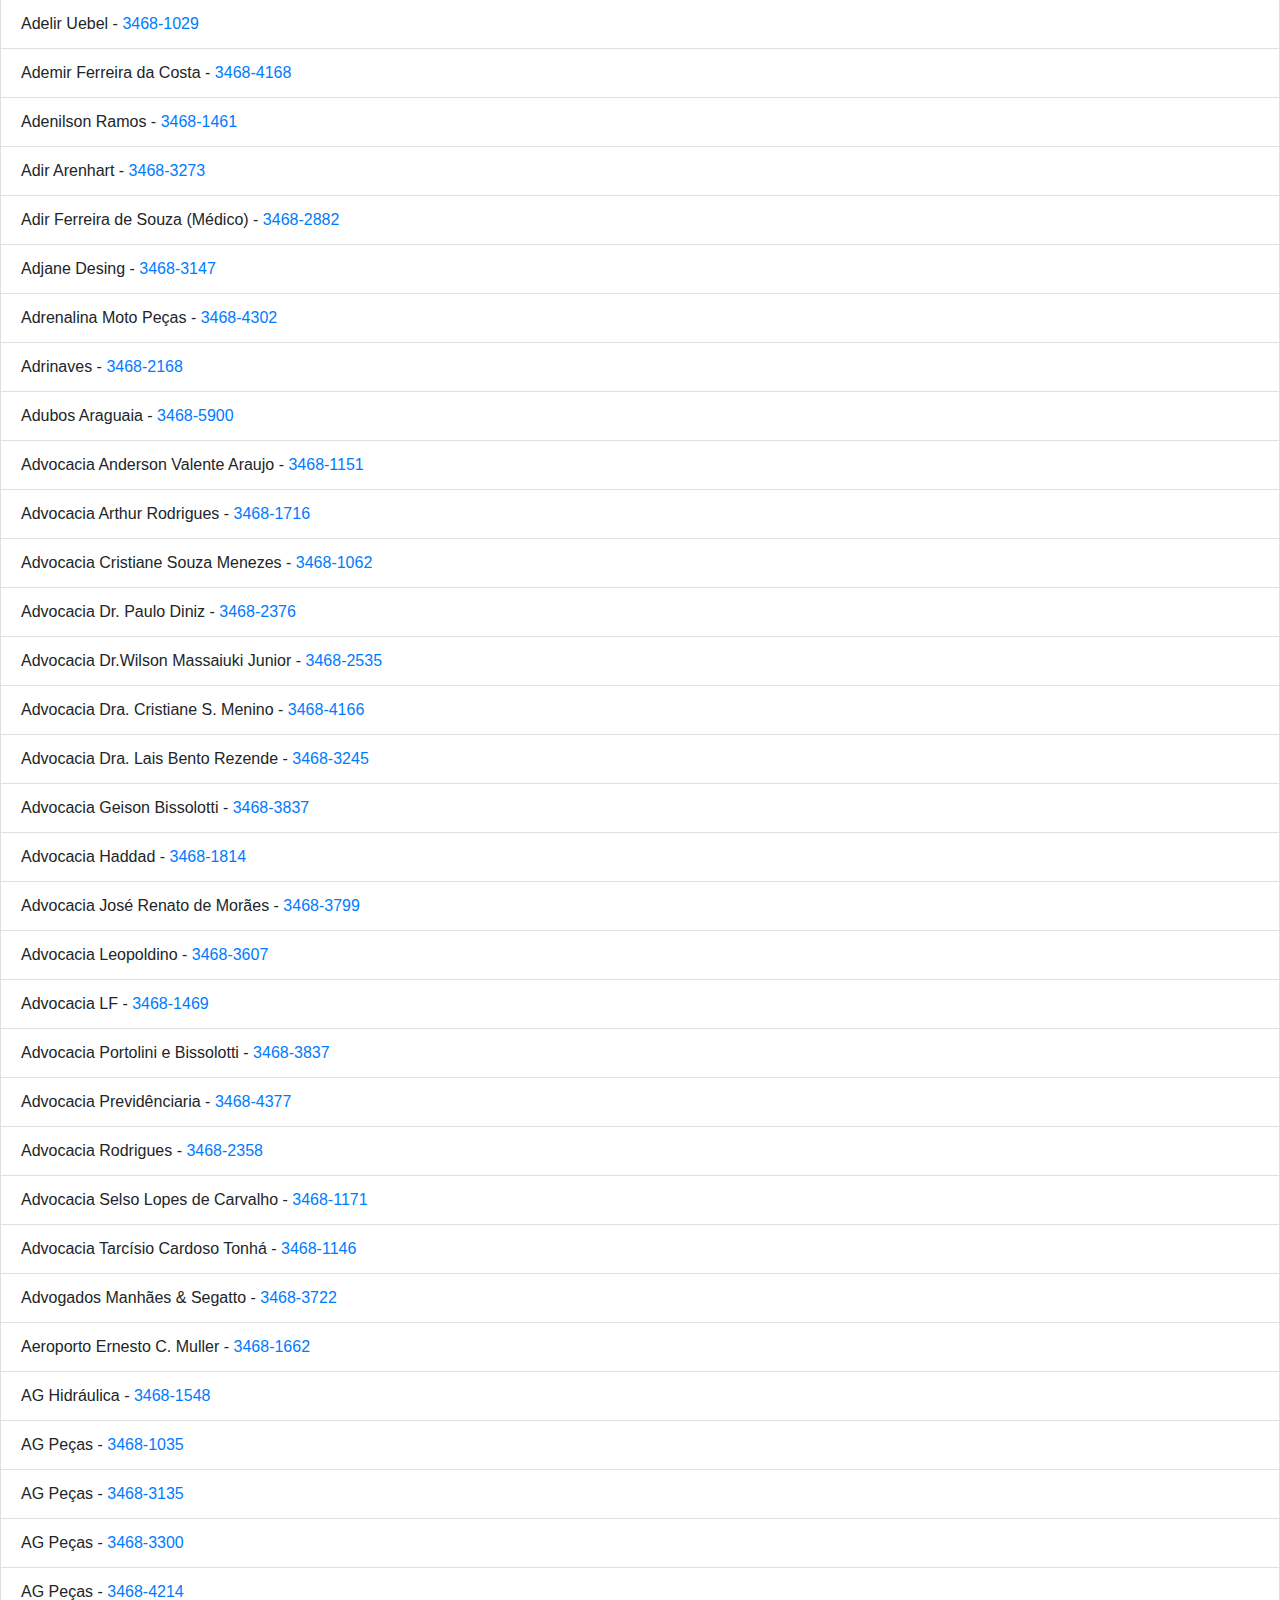
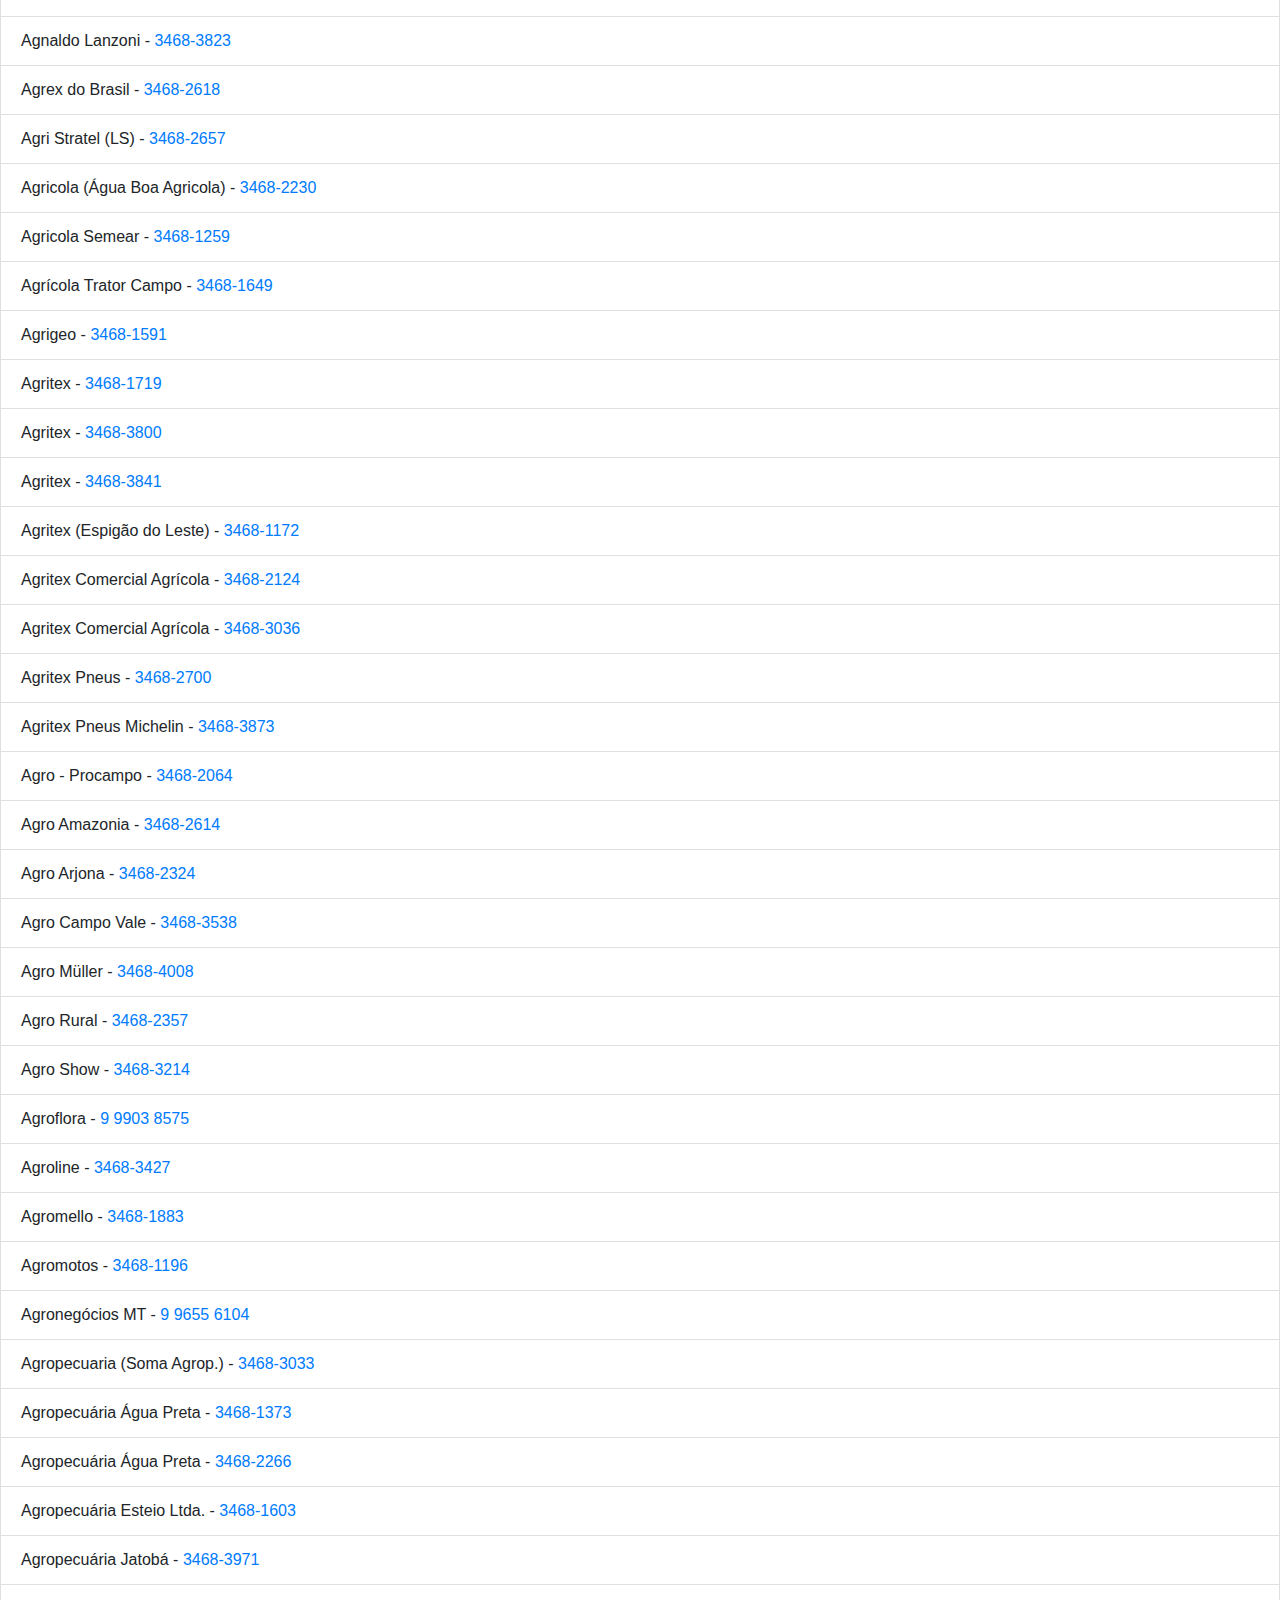
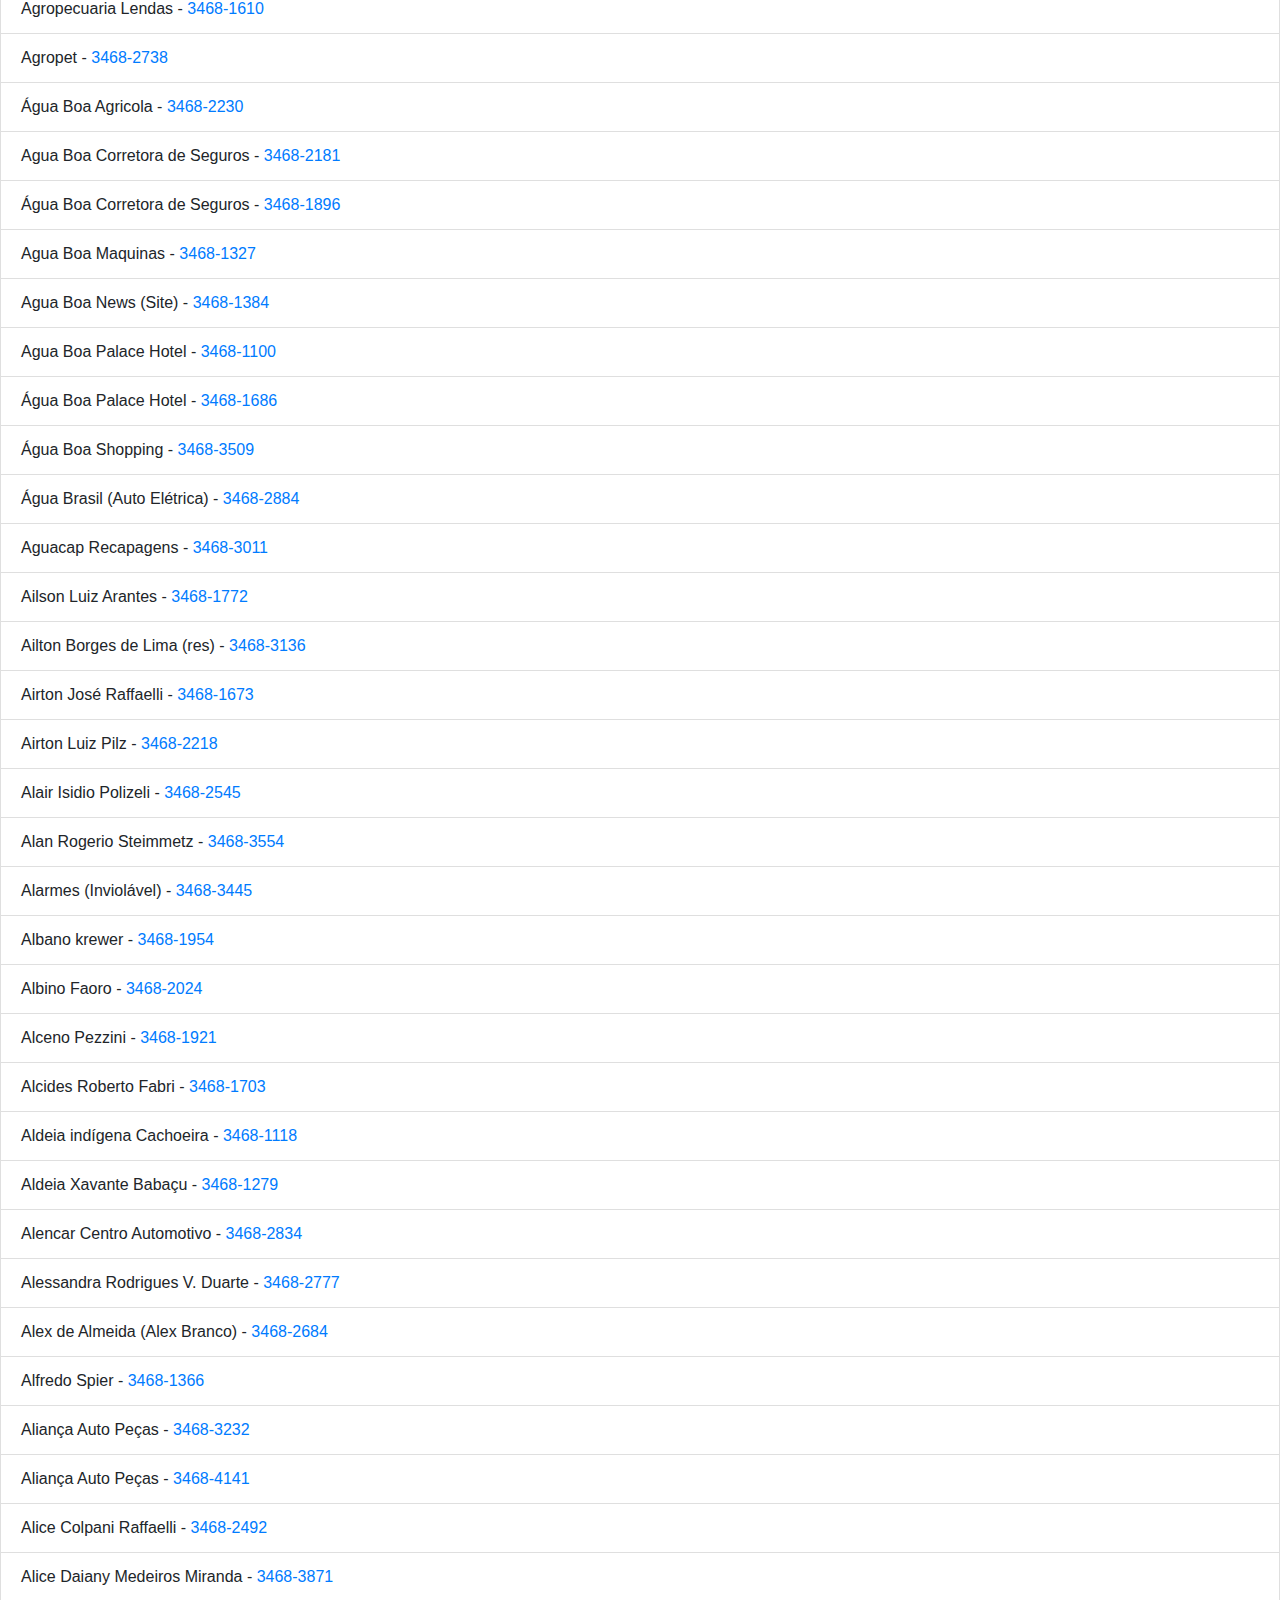
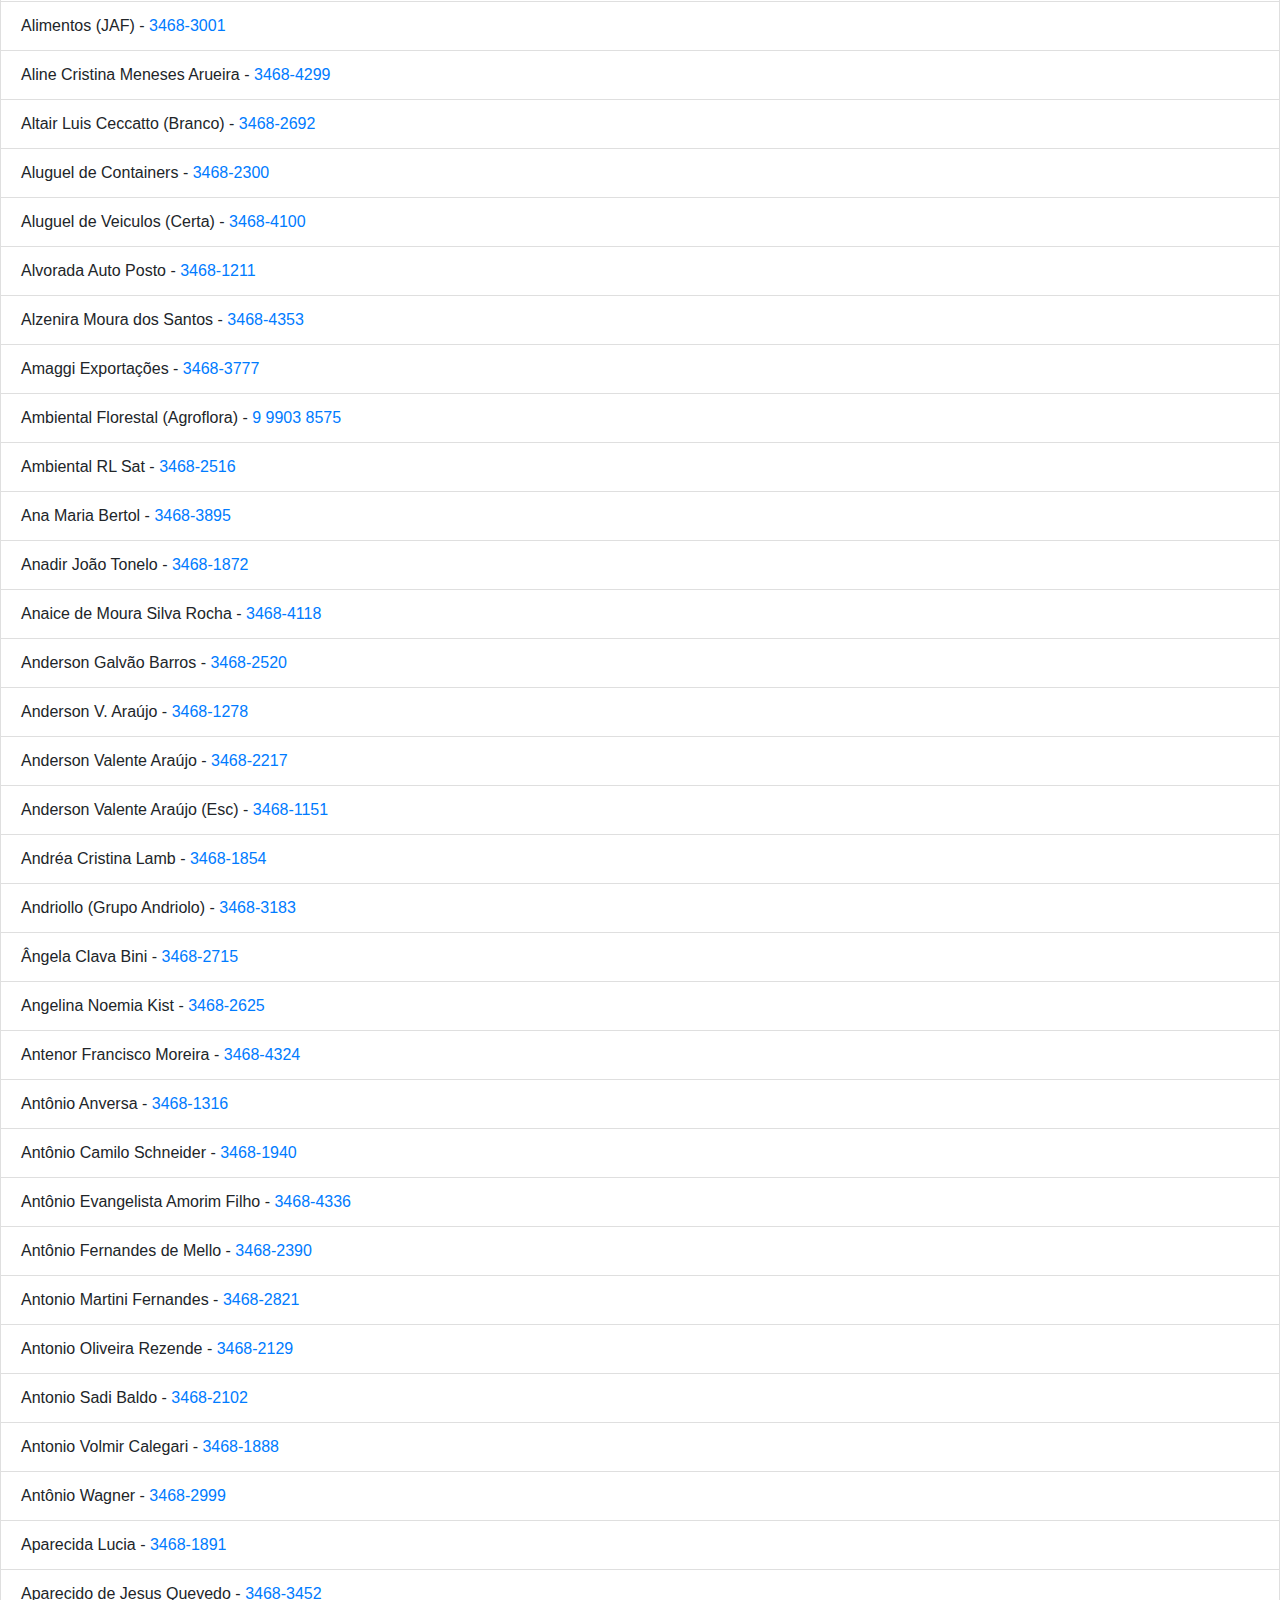
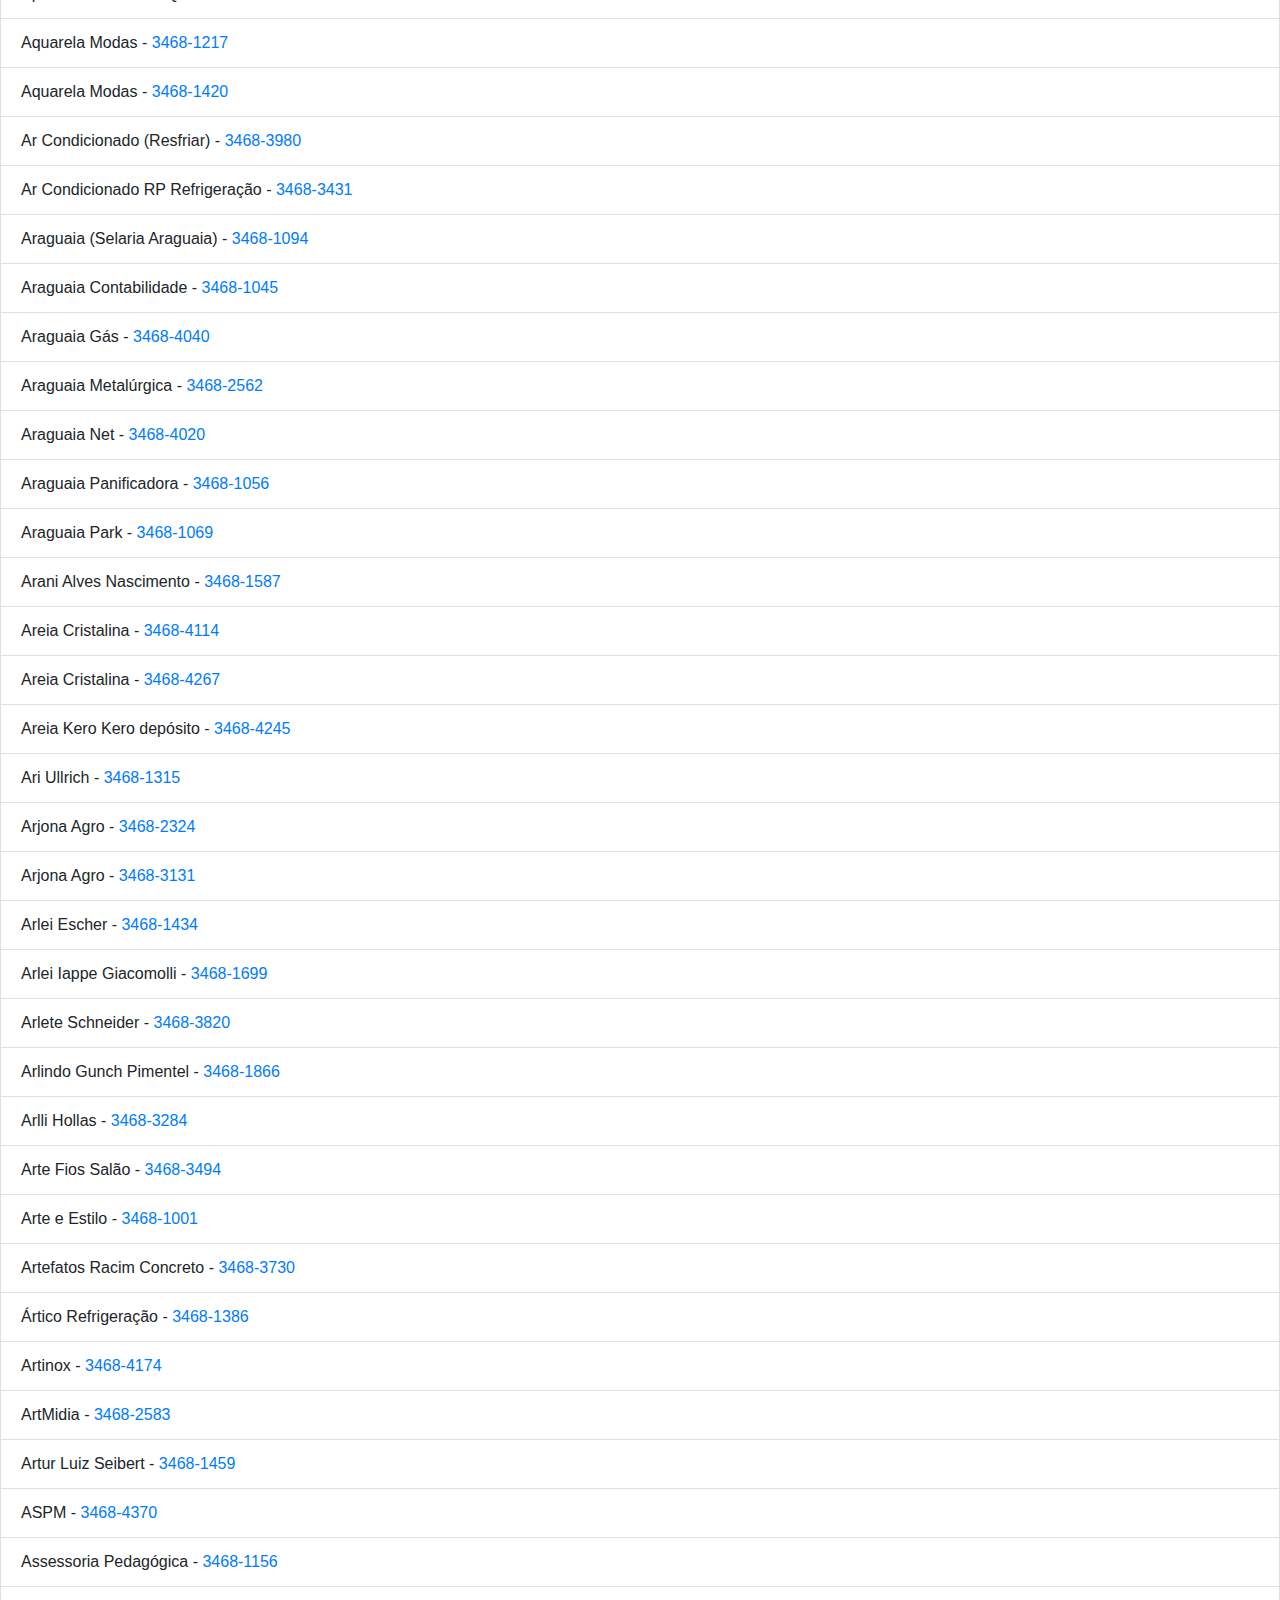
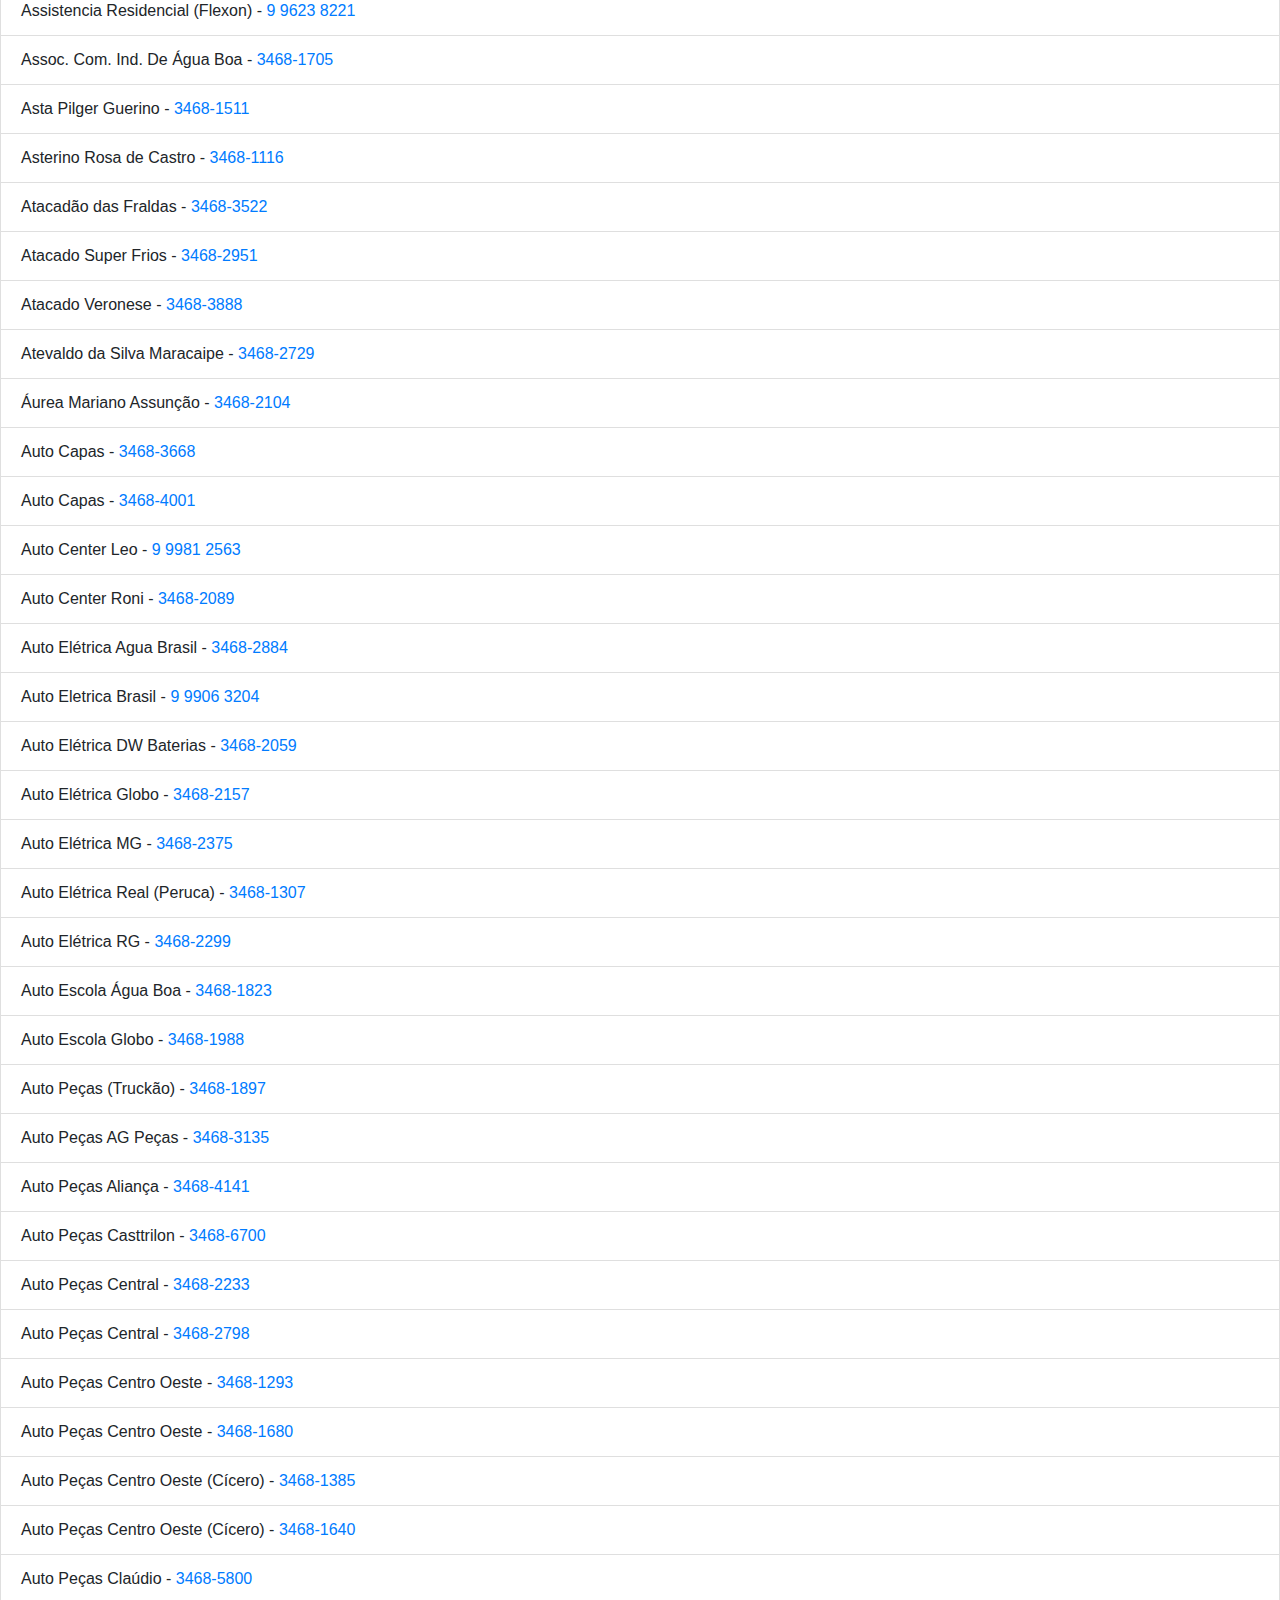
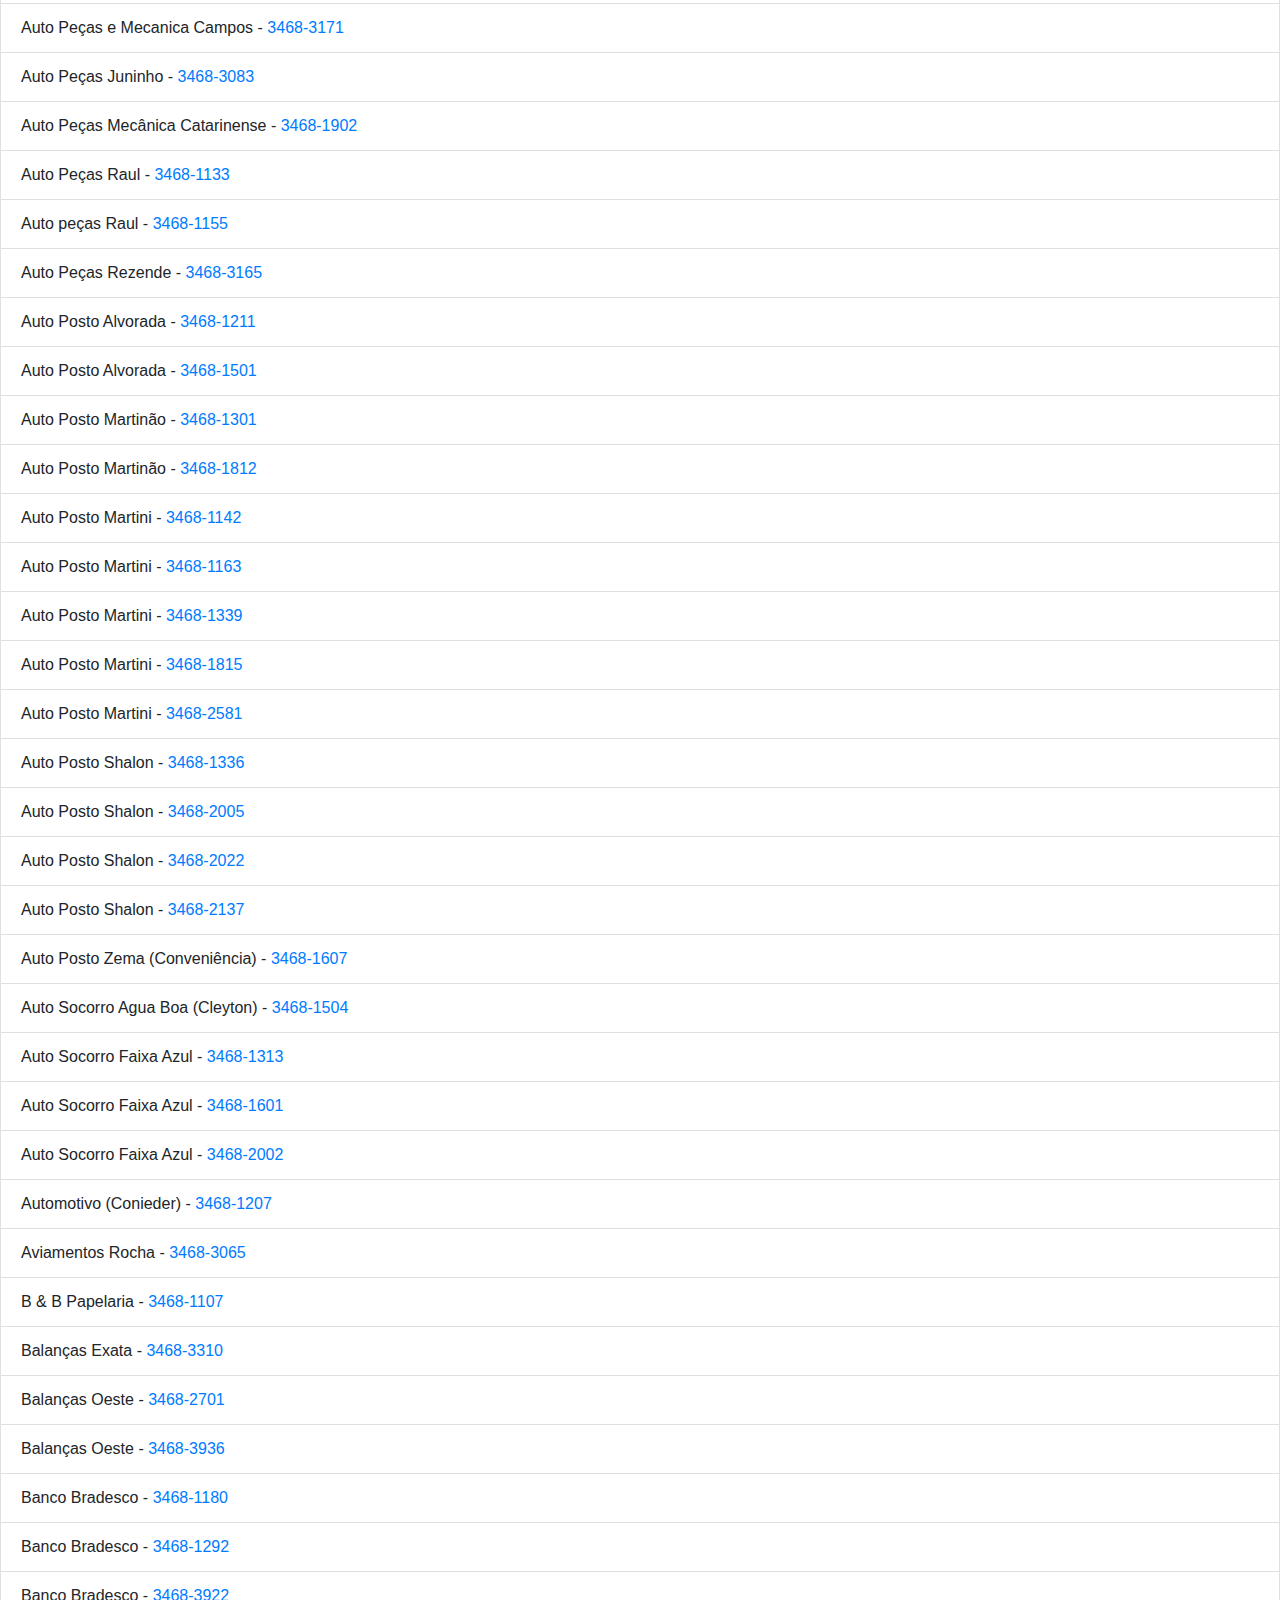
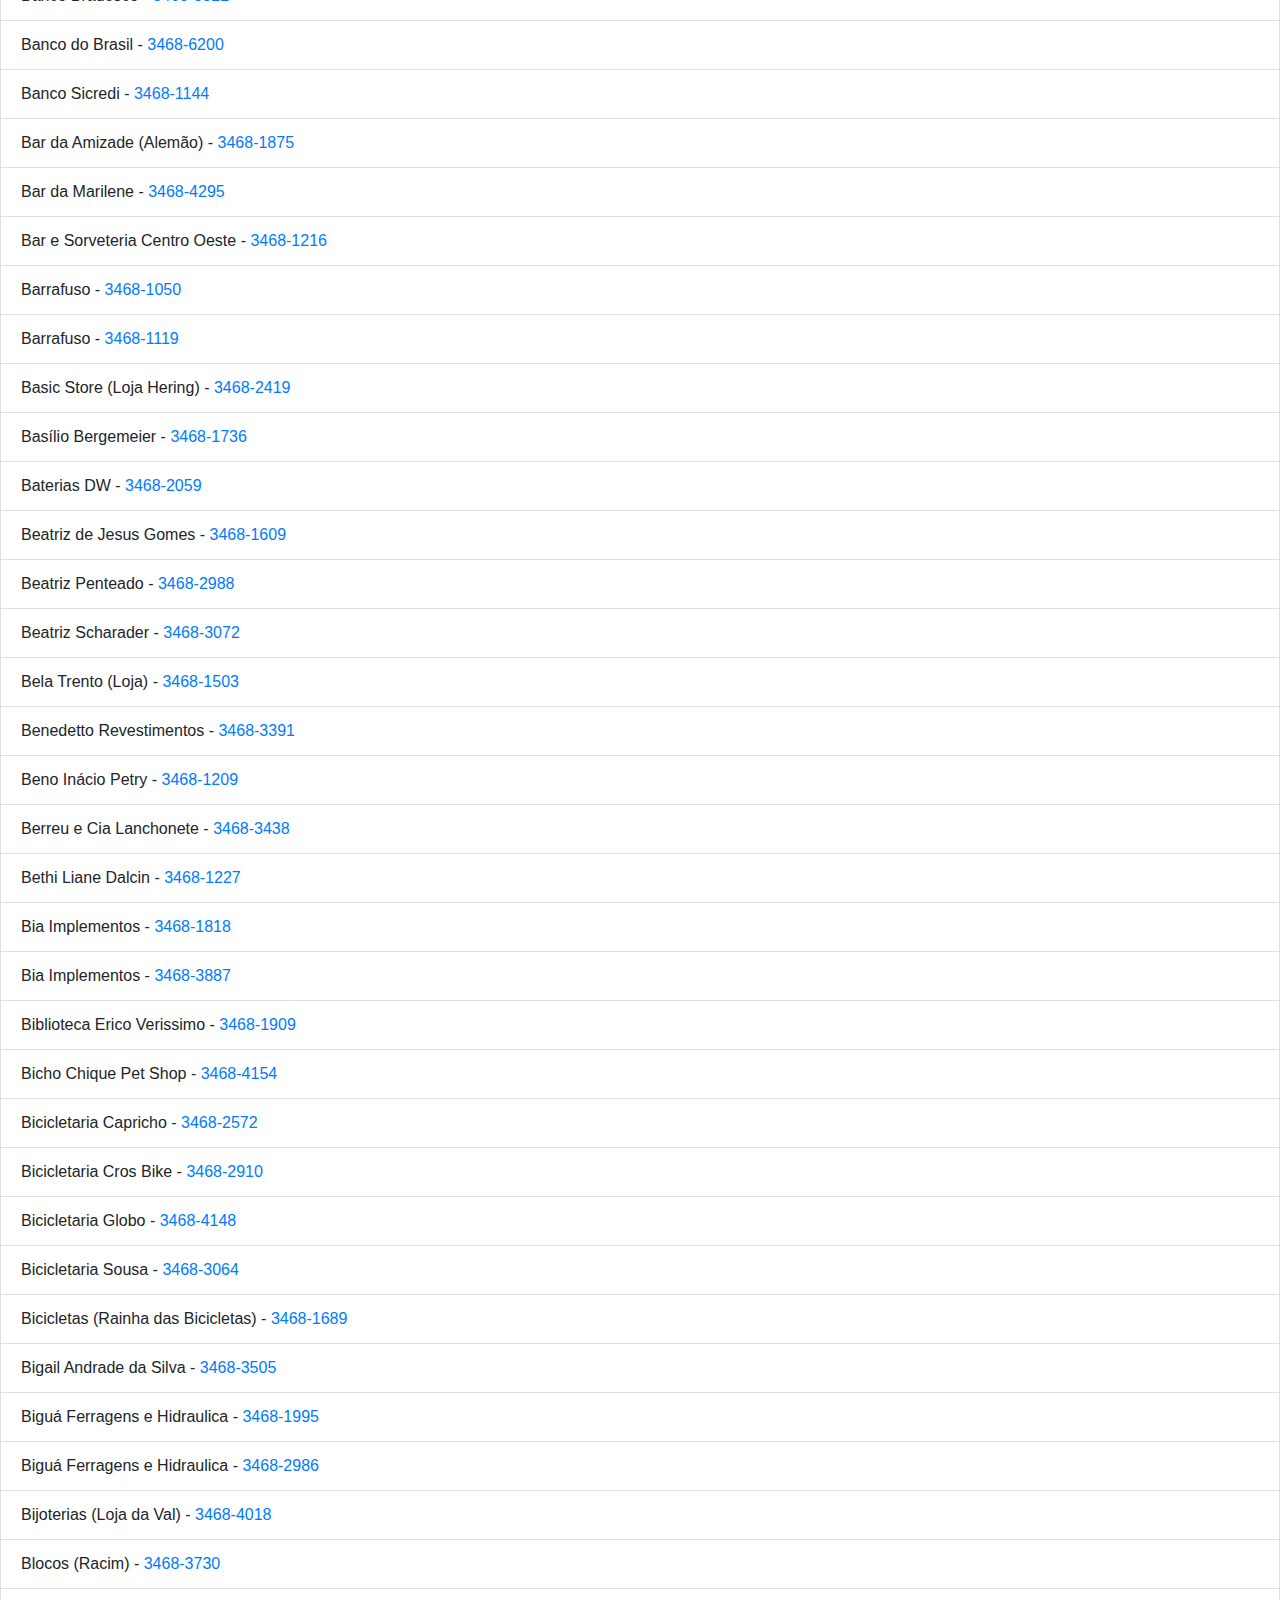
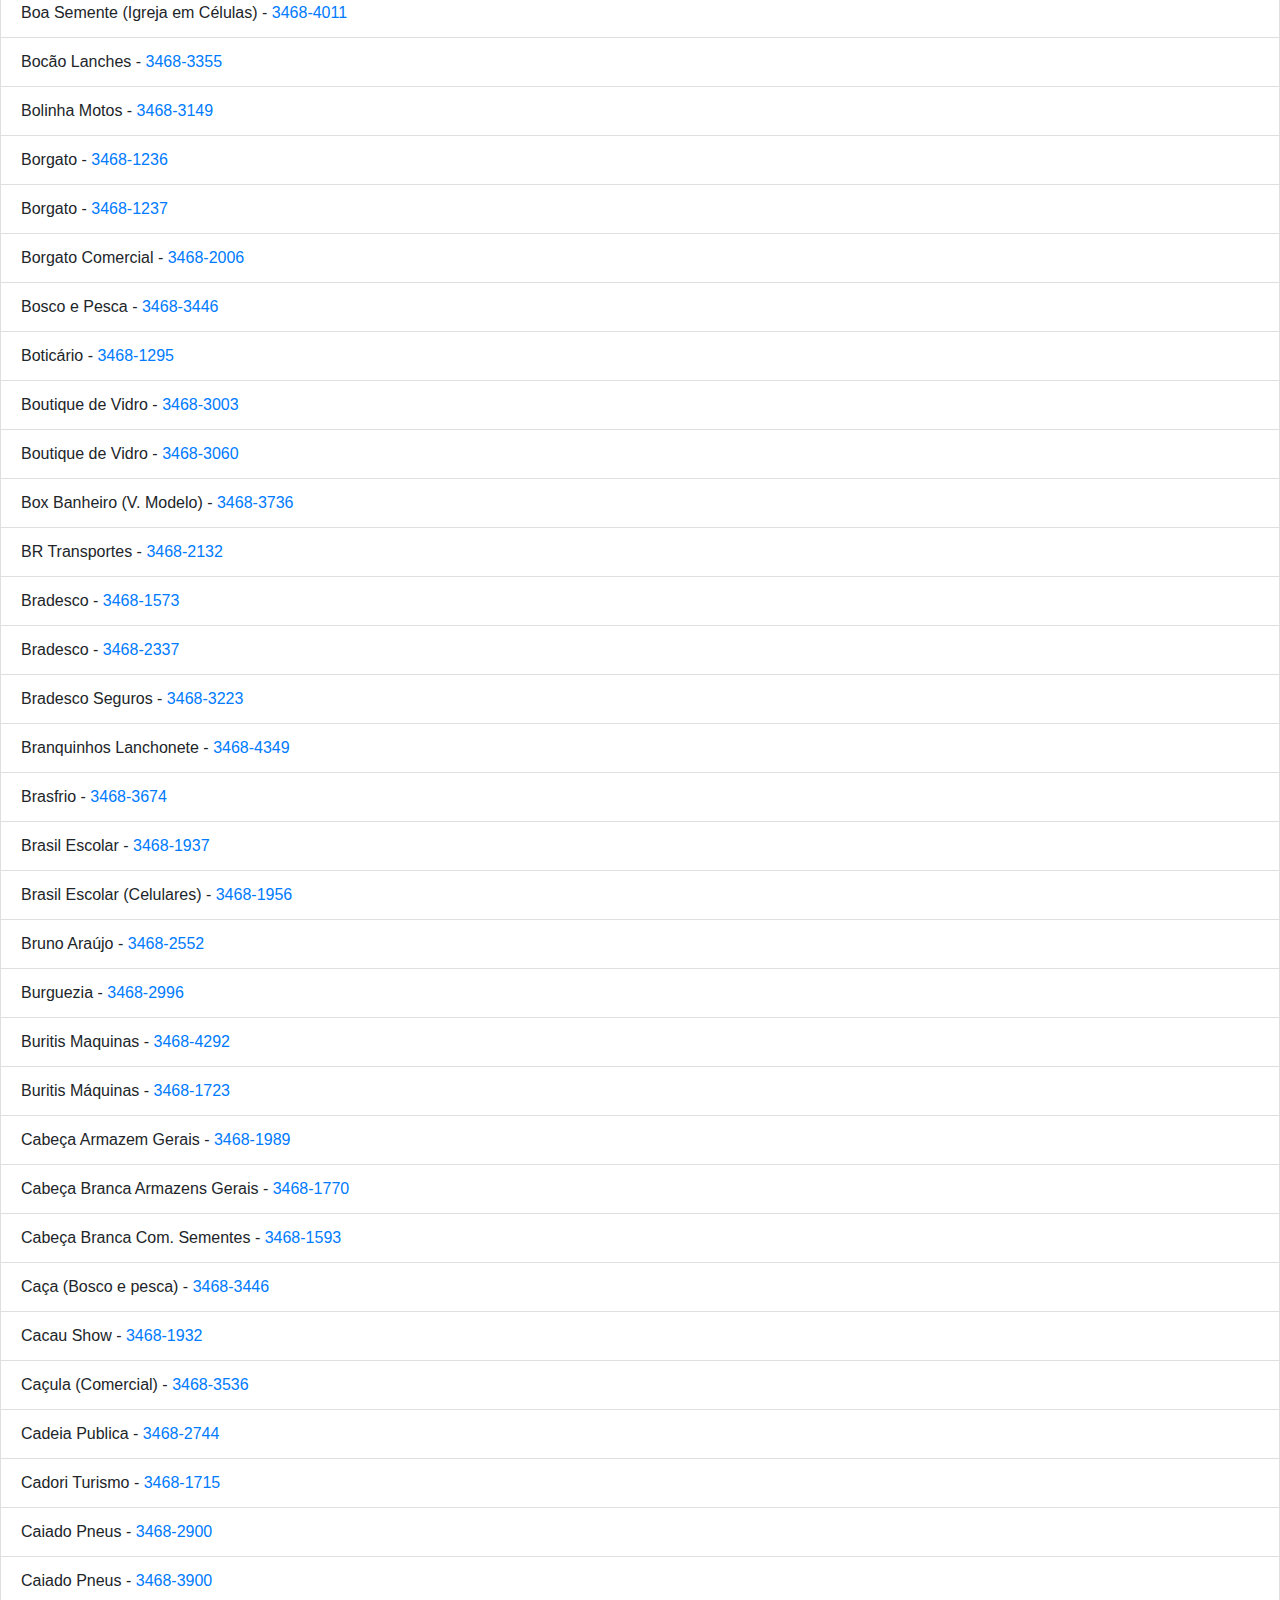
==== commit dd5b6e9a: "Update index.html" ====
--- a/index.html
+++ b/index.html
@@ -27,7 +27,7 @@
 	</div>
 	<br>
 	<ul class="list-group" id="ativo">
-		<li class="list-group-item active">Clique no número para ligar e compartilhe no Whats!</li>
+		<li class="list-group-item active">Clique no número para ligar!</li>
 		</ul>
     <ul class="list-group" id="listadeItens">
     </ul>
@@ -43,4 +43,4 @@
 	</script>
   </body>
 
-</html>+</html>
